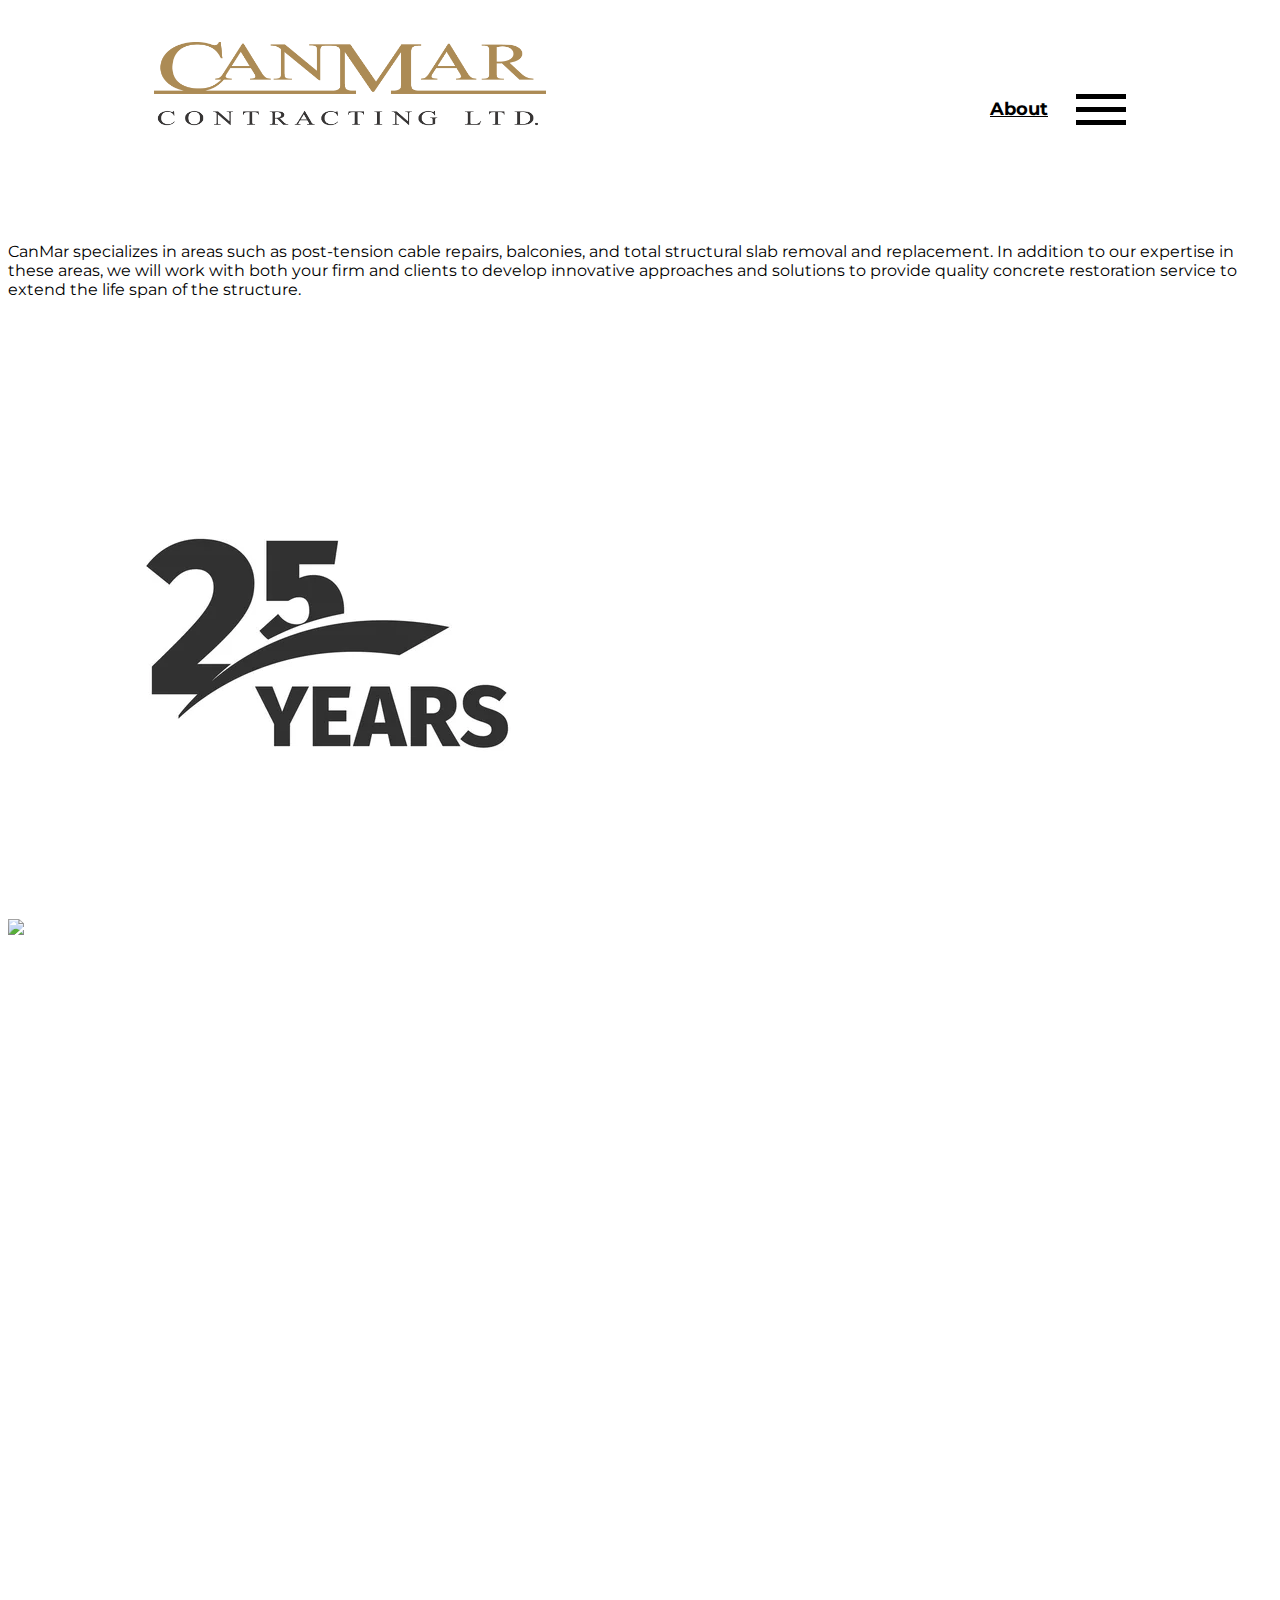
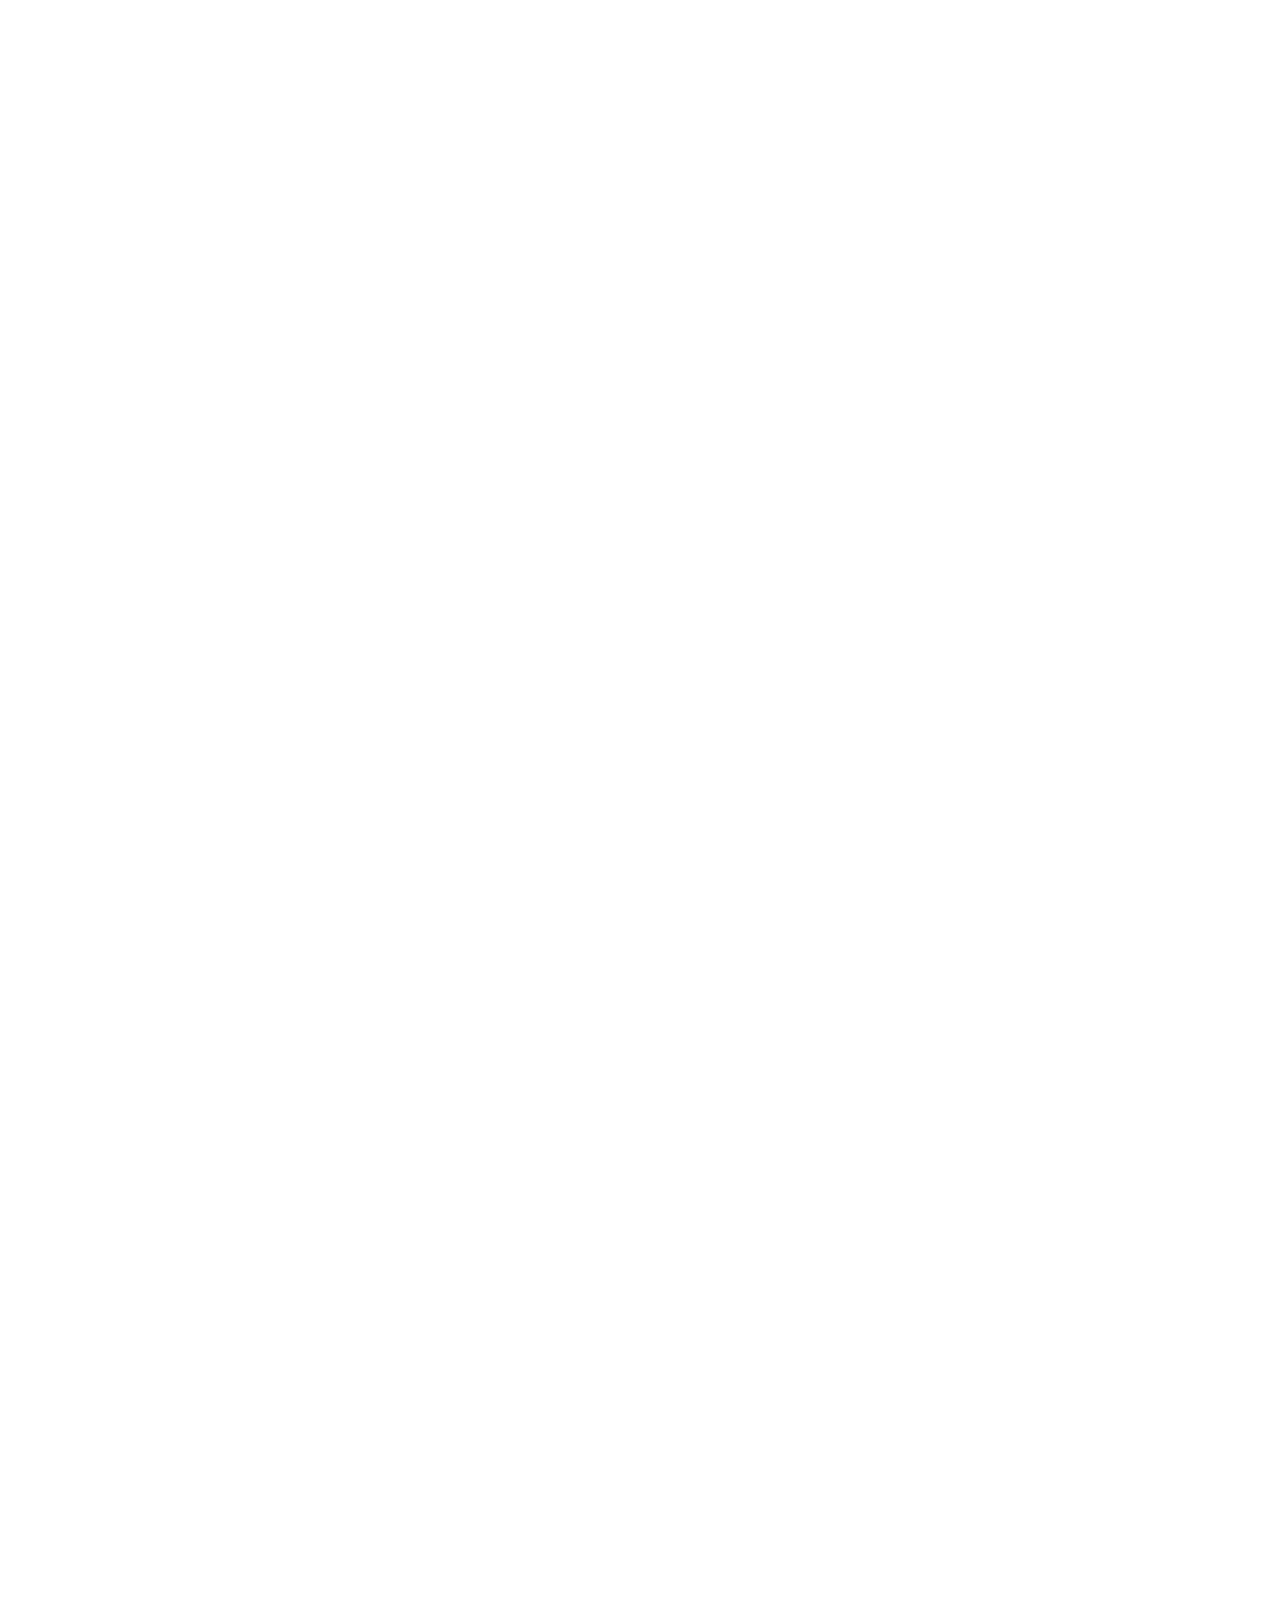
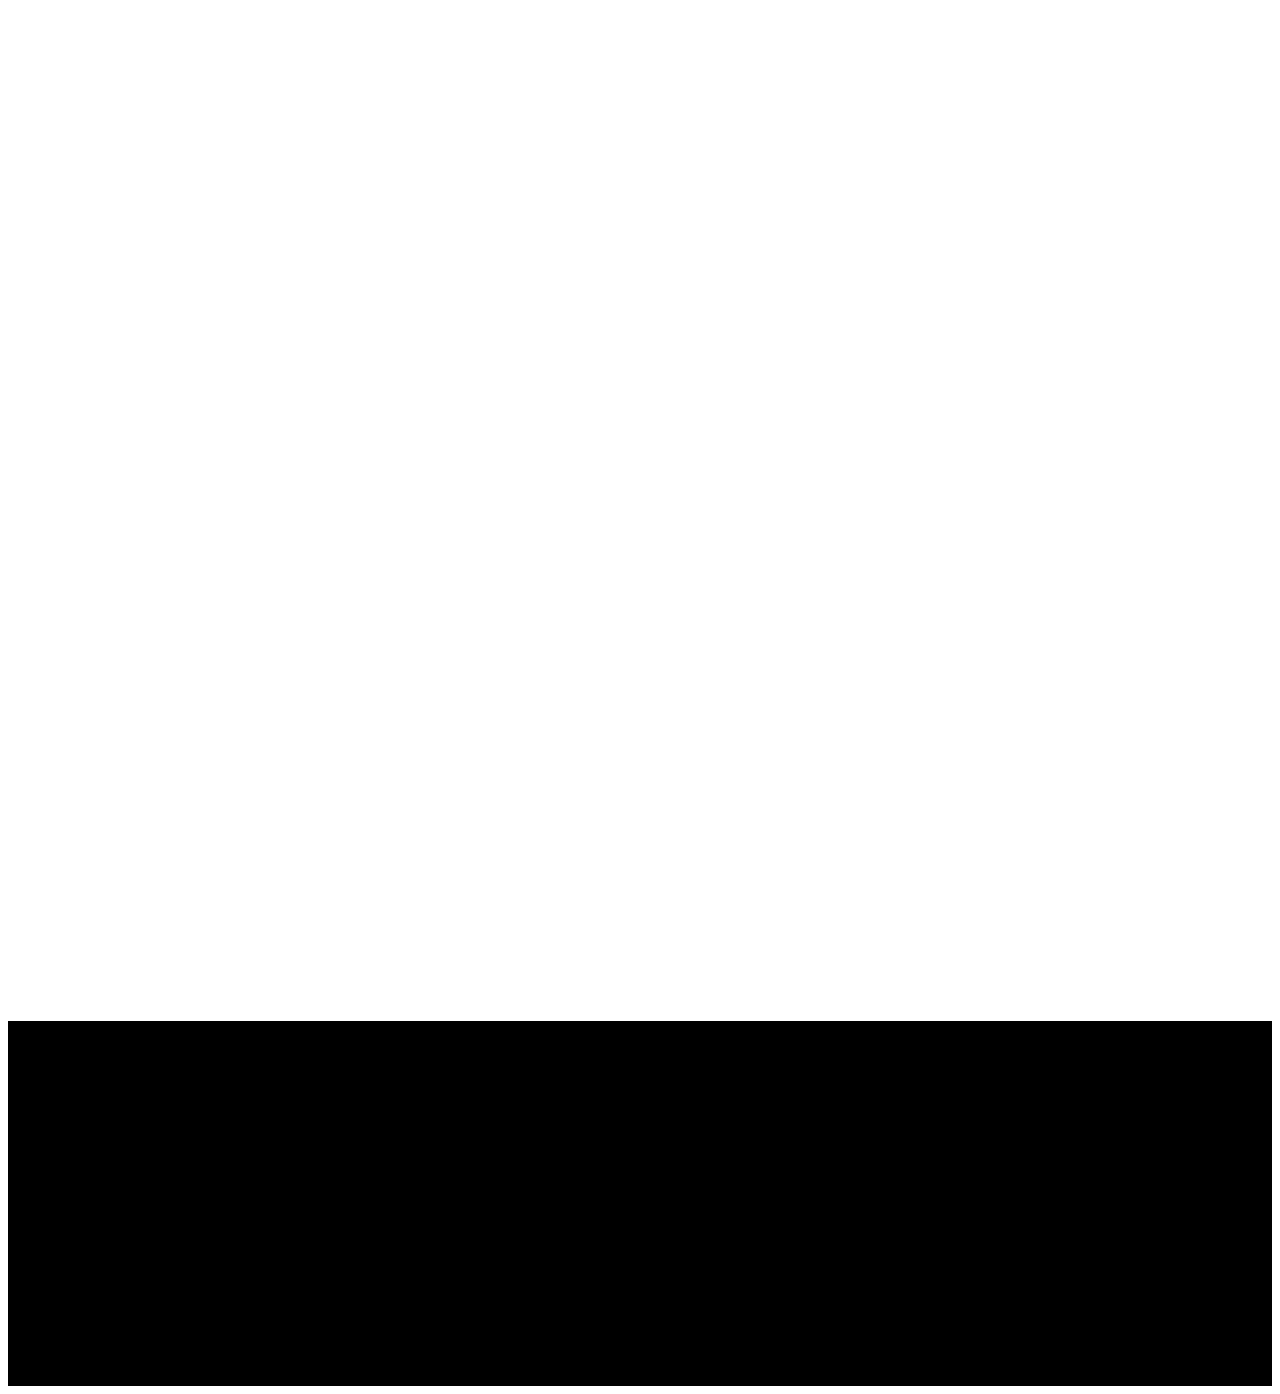
==== About.html @ 8bdf6a58 "Add files via upload" ====
<!DOCTYPE html>

<html>

<head>
    <title>CanMar Contracting Ltd.</title>
    <link rel="stylesheet" href="static/styles.css">
    <link rel="preconnect" href="https://fonts.googleapis.com">
    <link rel="preconnect" href="https://fonts.gstatic.com" crossorigin>
    <link href="https://fonts.googleapis.com/css2?family=Montserrat:ital,wght@0,100;0,200;0,300;0,400;0,500;0,600;0,700;0,800;0,900;1,100;1,200;1,300;1,400;1,500;1,600;1,700;1,800;1,900&display=swap" rel="stylesheet">    <script src="https://code.jquery.com/jquery-3.6.0.min.js"></script>
    <script src="https://code.jquery.com/jquery-3.6.0.min.js"></script>
    <link rel="shortcut icon" href="Images/Logos/CM.png">
    <meta name="viewport" content="width=device-width, initial-scale=1.0">


    
</head>

<body>

    <div>
        <header>
        <div class="header-banner">
            <div class="logo-container">
                <a href="index.html">
                <img class="logo" src="Images/logo-colour.png">
                </a>
            </div>
            <div class="navbar-container">

                <div class="menu-header">
                    <span class="menu-header-text">About</span>
                  </div>
    

                <div class="hamburger" id="hamburger-1">
                    <span class="line"></span>
                    <span class="line"></span>
                    <span class="line"></span>
                  </div>


                  <nav class="menu" id="menu">
                    <ul>
                        <li><a href="index.html">HOME</a></li>
                        <li><a href="About.html">ABOUT</a></li>
                        <li><a href="Services.html">SOLUTIONS</a></li>
                        <li><a href="Projects.html">PROJECTS</a></li>
                        <li><a href="Safety.html">HEALTH & SAFETY</a></li>
                        <li><a href="ESG.html">CORPORATE RESPONSIBILITY</a></li>
                        <li><a href="Contact.html">CONTACT</a></li>
                    </ul>
                </nav>               

            </div>

        </div>        
    </header>
    </div>

        <div class="about-grid slide-up">

            
            <div ><h2 style="font-weight:bold;">About Us</h2><p class="aboutIntro">
                As a long-established institution in the building industry, and having served the Toronto area for over 25 years, we are committed in creating a long standing reputation of service and quality to both public or private clients with commercial or residential properties. Our numerous associations with businesses in the building industry, allow it to have an advantage in flexibility of pricing and servicing for our clients. We are dedicated to preserving your client's concrete structure by restoring its structural integrity, weather-resistance, functionality, and aesthetics.
                CanMar provides all aspects of concrete restoration to parking structures and underground garages, which include traffic topping and waterproofing systems, mechanical expansion joints and caulking, sealer application and hydrodemolition. 
                </p><br><p class="aboutIntro">
                CanMar specializes in areas such as post-tension cable repairs, balconies, and total structural slab removal and replacement.
                In addition to our expertise in these areas, we will work with both your firm and clients to develop innovative approaches and solutions to provide quality concrete restoration service to extend the life span of the structure. 



            </p></div>
            <div style="margin-left:0;"><img src="Images/Logos/25year"></div>
            </div>

            <div><img style="width: 100%; height: auto;" src="Images/Office/Team.jpg"> </div>
            
            <div class="content-space"></div>


            <div class="slide-up"><h2 style="font-weight:bold; margin-left: 8.3%; margin-right: 8.3%;">Our Associations</h2><p style="font-size: 16px; margin-left: 8.3%;">
                CanMar is affiliated with numerous industry associations that help us experience and explore new ideas, meet new people, and keep up to date with new industry standards.
                </p>



            </div>



            <div class="logo-grid slide-up">

                <div class="slide-up associations"><img class="horiz-logo" src="Images/Logos/bcrao-logo.png"><img class="horiz-logo" src="Images/Logos/HDAA+Logo+Full.PNG"><img class="horiz-logo" src="Images/Logos/OGCA.png">
                    <img class="square-logo" src="Images/Logos/gtaalogo.png"><img class="square-logo" src="Images/Logos/LOC.png"><img class="square-logo" src="Images/Logos/frpo-logo.jpg"><img class="square-logo" src="Images/Logos/LPMA.png"><img class="square-logo" src="Images/Logos/TCA.jpg">
                </div>
                </div>
    

    <div class="content-space"></div>
    <div class="slide-up">
        <h1 class="experts">Meet our team of structural </h1>
        <h1 class="experts">rehabilitaion experts:</h1>
    </div>

    <div class="content-space"></div>


    <div class="photo-grid-about-container">
        <div class="photo-grid-about">
            <div class="slide-up"> <img src="Images/Headshots/Frank.jpg">
                <p>Frank Lecce</p>
                <p>President</p>
            </div>
           
            <div class="slide-up"> <img  src="Images/Headshots/Bill.jpg">
                <p>Bill Zigomanis</p>
                <p>Executive VP</p>

        
                </div>

                <div class="slide-up"> <img  src="Images/Headshots/Mark.jpg">
                    <p>Mark Lecce,</p>
                    <p>Managing Director</p>
    
            
                </div>

            

            <div class="slide-up"> <img  src="Images/Headshots/CanMar_headshots-10.jpg">
                <p>Name</p>
                <p>Title</p>

    
                </div>



                <div class="slide-up">
                    <img src="Images/Headshots/CanMar_headshots-11.jpg">
                    <p>Name</p>
                    <p>Title</p>
    
                </div>
            
                <div class="slide-up"> <img  src="Images/Headshots/CanMar_headshots-12.jpg">
                    <p>Name</p>
                    <p>Title</p>
    
        </div>

        <div class="slide-up"> <img  src="Images/Headshots/CanMar_headshots-14.jpg">
            <p>Name</p>
            <p>Title</p>

</div>

<div class="slide-up"> <img  src="Images/Headshots/CanMar_headshots-15.jpg">
    <p>Name</p>
    <p>Title</p>

</div>



    
        
          </div>
    
        </div>
    




    <footer>

        <div class="footer-grid footer-container slide-up">

        <div>        <p class="footer-text">CanMar Contracting Ltd.</p>
                    <p class="footer-text">
                        sales@canmarcontracting.com
                        </p>
        </div>
        <div>        
            <p class="footer-text">35 City View Drive</p>
            <p class="footer-text">Toronto, Ontario</p>

            <p class="footer-text">416-674-8791</p>

    </div>

    <div>        
        <p class="footer-text"> 21 Oceanview School Road</p>
        <p class="footer-text"> Eastern Passage, Nova Scotia </p>

        <p class="footer-text">902-418-1010 </p>

</div>

    <div class="grid-item-4">
        <div class="social-icons">
        <img src="Images/instagram.webp">
        <img src="Images/734399_facebook_media_online_social_icon.png" style="height: 61px; width: 61px; padding-left: 10px">

    </div>

    </div>
    </div>

      </footer>

      <script src="static/events.js"></script>

    </body>
</html>
---- static/styles.css ----
.header-font {
    color: white;
    text-align: center;
    z-index: 3;
    display: flex;
    flex-wrap: wrap;
    justify-content: center;
    align-items: flex-start;
}
.header-img {
  width: 100%;
  position: absolute;
  top: 0;
  left: 0;
}
  .header-home {
    display: flex;
    flex-direction: column;
    align-items: center;
    justify-content: center;
    height: 986px;
    position: relative;
    overflow: hidden;
  }
.logo-container {
  margin-right: auto;
  flex-basis: 30%;
  max-width: 30%;
  height: 100%;
}

.navbar-container {
  margin-left: auto;
  margin-right: 154px;
  display: flex;
  align-items: center;
}


.header-banner {
    position: absolute;
    width: 100%;
    height: 218px;
    top: 0;
    left: 0;
    background: #FFFFFF;
    z-index: 2;
    display: flex;

    justify-content: center;
    align-items: center;
}

#myVideo {
  width: 100%;
  height: auto;
}
    

  .logo {
    position: absolute;
    width: 392px;
    height: auto;
    left: 154px;
    top: 42px;
    max-width: 100%;
    max-height: auto;
  }

  .content-space {
    height: 154px;
  }

  .header-container {
    align-items: left;
    position: relative;
    z-index: 1;
    bottom: 300px;
    left: 156px;
    margin-right: 154px;

  }

.header-font {
  color: white;
  margin-top: 0;
  margin-bottom: 0;
  text-align: left;
}

.inline {
  display: inline-flex;
  flex-wrap: wrap;
  justify-content: center;
}

.inline h2 {
  font-size: 25px;
  text-align: center;
}

.home-rule {
  color: white;
  max-width: 100%;
}

.hr-container {
  margin-right: 154px;
}



body{
  min-height: 100vh;
  display: flex;
  flex-direction: column;
  font-family: 'Montserrat', sans-serif;
 
}
footer {
  width: 100%;
  height: 365px;
  background-color: black;
  color: white;
  text-align:center;
  position: relative;
  margin-top: 50px;
  display: flex;
  justify-content: center;
  align-items: center;
  text-align: center;
}


.photo-grid {
  display: grid;
  grid-template-columns: repeat(3, 465px);
  grid-template-rows: repeat(3, 465px);
  grid-gap: 78px;
  margin-left: 154px;
  margin-right: 154px;
  

}

.photo-grid-service {
  display: flex;
  grid-gap: 78px;
  margin-left: 154px;
  margin-right: 154px;
  

}


.photo-grid img {
  width: 100%;
  height: 100%;
  object-fit: cover;
  overflow: hidden;
}

.photo-grid-container {
  position: relative;
  display: flex;
  justify-content: center;
  align-items: center;
}

.photo-grid img:hover::before {
  content: "";
  position: absolute;
  top: 0;
  left: 0;
  width: 100%;
  height: 100%;
  background-color: rgba(206, 204, 204, 0.5); /* adjust the alpha value to change the transparency */
}

.photo-grid p {
  position: absolute;
  top: 50%;
  left: 50%;
  transform: translate(-50%, -50%);
  color: white;
  font-size: 1.5rem;
  font-weight: bold;
  text-align: center;
  opacity: 0;
  transition: opacity 0.2s ease-in-out;
}

.photo-grid img:hover + p {
  opacity: 1;
}

.footer-grid {
  display: grid;
  grid-template-columns: repeat(3, 1fr);
  grid-template-rows: auto;
  gap: 1rem;
  display: grid;
  grid-gap: 20px;
  margin: 0 auto;
  text-align: center;

}

.footer-grid div:not(:last-child) {
  border-right: 1px solid #ccc;
  padding-right: 20px;
}


.footer-container {
  display: flex;
}

.footer-text {
  font-weight: 600;
}

.grid-item-4 {
  display: flex;
  justify-content: center;
}

.social-icons {
  display: flex;
  justify-content: center;
  align-items: center;
  margin-top: 20px;
}


/*Slide and fade in functionality */
.slide-up {
  opacity: 0;
  transform: translateY(100px);
  transition: opacity 1s ease-out, transform 1s ease-out;
  z-index: 1;
  }

.slide-up.active {
  opacity: 1;
  transform: translateY(0);
  }


/*home page top bar*/

.nav-banner {
  position: absolute;
  width: 100%;
  height: 218px;
  top: 0;
  left: 0;
  background: #FFFFFF;
  z-index: 2;
}



/* hamburger animated  */

.hamburger .line{
  width: 50px;
  height: 5px;
  background-color: #000000;
  display: block;
  margin: 8px auto;
  -webkit-transition: all 0.3s ease-in-out;
  -o-transition: all 0.3s ease-in-out;
  transition: all 0.3s ease-in-out;
  cursor: block;
  z-index: 999;
  position: relative;
}

#hamburger-1.is-active .line:nth-child(2){
  opacity: 0;
}

#hamburger-1.is-active .line:nth-child(1){
  -webkit-transform: translateY(13px) rotate(45deg);
  -ms-transform: translateY(13px) rotate(45deg);
  -o-transform: translateY(13px) rotate(45deg);
  transform: translateY(13px) rotate(45deg);
  background-color: white;
}

#hamburger-1.is-active .line:nth-child(3){
  -webkit-transform: translateY(-13px) rotate(-45deg);
  -ms-transform: translateY(-13px) rotate(-45deg);
  -o-transform: translateY(-13px) rotate(-45deg);
  transform: translateY(-13px) rotate(-45deg);
  background-color: white;

}


.menu {
  display: none;
  z-index: 100;
  position: fixed;
  top: 0;
  right: 0;
  width: 100%;
  height: 100%;
  background-color: #000000;
  color: white;
  text-align: right;
  

}

.menu ul {
  margin-right: 154px;
  font-size: 32px;
  position: relative;
  margin-top: 154px;
}

.menu li {

  display: block;
  padding-top: 20px;
  color: #fff;
  font-size: 18px;
  font-weight: bold;
  text-decoration: none;
  text-align: right;

}

.menu li a {

  display: block;
  color: #fff;
  font-size: 18px;
  font-weight: bold;
  text-decoration: none;

}

.menu-options {
  margin: 154px;
  padding: 0;
  text-align: right;
}


.menu-options li {
  display: block;
  padding-top: 20px;
  color: #fff;
  font-size: 18px;
  font-weight: bold;
  text-decoration: none;
  text-align: right;
}

/**/ 

/*Photo overlay and text on Projects page*/ 


.image {
  position: relative;
}
.image img {
  width: 100%;
  vertical-align: top;
}
.image:after {
  content: '';
  position: absolute;
  width: 100%; 
  height: 100%;
  top: 0; 
  left: 0;
  background: rgba(0,0,0,0.6);
  opacity: 0;
  transition: opacity 0.5s ease;
}
.image:hover:after {
  opacity: 1;
}
.image p {
  position: absolute;
  top: 25%;
  left: 50%;
  transform: translate(-50%, -50%);
  z-index: 1;
  color: #fff;
  opacity: 0;
  transition: opacity 0.5s ease;
}
.image:hover p {
  opacity: 1;
}

.image hr {
  width: 75%;
  color: white;
  opacity: 0;
  z-index: 1;
  position: absolute;
  transition: opacity 0.5s ease;
  top: 50%;
  left: 12.5%;

}

.image:hover hr {
  opacity: 1;
}


.image ul {
  position: absolute;
  top: 70%;
  left: 50%;
  transform: translate(-50%, -50%);
  z-index: 1;
  color: #fff;
  opacity: 0;
  transition: opacity 0.5s ease;
  width: 75%;
  list-style: none;
  
}
.image:hover ul {
  opacity: 1;
}

.image li {
  padding-top: 8px;
}

/* Header menu text beside hamburger */

.menu-header {
  margin-right: 10px; /* Adjust as needed */
  display: flex;
  align-items: center;
}

.menu-header-text {
  text-decoration: underline;
  color: black; 
  font-weight: bold; 
  font-size: 18px;
  margin-right: 18px;
  line-height: 47px;
}


/* 

Services page

*/

.service-heading {
  margin-top: 154px;
  position: relative;
  margin-bottom: 20px;
}
.service-heading h2 {
  margin-left: 154px;
}


figure {
  margin: 0;
  padding: 0;
}

figcaption {
  font-weight: bold;
  text-align: center;
  height: 20px;
  padding-top: 10px;
}

/* Contact Page */

.contact-box {
  height: 1078px;
  width: 1550px;
  background-color: black;
  margin: auto;
  display: flex;
  flex-direction: column;

}

.contact-text {
  flex-wrap: wrap; 
  justify-content: space-between;
  position: relative;
  color: white;


}

.flex-container { 

  margin-left: 154px;
  margin-top: 154px;


}

.flex-row {
  display: flex;
  flex-wrap: wrap;
  
}


.flex-row > * {
  flex-basis: calc(50% - 10px);
  margin: 5px;
}

@media (max-width: 768px) {
  .flex-row > * {
    flex-basis: 100%;
  }
}

.col {
  flex: 1;
  display: flex;
  justify-content: center;
  align-items: center;
}

.col img {
  max-width: 30%;
  max-height: 30%;
}

.social-icons-contact {
  display: flex;
  align-items: center;
}


/*Safety Page*/

.safety-grid {
  display: flex;
  flex-direction: row;
  align-items: center;
  justify-content: center;
  margin: 154px;
}

.box-text {

  width: 456px;
  height: 303px;
  text-align: justify;
  color: black;
}

.box-text p{
  font-size: 36px;
}

.safety-img { 
  width: 922px;
  height: 573px;
  margin-right: 154px;
  max-width: 922px;
  
}


.safety-img img {
  max-width: 922px;
  height: 100%;
  object-fit: cover;
}

.safety-strip {
  margin-right: 60px;
}

.cor {
  align-items: center;
  display: flex;
  justify-content: center;
}


/*About*/

.main{
  margin:154px;
}

.experts {
  font-size: 60px;
  font-weight: bold;
  margin-left: 154px;
}

.photo-grid-about-container {
  position: relative;
  display: flex;
  justify-content: center;
  align-items: center;
  margin-bottom: 154px;
}

.photo-grid-about {
  display: grid;
  grid-template-columns: repeat(3, 465px);
  grid-template-rows: repeat(2, 465px);
  grid-gap: 78px;
  margin-left: 154px;
  margin-right: 154px;
  

}

.photo-grid-about img {
  width: 100%;
  height: 100%;
  object-fit: cover;
  overflow: hidden;
}


/* Home Page */

.home-container {
  display: flex;
  flex-wrap: wrap;
}



.item {
  display: flex;
  align-items: center;
  margin-bottom: 50px;
  width: 100%;
}

.item:nth-child(even) {
  flex-direction: row-reverse;
}

.item img {
  width: 924px;
  height: 616px;
  object-fit: cover;
}

.item .text {
  flex: 1;
  max-width: 684px;
  width: auto;
  margin-left: 154px;
  margin-right: auto;
  text-align: justify;
  flex-basis: calc(100% - 924px - 154px);
}
.item:first-child {
  justify-content: flex-end;
  margin-left: auto;
  margin-right: 0;
}

.item:first-child .text {
  margin-left: auto;
  margin-right: 154px;
}

@media screen and (max-width: 767px) {
  .item {
    flex-direction: column;
  }
  
  .item img {
    width: 100%;
    height: auto;
  }
  
.item .text {
  flex: 1;
  max-width: 684px;
  margin-left: 154px;
  margin-right: auto;
  text-align: justify;
  flex-basis: calc(100% - 924px - 154px);
}
}

.home-intro {
  font-size: 40px;
  font-weight: 400;
}

.home-text {
  font-size: 36px;
  font-weight: 400;

}

.text h2 {
  font-weight: bold;
}

.text ul {
  font-size: 20px;
}
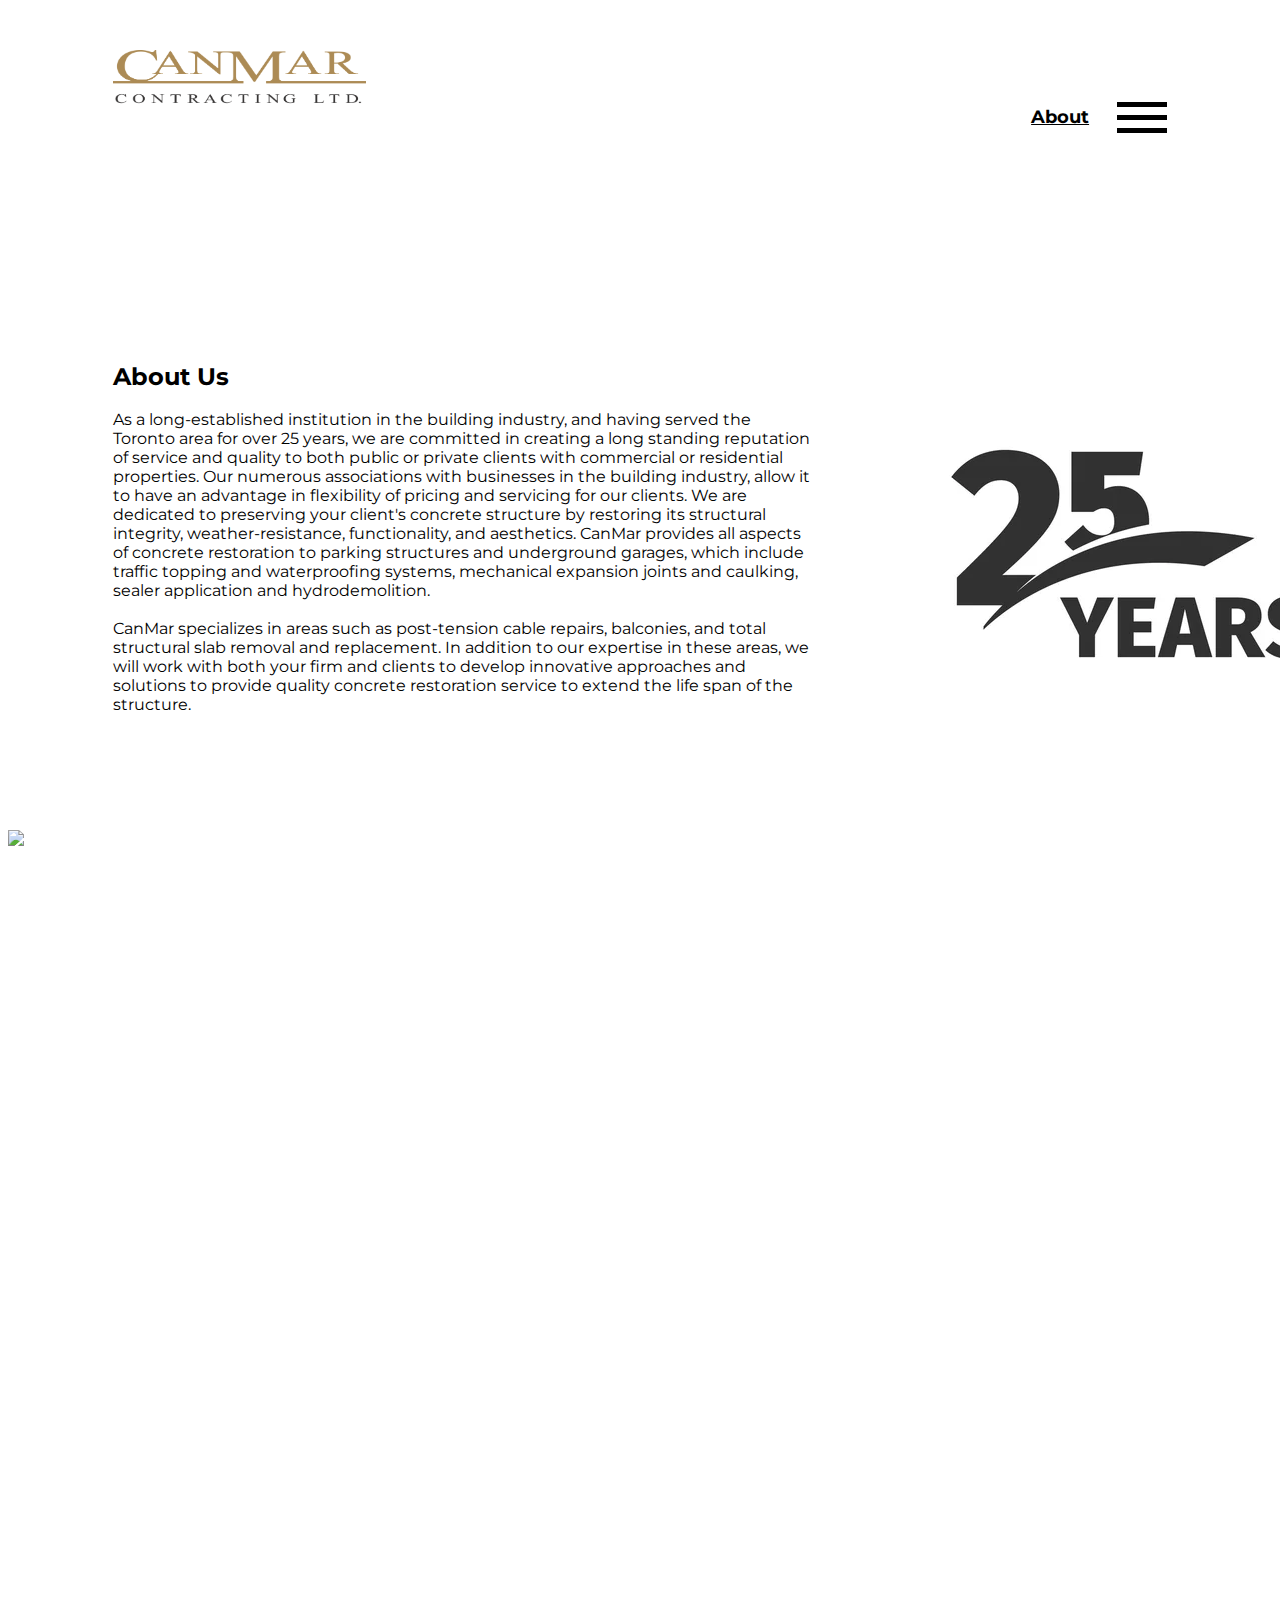
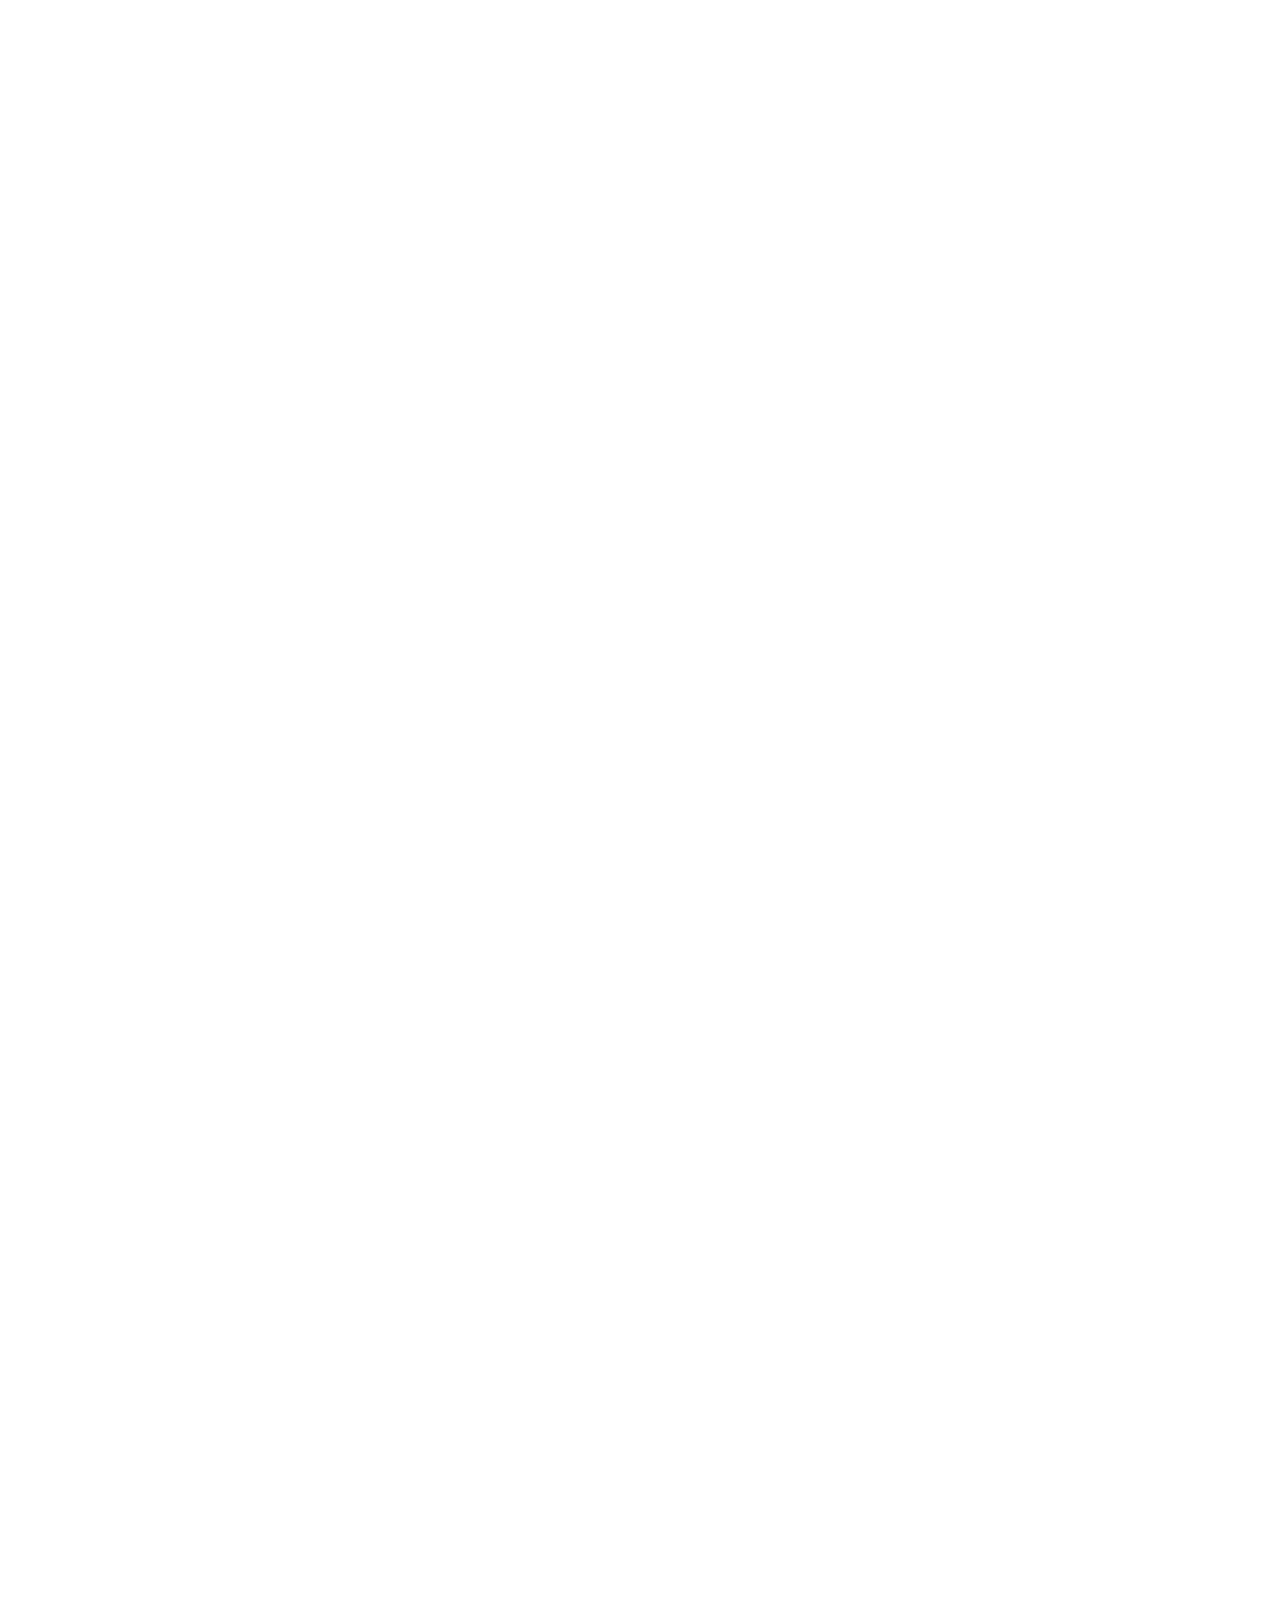
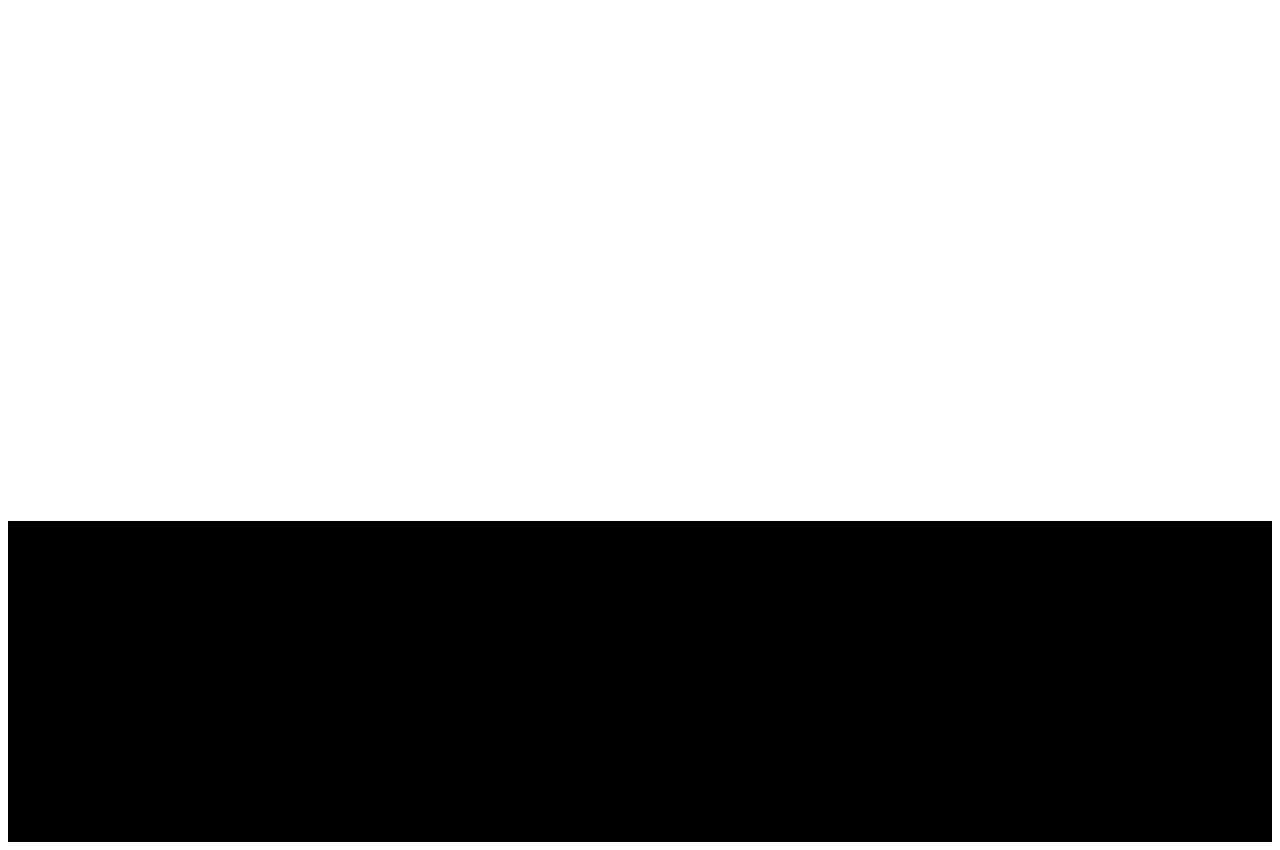
==== commit 99708c33: "Add files via upload" ====
--- a/About.html
+++ b/About.html
@@ -71,7 +71,7 @@
 
 
             </p></div>
-            <div style="margin-left:0;"><img src="Images/Logos/25year"></div>
+            <div style="margin-left:0;"><img style="max-width: 83vw;" src="Images/Logos/25year"></div>
             </div>
 
             <div><img style="width: 100%; height: auto;" src="Images/Office/Team.jpg"> </div>
--- a/static/styles.css
+++ b/static/styles.css
@@ -1,27 +1,44 @@
 .header-font {
-    color: white;
-    text-align: center;
-    z-index: 3;
-    display: flex;
-    flex-wrap: wrap;
-    justify-content: center;
-    align-items: flex-start;
-}
+  color: white;
+  text-align: center;
+  z-index: 3;
+  display: flex;
+  flex-wrap: wrap;
+  justify-content: center;
+  align-items: flex-start;
+}
+
 .header-img {
   width: 100%;
   position: absolute;
   top: 0;
   left: 0;
 }
+
+.header-home {
+  display: flex;
+  flex-direction: column;
+  align-items: center;
+  justify-content: center;
+  height: 800px;
+  position: relative;
+  overflow: hidden;
+}
+
+@media screen and (max-width: 1296px) {
   .header-home {
-    display: flex;
-    flex-direction: column;
-    align-items: center;
-    justify-content: center;
-    height: 986px;
+    height: auto;
+  }
+}
+@media screen and (max-width: 759px) {
+  .header-home {
+    height: 400px;
+  }
+  .header-container {
     position: relative;
-    overflow: hidden;
-  }
+    top: -200px;
+  }
+}
 .logo-container {
   margin-right: auto;
   flex-basis: 30%;
@@ -31,60 +48,70 @@
 
 .navbar-container {
   margin-left: auto;
-  margin-right: 154px;
-  display: flex;
-  align-items: center;
-}
-
+  margin-right: 8.3%;
+  display: flex;
+  align-items: center;
+}
 
 .header-banner {
-    position: absolute;
-    width: 100%;
-    height: 218px;
-    top: 0;
-    left: 0;
-    background: #FFFFFF;
-    z-index: 2;
-    display: flex;
-
-    justify-content: center;
-    align-items: center;
+  position: relative;
+  width: 100%;
+  height: 218px;
+  top: 0;
+  left: 0;
+  background: #FFFFFF;
+  z-index: 2;
+  display: flex;
+  justify-content: center;
+  align-items: center;
 }
 
 #myVideo {
   width: 100%;
   height: auto;
 }
-    
-
-  .logo {
-    position: absolute;
-    width: 392px;
-    height: auto;
-    left: 154px;
-    top: 42px;
-    max-width: 100%;
-    max-height: auto;
-  }
-
+
+.logo {
+  position: absolute;
+  width: 392px;
+  height: auto;
+  left: 8.3%;
+  top: 42px;
+  max-width: 20%;
+  max-height: auto;
+  min-width: 200px;
+}
+
+.content-space {
+  height: 154px;
+}
+
+@media screen and (max-width: 974px) {
+  .footer {
+    flex-direction: column;
+    flex-wrap: wrap;
+    height: -moz-max-content;
+    height: max-content;
+  }
+}
+@media screen and (max-width: 759px) {
   .content-space {
-    height: 154px;
-  }
-
-  .header-container {
-    align-items: left;
-    position: relative;
-    z-index: 1;
-    bottom: 300px;
-    left: 156px;
-    margin-right: 154px;
-
-  }
+    height: 20px;
+  }
+}
+.header-container {
+  align-items: left;
+  position: relative;
+  z-index: 1;
+  bottom: 300px;
+  left: 8.3%;
+  margin-right: 8.3%;
+}
 
 .header-font {
   color: white;
   margin-top: 0;
-  margin-bottom: 0;
+  margin-bottom: 20px;
   text-align: left;
 }
 
@@ -105,24 +132,85 @@
 }
 
 .hr-container {
-  margin-right: 154px;
-}
-
-
-
-body{
+  margin-right: 8.3%;
+}
+
+.special-text {
+  position: relative;
+  overflow: hidden;
+  max-height: 400px;
+  transition: max-height 1s ease;
+}
+.special-text.-expanded {
+  max-height: none;
+}
+
+.special-text-2 {
+  position: relative;
+  overflow: hidden;
+  max-height: 400px;
+  transition: max-height 1s ease;
+}
+.special-text-2.-expanded {
+  max-height: none;
+}
+
+.special-text:not(.-expanded)::after {
+  content: "";
+  position: absolute;
+  top: 0;
+  bottom: 0;
+  left: 0;
+  right: 0;
+  background: linear-gradient(rgba(255, 255, 255, 0), rgb(255, 255, 255));
+}
+
+.expand-button {
+  cursor: pointer;
+  display: block;
+  width: 50%;
+}
+
+.special-text-2 {
+  position: relative;
+  overflow: hidden;
+  max-height: 400px;
+  transition: max-height 1s ease;
+}
+.special-text-2.-expanded {
+  max-height: none;
+}
+
+.special-text-2:not(.-expanded)::after {
+  content: "";
+  position: absolute;
+  top: 0;
+  bottom: 0;
+  left: 0;
+  right: 0;
+  background: linear-gradient(rgba(255, 255, 255, 0), rgb(255, 255, 255));
+}
+
+.expand-button-2 {
+  cursor: pointer;
+  display: block;
+  width: 50%;
+}
+
+body {
   min-height: 100vh;
   display: flex;
   flex-direction: column;
-  font-family: 'Montserrat', sans-serif;
- 
-}
+  font-family: "Montserrat", sans-serif;
+}
+
 footer {
   width: 100%;
-  height: 365px;
+  height: -moz-fit-content;
+  height: fit-content;
   background-color: black;
   color: white;
-  text-align:center;
+  text-align: center;
   position: relative;
   margin-top: 50px;
   display: flex;
@@ -131,33 +219,64 @@
   text-align: center;
 }
 
-
+@media screen and (max-width: 759px) {
+  .footer {
+    flex-direction: column;
+    flex-wrap: wrap;
+    height: -moz-max-content;
+    height: max-content;
+  }
+}
 .photo-grid {
   display: grid;
   grid-template-columns: repeat(3, 465px);
   grid-template-rows: repeat(3, 465px);
   grid-gap: 78px;
-  margin-left: 154px;
-  margin-right: 154px;
-  
-
-}
-
+  margin-left: 8.3%;
+  margin-right: 8.3%;
+}
+
+@media screen and (max-width: 1577px) {
+  .photo-grid {
+    display: grid;
+    grid-template-columns: repeat(2, 465px);
+    grid-template-rows: repeat(3, 465px);
+    grid-gap: 78px;
+    margin-left: 8.3%;
+    margin-right: 8.3%;
+  }
+  .photo-grid-service {
+    flex-wrap: wrap;
+    margin-left: 8.3%;
+    margin-right: 8.3%;
+  }
+}
+@media screen and (max-width: 768px) {
+  .photo-grid {
+    display: flex;
+    flex-direction: column;
+  }
+  .photo-grid-service {
+    flex-direction: column;
+  }
+  .content-space {
+    height: 75px;
+  }
+}
 .photo-grid-service {
   display: flex;
   grid-gap: 78px;
-  margin-left: 154px;
-  margin-right: 154px;
-  
-
-}
-
+  margin-left: 8.3%;
+  margin-right: 8.3%;
+}
 
 .photo-grid img {
   width: 100%;
   height: 100%;
-  object-fit: cover;
+  -o-object-fit: cover;
+     object-fit: cover;
   overflow: hidden;
+  min-height: 465px;
 }
 
 .photo-grid-container {
@@ -165,6 +284,8 @@
   display: flex;
   justify-content: center;
   align-items: center;
+  margin-left: 8.3%;
+  margin-right: 8.3%;
 }
 
 .photo-grid img:hover::before {
@@ -203,15 +324,30 @@
   grid-gap: 20px;
   margin: 0 auto;
   text-align: center;
-
-}
-
+  margin-top: 100px;
+  margin-bottom: 100px;
+}
+
+@media screen and (max-width: 954px) {
+  .footer-grid {
+    display: flex;
+    flex-direction: column;
+    flex-wrap: wrap;
+    height: -moz-fit-content;
+    height: fit-content;
+  }
+}
 .footer-grid div:not(:last-child) {
   border-right: 1px solid #ccc;
   padding-right: 20px;
 }
 
-
+@media screen and (max-width: 954px) {
+  .footer-grid div:not(:last-child) {
+    border-right: none;
+    border-bottom: 1px solid #ccc;
+  }
+}
 .footer-container {
   display: flex;
 }
@@ -231,7 +367,6 @@
   align-items: center;
   margin-top: 20px;
 }
-
 
 /*Slide and fade in functionality */
 .slide-up {
@@ -239,16 +374,14 @@
   transform: translateY(100px);
   transition: opacity 1s ease-out, transform 1s ease-out;
   z-index: 1;
-  }
+}
 
 .slide-up.active {
   opacity: 1;
   transform: translateY(0);
-  }
-
+}
 
 /*home page top bar*/
-
 .nav-banner {
   position: absolute;
   width: 100%;
@@ -259,45 +392,32 @@
   z-index: 2;
 }
 
-
-
 /* hamburger animated  */
-
-.hamburger .line{
+.hamburger .line {
   width: 50px;
   height: 5px;
   background-color: #000000;
   display: block;
   margin: 8px auto;
-  -webkit-transition: all 0.3s ease-in-out;
-  -o-transition: all 0.3s ease-in-out;
   transition: all 0.3s ease-in-out;
   cursor: block;
   z-index: 999;
   position: relative;
 }
 
-#hamburger-1.is-active .line:nth-child(2){
+#hamburger-1.is-active .line:nth-child(2) {
   opacity: 0;
 }
 
-#hamburger-1.is-active .line:nth-child(1){
-  -webkit-transform: translateY(13px) rotate(45deg);
-  -ms-transform: translateY(13px) rotate(45deg);
-  -o-transform: translateY(13px) rotate(45deg);
+#hamburger-1.is-active .line:nth-child(1) {
   transform: translateY(13px) rotate(45deg);
   background-color: white;
 }
 
-#hamburger-1.is-active .line:nth-child(3){
-  -webkit-transform: translateY(-13px) rotate(-45deg);
-  -ms-transform: translateY(-13px) rotate(-45deg);
-  -o-transform: translateY(-13px) rotate(-45deg);
+#hamburger-1.is-active .line:nth-child(3) {
   transform: translateY(-13px) rotate(-45deg);
   background-color: white;
-
-}
-
+}
 
 .menu {
   display: none;
@@ -310,19 +430,16 @@
   background-color: #000000;
   color: white;
   text-align: right;
-  
-
 }
 
 .menu ul {
-  margin-right: 154px;
+  margin-right: 8.3%;
   font-size: 32px;
   position: relative;
   margin-top: 154px;
 }
 
 .menu li {
-
   display: block;
   padding-top: 20px;
   color: #fff;
@@ -330,17 +447,14 @@
   font-weight: bold;
   text-decoration: none;
   text-align: right;
-
 }
 
 .menu li a {
-
   display: block;
   color: #fff;
   font-size: 18px;
   font-weight: bold;
   text-decoration: none;
-
 }
 
 .menu-options {
@@ -348,7 +462,6 @@
   padding: 0;
   text-align: right;
 }
-
 
 .menu-options li {
   display: block;
@@ -360,32 +473,35 @@
   text-align: right;
 }
 
-/**/ 
-
-/*Photo overlay and text on Projects page*/ 
-
-
+/**/
+/*Photo overlay and text on Projects page*/
 .image {
   position: relative;
 }
+
 .image img {
   width: 100%;
   vertical-align: top;
-}
+  -o-object-fit: cover;
+     object-fit: cover;
+}
+
 .image:after {
-  content: '';
-  position: absolute;
-  width: 100%; 
+  content: "";
+  position: absolute;
+  width: 100%;
   height: 100%;
-  top: 0; 
+  top: 0;
   left: 0;
-  background: rgba(0,0,0,0.6);
+  background: rgba(0, 0, 0, 0.6);
   opacity: 0;
   transition: opacity 0.5s ease;
 }
+
 .image:hover:after {
   opacity: 1;
 }
+
 .image p {
   position: absolute;
   top: 25%;
@@ -396,6 +512,7 @@
   opacity: 0;
   transition: opacity 0.5s ease;
 }
+
 .image:hover p {
   opacity: 1;
 }
@@ -409,13 +526,11 @@
   transition: opacity 0.5s ease;
   top: 50%;
   left: 12.5%;
-
 }
 
 .image:hover hr {
   opacity: 1;
 }
-
 
 .image ul {
   position: absolute;
@@ -428,8 +543,8 @@
   transition: opacity 0.5s ease;
   width: 75%;
   list-style: none;
-  
-}
+}
+
 .image:hover ul {
   opacity: 1;
 }
@@ -439,7 +554,6 @@
 }
 
 /* Header menu text beside hamburger */
-
 .menu-header {
   margin-right: 10px; /* Adjust as needed */
   display: flex;
@@ -448,29 +562,41 @@
 
 .menu-header-text {
   text-decoration: underline;
-  color: black; 
-  font-weight: bold; 
+  color: black;
+  font-weight: bold;
   font-size: 18px;
   margin-right: 18px;
   line-height: 47px;
 }
 
-
+.menu-header-text-2 {
+  text-decoration: underline;
+  color: black;
+  font-weight: bold;
+  font-size: 18px;
+  margin-right: 18px;
+  line-height: 47px;
+}
+
+@media screen and (max-width: 767px) {
+  .menu-header-text-2 {
+    opacity: 0;
+  }
+}
 /* 
 
 Services page
 
 */
-
 .service-heading {
   margin-top: 154px;
   position: relative;
   margin-bottom: 20px;
 }
+
 .service-heading h2 {
-  margin-left: 154px;
-}
-
+  margin-left: 8.3%;
+}
 
 figure {
   margin: 0;
@@ -485,40 +611,35 @@
 }
 
 /* Contact Page */
-
 .contact-box {
   height: 1078px;
-  width: 1550px;
+  width: 84.4%;
   background-color: black;
   margin: auto;
   display: flex;
   flex-direction: column;
-
 }
 
 .contact-text {
-  flex-wrap: wrap; 
+  flex-wrap: wrap;
   justify-content: space-between;
   position: relative;
   color: white;
-
-
-}
-
-.flex-container { 
-
-  margin-left: 154px;
-  margin-top: 154px;
-
-
+}
+
+.bold {
+  font-weight: bold;
+}
+
+.flex-container {
+  margin-left: 8.3%;
+  margin-top: 8.3%;
 }
 
 .flex-row {
   display: flex;
   flex-wrap: wrap;
-  
-}
-
+}
 
 .flex-row > * {
   flex-basis: calc(50% - 10px);
@@ -530,7 +651,6 @@
     flex-basis: 100%;
   }
 }
-
 .col {
   flex: 1;
   display: flex;
@@ -548,65 +668,187 @@
   align-items: center;
 }
 
-
 /*Safety Page*/
-
 .safety-grid {
   display: flex;
   flex-direction: row;
   align-items: center;
   justify-content: center;
-  margin: 154px;
+  margin-left: 8.3%;
+  margin-right: 8.3%;
+}
+
+.safety-img {
+  max-width: 900px;
+  width: auto;
+  height: auto;
+}
+
+@media screen and (max-width: 1560px) {
+  .safety-grid {
+    display: flex;
+    flex-direction: column;
+    align-items: left;
+    justify-content: center;
+  }
+  .safety-img {
+    max-width: 200px;
+    height: auto;
+    min-width: 400px;
+  }
+  .box-text {
+    text-align: left;
+    max-width: 90vw;
+    flex-wrap: wrap;
+    margin-left: none;
+  }
+  .safety-strip {
+    margin-right: none;
+    max-height: 100vh;
+    -o-object-fit: cover;
+       object-fit: cover;
+    max-width: 20vw;
+    margin-right: 10px;
+  }
+  .strip {
+    max-width: 84%;
+    margin-right: 8.3%;
+    margin-left: 8.3%;
+    justify-content: space-between;
+  }
+  .safety-intro {
+    font-size: 16px;
+  }
+  .safety-small {
+    font-size: smaller;
+  }
+}
+.safety-strip {
+  margin-right: 10px;
 }
 
 .box-text {
-
   width: 456px;
-  height: 303px;
+  height: auto;
   text-align: justify;
   color: black;
-}
-
-.box-text p{
+  margin-left: 8.3%;
+}
+
+.safety-intro {
+  margin-left: 8.3%;
+  font-size: 20px;
+}
+
+.box-text p {
   font-size: 36px;
 }
 
-.safety-img { 
-  width: 922px;
-  height: 573px;
-  margin-right: 154px;
-  max-width: 922px;
-  
-}
-
-
-.safety-img img {
-  max-width: 922px;
-  height: 100%;
-  object-fit: cover;
-}
-
-.safety-strip {
-  margin-right: 60px;
-}
-
 .cor {
   align-items: center;
   display: flex;
   justify-content: center;
 }
 
+.strip {
+  display: flex;
+  flex-direction: row;
+  justify-content: space-between;
+}
+
+.safetyText {
+  word-wrap: break-word;
+  max-width: 80%; /* Set the desired width */
+  margin: 10 auto; /* Center the container horizontally */
+}
+
+.special-text-3 {
+  position: relative;
+  overflow: hidden;
+  max-height: 100px;
+  transition: max-height 1s ease;
+}
+.special-text-3.-expanded {
+  max-height: none;
+}
+
+.special-text-3:not(.-expanded)::after {
+  content: "";
+  position: absolute;
+  top: 0;
+  bottom: 0;
+  left: 0;
+  right: 0;
+  background: linear-gradient(rgba(255, 255, 255, 0), rgb(255, 255, 255));
+}
+
+.expand-button-3 {
+  cursor: pointer;
+  display: block;
+  width: 50%;
+}
+
+.special-text-4 {
+  position: relative;
+  overflow: hidden;
+  max-height: 100px;
+  transition: max-height 1s ease;
+}
+.special-text-4.-expanded {
+  max-height: none;
+}
+
+.special-text-4:not(.-expanded)::after {
+  content: "";
+  position: absolute;
+  top: 0;
+  bottom: 0;
+  left: 0;
+  right: 0;
+  background: linear-gradient(rgba(255, 255, 255, 0), rgb(255, 255, 255));
+}
+
+.expand-button-4 {
+  cursor: pointer;
+  display: block;
+  width: 50%;
+}
+
+.special-text-5 {
+  position: relative;
+  overflow: hidden;
+  max-height: 100px;
+  transition: max-height 1s ease;
+}
+.special-text-5.-expanded {
+  max-height: none;
+}
+
+.special-text-5:not(.-expanded)::after {
+  content: "";
+  position: absolute;
+  top: 0;
+  bottom: 0;
+  left: 0;
+  right: 0;
+  background: linear-gradient(rgba(255, 255, 255, 0), rgb(255, 255, 255));
+}
+
+.expand-button-5 {
+  cursor: pointer;
+  display: block;
+  width: 50%;
+}
 
 /*About*/
-
-.main{
-  margin:154px;
+.main {
+  margin: 8.3%;
 }
 
 .experts {
   font-size: 60px;
   font-weight: bold;
-  margin-left: 154px;
+  margin-left: 8.3%;
 }
 
 .photo-grid-about-container {
@@ -615,6 +857,25 @@
   justify-content: center;
   align-items: center;
   margin-bottom: 154px;
+}
+
+.about-grid {
+  display: flex;
+  flex-direction: row;
+  align-items: center;
+  margin-left: 8.3%;
+  margin-right: 8.3%;
+  justify-content: space-between;
+}
+
+.associations {
+  margin-left: 8.3%;
+}
+
+.horiz-logo {
+  max-width: 400px;
+  height: auto;
+  padding: 10px;
 }
 
 .photo-grid-about {
@@ -622,32 +883,101 @@
   grid-template-columns: repeat(3, 465px);
   grid-template-rows: repeat(2, 465px);
   grid-gap: 78px;
-  margin-left: 154px;
-  margin-right: 154px;
-  
-
+  margin-left: 8.3%;
+  margin-right: 8.3%;
+}
+
+.logo-grid {
+  justify-content: space-between;
+  display: flex;
+  margin-right: 8.3%;
 }
 
 .photo-grid-about img {
   width: 100%;
   height: 100%;
-  object-fit: cover;
+  -o-object-fit: cover;
+     object-fit: cover;
   overflow: hidden;
 }
 
+.containerAbout {
+  display: grid;
+  grid-template-columns: 1fr 1fr 1fr 1fr 1fr 1fr 1fr 1fr 1fr 1fr; /* Two columns of equal width */
+  grid-template-rows: 308px 308px 308px; /* Three rows with heights of 100px, 200px, and 300px */
+}
+
+.aboutIntro {
+  font-size: 16px;
+  width: 700px;
+  margin-right: 8.3%;
+  margin-bottom: 0;
+  margin-top: 0;
+  height: auto;
+}
+
+@media screen and (max-width: 756px) {
+  .aboutIntro {
+    font-size: 16px;
+    width: 100%;
+    margin-bottom: 0;
+    margin-top: 0;
+    height: auto;
+  }
+  .about-grid {
+    flex-direction: column;
+    align-items: center;
+  }
+  .photo-grid-about {
+    display: flex;
+    flex-direction: column;
+    grid-gap: 78px;
+  }
+  .experts {
+    font-size: 30px;
+    font-weight: bold;
+  }
+  .horiz-logo {
+    max-width: 83vw;
+    height: auto;
+    padding: 10px;
+  }
+}
+.itemAbout {
+  grid-column: 5/6; /* This item spans two columns */
+  grid-row: 1/2; /* This item spans two rows */
+}
+
+.square-logo {
+  max-width: 225px;
+  max-height: 225px;
+  padding: 10px;
+}
 
 /* Home Page */
-
 .home-container {
   display: flex;
   flex-wrap: wrap;
 }
 
-
-
+@media screen and (max-width: 1450px) {
+  .sub {
+    opacity: 0;
+    height: 0px;
+  }
+  .home-rule {
+    opacity: 0;
+    height: 0px;
+  }
+  .home-container {
+    display: flex;
+    flex-wrap: wrap;
+    flex-direction: column;
+  }
+}
 .item {
   display: flex;
-  align-items: center;
+  align-items: start;
   margin-bottom: 50px;
   width: 100%;
 }
@@ -659,18 +989,20 @@
 .item img {
   width: 924px;
   height: 616px;
-  object-fit: cover;
+  -o-object-fit: cover;
+     object-fit: cover;
 }
 
 .item .text {
   flex: 1;
   max-width: 684px;
   width: auto;
-  margin-left: 154px;
+  margin-left: 8.3%;
   margin-right: auto;
   text-align: justify;
   flex-basis: calc(100% - 924px - 154px);
 }
+
 .item:first-child {
   justify-content: flex-end;
   margin-left: auto;
@@ -682,26 +1014,36 @@
   margin-right: 154px;
 }
 
-@media screen and (max-width: 767px) {
+@media screen and (max-width: 1450px) {
   .item {
     flex-direction: column;
   }
-  
   .item img {
     width: 100%;
     height: auto;
   }
-  
-.item .text {
-  flex: 1;
-  max-width: 684px;
-  margin-left: 154px;
-  margin-right: auto;
-  text-align: justify;
-  flex-basis: calc(100% - 924px - 154px);
-}
-}
-
+  .item .text {
+    flex: 1;
+    max-width: 100%;
+    width: auto;
+    margin-left: 10px;
+    margin-right: 10px;
+    text-align: none;
+    flex-basis: none;
+  }
+  .item:first-child {
+    justify-content: none;
+    margin-left: auto;
+    margin-right: auto;
+  }
+  .item:first-child .text {
+    margin-left: auto;
+    margin-right: 10px;
+  }
+  .item:nth-child(even) {
+    flex-direction: column;
+  }
+}
 .home-intro {
   font-size: 40px;
   font-weight: 400;
@@ -710,13 +1052,78 @@
 .home-text {
   font-size: 36px;
   font-weight: 400;
-
-}
-
+}
+
+@media screen and (max-width: 754px) {
+  .home-text {
+    font-size: 20px;
+  }
+  .home-intro {
+    font-size: 20px;
+  }
+}
 .text h2 {
   font-weight: bold;
 }
 
 .text ul {
   font-size: 20px;
-}+}
+
+/*ESG*/
+.esgBanner {
+  position: relative;
+  display: inline-block;
+  min-height: 200px;
+  margin-top: 10px;
+  clear: both;
+}
+
+.esgBanner img {
+  width: 100%;
+  height: auto;
+}
+
+.esgBanner h2 {
+  color: white;
+  z-index: 1;
+  position: relative;
+  left: 8.3%;
+  top: 8.3%;
+}
+
+.esgOverlay {
+  position: absolute;
+  top: 0;
+  left: 0;
+  width: 100%;
+  height: 100%;
+  /*background-color: rgba(0,0,0,0.2); */ /* Change the 0.5 to adjust the transparency */
+  display: flex;
+  color: #fff;
+  font-size: 2rem;
+}
+
+.esgFlex {
+  display: flex;
+  flex-wrap: wrap;
+  justify-content: space-between;
+  margin-left: 8.3%;
+  margin-right: 8.3%;
+}
+
+.esgText {
+  margin-left: 8.3%;
+  margin-right: 8.3%;
+}
+
+@media (max-width: 768px) {
+  .esgOverlay h2 {
+    font-size: 1.5rem;
+  }
+}
+@media (max-width: 480px) {
+  .esgOverlay h2 {
+    font-size: 1rem;
+  }
+}/*# sourceMappingURL=styles.css.map */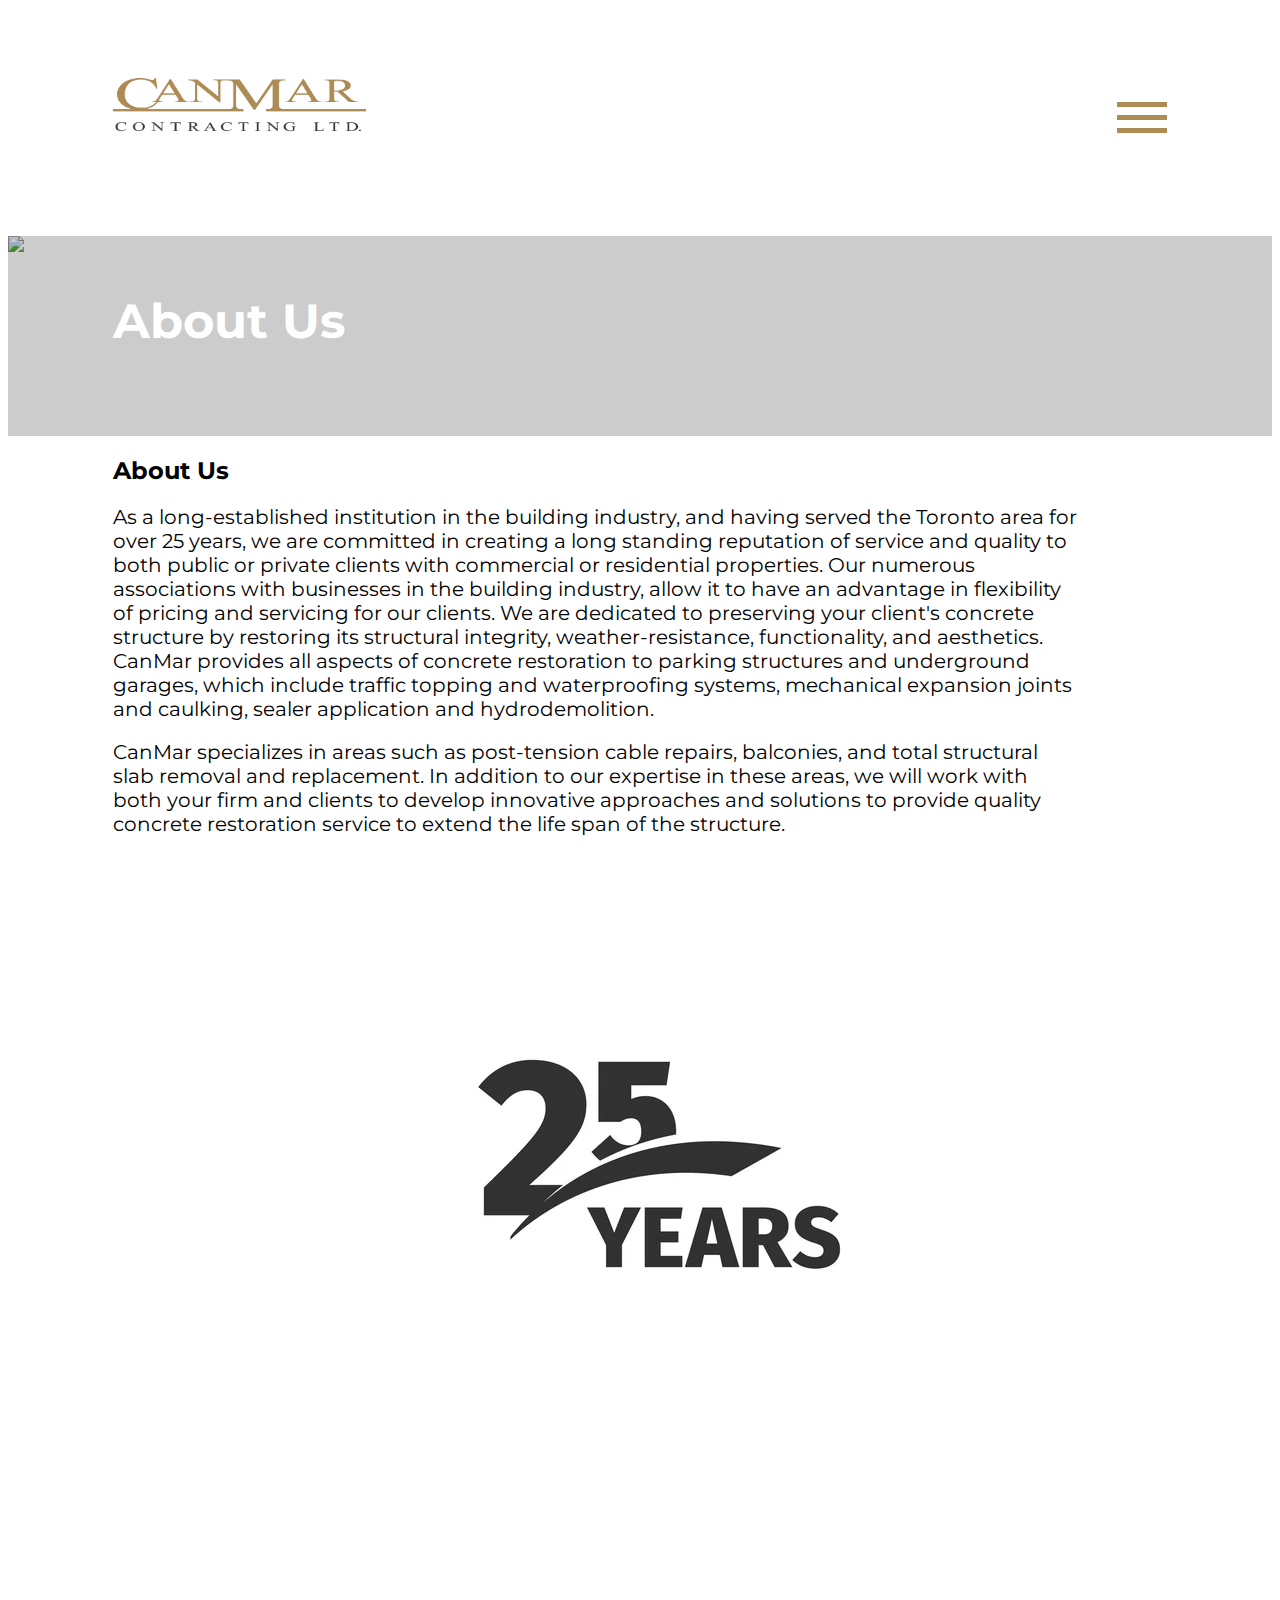
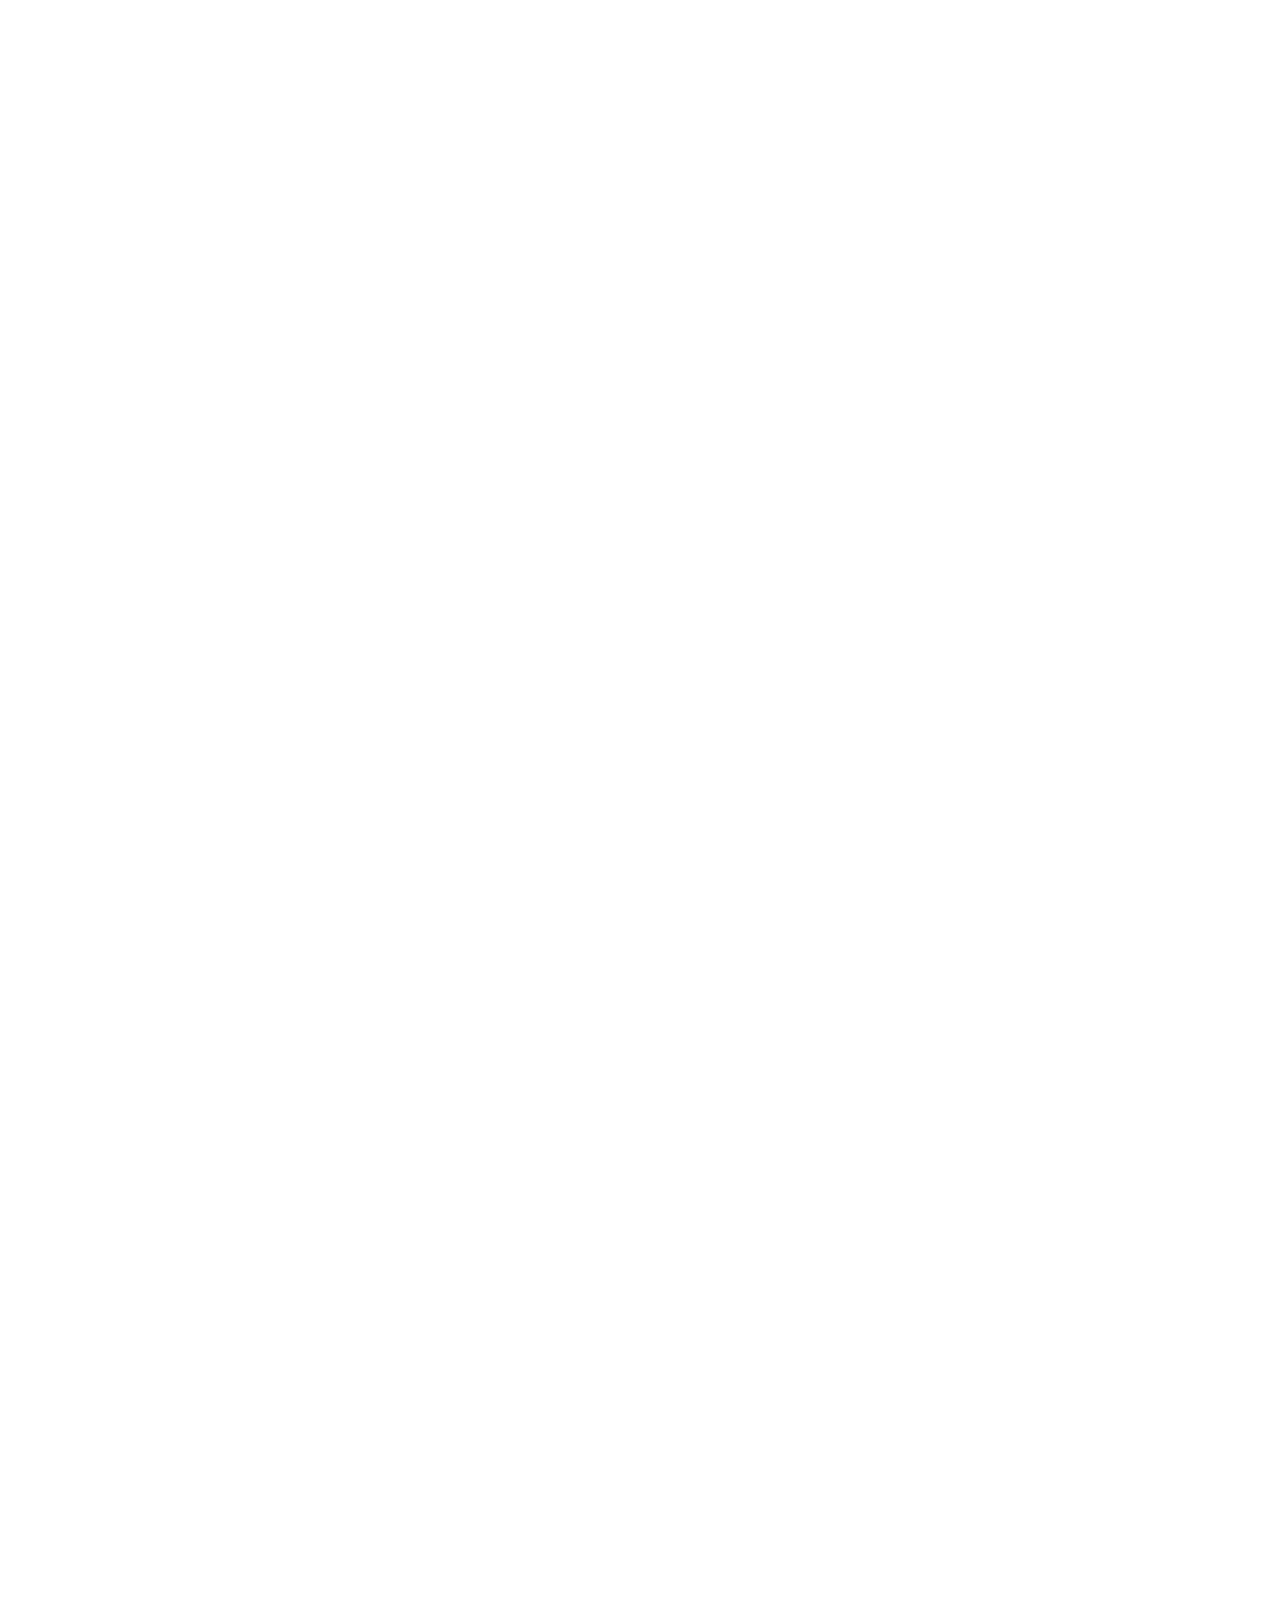
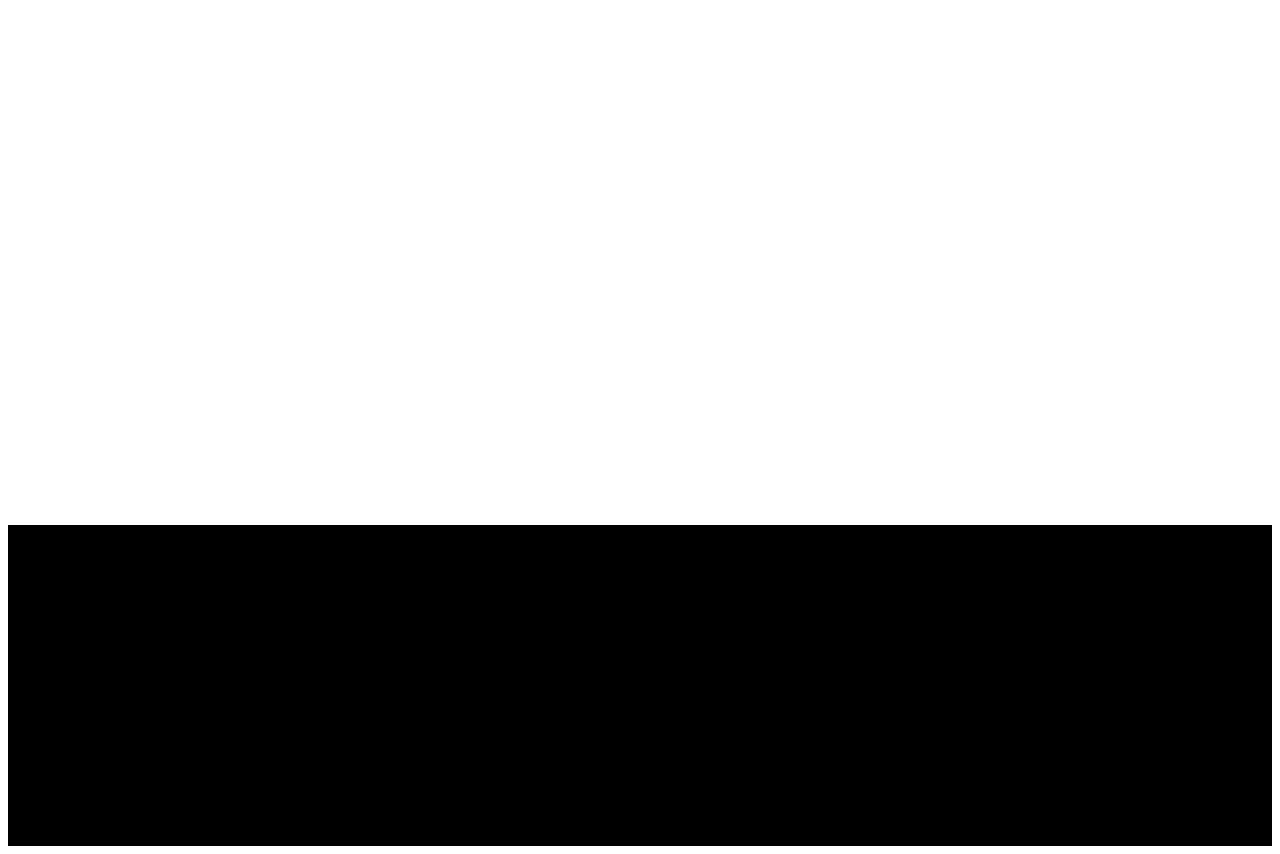
==== commit b47c8a8a: "Add files via upload" ====
--- a/About.html
+++ b/About.html
@@ -29,7 +29,7 @@
             <div class="navbar-container">
 
                 <div class="menu-header">
-                    <span class="menu-header-text">About</span>
+                   <!-- <span class="menu-header-text">About</span> -->
                   </div>
     
 
@@ -43,9 +43,9 @@
                   <nav class="menu" id="menu">
                     <ul>
                         <li><a href="index.html">HOME</a></li>
-                        <li><a href="About.html">ABOUT</a></li>
+                        <li><a href="About.html">ABOUT US</a></li>
                         <li><a href="Services.html">SOLUTIONS</a></li>
-                        <li><a href="Projects.html">PROJECTS</a></li>
+                        <li><a href="Projects.html">FEATURE PROJECTS</a></li>
                         <li><a href="Safety.html">HEALTH & SAFETY</a></li>
                         <li><a href="ESG.html">CORPORATE RESPONSIBILITY</a></li>
                         <li><a href="Contact.html">CONTACT</a></li>
@@ -57,6 +57,9 @@
         </div>        
     </header>
     </div>
+
+    <div class="esgBanner"><img class="standard-banner" style="width: 100%; height: auto;" src="Images/Office/Team.jpg"><div class="esgOverlay"> <h2>About Us</h2></div> </div>
+
 
         <div class="about-grid slide-up">
 
@@ -74,12 +77,10 @@
             <div style="margin-left:0;"><img style="max-width: 83vw;" src="Images/Logos/25year"></div>
             </div>
 
-            <div><img style="width: 100%; height: auto;" src="Images/Office/Team.jpg"> </div>
-            
-            <div class="content-space"></div>
-
-
-            <div class="slide-up"><h2 style="font-weight:bold; margin-left: 8.3%; margin-right: 8.3%;">Our Associations</h2><p style="font-size: 16px; margin-left: 8.3%;">
+            
+
+
+            <div class="slide-up"><h2 style="font-weight:bold; margin-left: 8.3%; margin-right: 8.3%;">Our Associations</h2><p style="font-size: 20px; margin-left: 8.3%; margin-right: 8.3%;">
                 CanMar is affiliated with numerous industry associations that help us experience and explore new ideas, meet new people, and keep up to date with new industry standards.
                 </p>
 
@@ -99,30 +100,25 @@
 
     <div class="content-space"></div>
     <div class="slide-up">
-        <h1 class="experts">Meet our team of structural </h1>
-        <h1 class="experts">rehabilitaion experts:</h1>
-    </div>
-
-    <div class="content-space"></div>
+        <h1 class="experts">Our Team </h1>
+    </div>
+
 
 
     <div class="photo-grid-about-container">
         <div class="photo-grid-about">
             <div class="slide-up"> <img src="Images/Headshots/Frank.jpg">
-                <p>Frank Lecce</p>
-                <p>President</p>
+                <p>Frank Lecce, President</p>
             </div>
            
             <div class="slide-up"> <img  src="Images/Headshots/Bill.jpg">
-                <p>Bill Zigomanis</p>
-                <p>Executive VP</p>
+                <p>Bill Zigomanis, Executive VP</p>
 
         
                 </div>
 
                 <div class="slide-up"> <img  src="Images/Headshots/Mark.jpg">
-                    <p>Mark Lecce,</p>
-                    <p>Managing Director</p>
+                    <p>Mark Lecce, Managing Director</p>
     
             
                 </div>
@@ -130,8 +126,7 @@
             
 
             <div class="slide-up"> <img  src="Images/Headshots/CanMar_headshots-10.jpg">
-                <p>Name</p>
-                <p>Title</p>
+                <p>Name, Title</p>
 
     
                 </div>
@@ -140,26 +135,22 @@
 
                 <div class="slide-up">
                     <img src="Images/Headshots/CanMar_headshots-11.jpg">
-                    <p>Name</p>
-                    <p>Title</p>
+                    <p>Name, Title</p>
     
                 </div>
             
                 <div class="slide-up"> <img  src="Images/Headshots/CanMar_headshots-12.jpg">
-                    <p>Name</p>
-                    <p>Title</p>
+                    <p>Name, Title</p>
     
         </div>
 
         <div class="slide-up"> <img  src="Images/Headshots/CanMar_headshots-14.jpg">
-            <p>Name</p>
-            <p>Title</p>
+            <p>Name, Title</p>
 
 </div>
 
 <div class="slide-up"> <img  src="Images/Headshots/CanMar_headshots-15.jpg">
-    <p>Name</p>
-    <p>Title</p>
+    <p>Name, Title</p>
 
 </div>
 
--- a/static/styles.css
+++ b/static/styles.css
@@ -20,7 +20,6 @@
   flex-direction: column;
   align-items: center;
   justify-content: center;
-  height: 800px;
   position: relative;
   overflow: hidden;
 }
@@ -29,8 +28,21 @@
   .header-home {
     height: auto;
   }
+  .header-container {
+    top: -100px;
+    position: relative;
+  }
 }
 @media screen and (max-width: 759px) {
+  .header-home {
+    height: 400px;
+  }
+  .header-container {
+    position: relative;
+    top: -100px;
+  }
+}
+@media screen and (max-width: 560px) {
   .header-home {
     height: 400px;
   }
@@ -44,6 +56,8 @@
   flex-basis: 30%;
   max-width: 30%;
   height: 100%;
+  align-items: center;
+  justify-content: center;
 }
 
 .navbar-container {
@@ -62,13 +76,16 @@
   background: #FFFFFF;
   z-index: 2;
   display: flex;
-  justify-content: center;
+  justify-content: space-between;
   align-items: center;
 }
 
 #myVideo {
   width: 100%;
   height: auto;
+  -o-object-fit: cover;
+     object-fit: cover;
+  max-height: 800px;
 }
 
 .logo {
@@ -76,14 +93,15 @@
   width: 392px;
   height: auto;
   left: 8.3%;
-  top: 42px;
+  top: 70px;
   max-width: 20%;
   max-height: auto;
   min-width: 200px;
 }
 
 .content-space {
-  height: 154px;
+  height: 100px;
+  align-items: center;
 }
 
 @media screen and (max-width: 974px) {
@@ -92,6 +110,15 @@
     flex-wrap: wrap;
     height: -moz-max-content;
     height: max-content;
+  }
+  .logo {
+    position: relative;
+    height: auto;
+    left: 8.3%;
+    top: 40%;
+    max-width: 20%;
+    max-height: auto;
+    min-width: 200px;
   }
 }
 @media screen and (max-width: 759px) {
@@ -122,7 +149,7 @@
 }
 
 .inline h2 {
-  font-size: 25px;
+  font-size: 20px;
   text-align: center;
 }
 
@@ -201,7 +228,7 @@
   min-height: 100vh;
   display: flex;
   flex-direction: column;
-  font-family: "Montserrat", sans-serif;
+  font-family: "Montserrat";
 }
 
 footer {
@@ -242,8 +269,8 @@
     grid-template-columns: repeat(2, 465px);
     grid-template-rows: repeat(3, 465px);
     grid-gap: 78px;
-    margin-left: 8.3%;
-    margin-right: 8.3%;
+    margin-left: 3%;
+    margin-right: 3%;
   }
   .photo-grid-service {
     flex-wrap: wrap;
@@ -255,6 +282,9 @@
   .photo-grid {
     display: flex;
     flex-direction: column;
+    margin-left: 3%;
+    margin-right: 3%;
+    max-width: 94%;
   }
   .photo-grid-service {
     flex-direction: column;
@@ -266,8 +296,8 @@
 .photo-grid-service {
   display: flex;
   grid-gap: 78px;
-  margin-left: 8.3%;
-  margin-right: 8.3%;
+  margin-left: 3%;
+  margin-right: 3%;
 }
 
 .photo-grid img {
@@ -277,6 +307,7 @@
      object-fit: cover;
   overflow: hidden;
   min-height: 465px;
+  max-width: 100%;
 }
 
 .photo-grid-container {
@@ -336,6 +367,10 @@
     height: -moz-fit-content;
     height: fit-content;
   }
+  .photo-grid-container {
+    margin-left: 3%;
+    margin-right: 3%;
+  }
 }
 .footer-grid div:not(:last-child) {
   border-right: 1px solid #ccc;
@@ -396,7 +431,7 @@
 .hamburger .line {
   width: 50px;
   height: 5px;
-  background-color: #000000;
+  background-color: #ac8b55;
   display: block;
   margin: 8px auto;
   transition: all 0.3s ease-in-out;
@@ -477,11 +512,11 @@
 /*Photo overlay and text on Projects page*/
 .image {
   position: relative;
+  display: inline-block;
 }
 
 .image img {
   width: 100%;
-  vertical-align: top;
   -o-object-fit: cover;
      object-fit: cover;
 }
@@ -502,11 +537,15 @@
   opacity: 1;
 }
 
+.image:focus:after {
+  opacity: 1;
+}
+
 .image p {
   position: absolute;
-  top: 25%;
+  top: 10px;
   left: 50%;
-  transform: translate(-50%, -50%);
+  transform: translate(-50%, 0%);
   z-index: 1;
   color: #fff;
   opacity: 0;
@@ -589,7 +628,6 @@
 
 */
 .service-heading {
-  margin-top: 154px;
   position: relative;
   margin-bottom: 20px;
 }
@@ -601,6 +639,13 @@
 figure {
   margin: 0;
   padding: 0;
+  width: 465px;
+  height: 465px;
+}
+
+.service-image {
+  width: 465px;
+  height: 465px;
 }
 
 figcaption {
@@ -613,11 +658,51 @@
 /* Contact Page */
 .contact-box {
   height: 1078px;
-  width: 84.4%;
+  width: 0%;
   background-color: black;
-  margin: auto;
   display: flex;
   flex-direction: column;
+  margin: none;
+  animation: expand 2.3s ease forwards;
+  position: absolute;
+  top: 0;
+  left: 0;
+  z-index: 1;
+}
+
+@keyframes expand {
+  from {
+    width: 0%;
+  }
+  to {
+    width: 100%;
+  }
+}
+.contact-header {
+  margin-left: 8.3%;
+  margin-top: 8.3%;
+  color: white;
+}
+
+.contact-image {
+  height: 1078px;
+  max-width: 100%;
+  -o-object-fit: cover;
+     object-fit: cover;
+  position: absolute;
+  top: 0;
+  right: 0;
+  width: 100%;
+  height: 100;
+}
+
+.contact-container {
+  display: flex;
+  flex-direction: row;
+  margin-left: 8.3%;
+  margin-right: 8.3%;
+  align-items: start;
+  position: relative;
 }
 
 .contact-text {
@@ -627,6 +712,42 @@
   color: white;
 }
 
+@media screen and (max-width: 1121px) {
+  .contact-image {
+    width: 0;
+    opacity: 0;
+  }
+  .contact-right {
+    width: 0px;
+    height: 0px;
+  }
+  .contact-left {
+    width: 100%;
+  }
+  .contact-container {
+    flex-direction: column;
+    flex-wrap: wrap;
+    align-items: center;
+    margin-left: 3%;
+    margin-right: 3%;
+  }
+  .contact-box {
+    width: 100%;
+    min-width: 361px;
+    animation: none;
+  }
+}
+.contact-right {
+  width: 33%;
+}
+
+.contact-left {
+  max-width: 66%;
+  top: 0;
+  position: relative;
+  padding: none;
+}
+
 .bold {
   font-weight: bold;
 }
@@ -634,6 +755,7 @@
 .flex-container {
   margin-left: 8.3%;
   margin-top: 8.3%;
+  z-index: 2;
 }
 
 .flex-row {
@@ -650,6 +772,14 @@
   .flex-row > * {
     flex-basis: 100%;
   }
+  .service-image {
+    max-width: 94vw;
+  }
+  figure {
+    margin: 0;
+    padding: 0;
+    max-width: 100%;
+  }
 }
 .col {
   flex: 1;
@@ -672,8 +802,8 @@
 .safety-grid {
   display: flex;
   flex-direction: row;
-  align-items: center;
-  justify-content: center;
+  align-items: start;
+  justify-content: space-between;
   margin-left: 8.3%;
   margin-right: 8.3%;
 }
@@ -682,6 +812,7 @@
   max-width: 900px;
   width: auto;
   height: auto;
+  margin-right: 60px;
 }
 
 @media screen and (max-width: 1560px) {
@@ -689,12 +820,13 @@
     display: flex;
     flex-direction: column;
     align-items: left;
-    justify-content: center;
+    justify-content: left;
+    margin-left: none; /* Center the container horizontally */
   }
   .safety-img {
-    max-width: 200px;
+    max-width: 83vw;
     height: auto;
-    min-width: 400px;
+    min-width: 83vw;
   }
   .box-text {
     text-align: left;
@@ -717,7 +849,9 @@
     justify-content: space-between;
   }
   .safety-intro {
-    font-size: 16px;
+    font-size: 20px;
+    margin-left: 0%;
+    padding-left: none;
   }
   .safety-small {
     font-size: smaller;
@@ -736,7 +870,6 @@
 }
 
 .safety-intro {
-  margin-left: 8.3%;
   font-size: 20px;
 }
 
@@ -748,6 +881,9 @@
   align-items: center;
   display: flex;
   justify-content: center;
+  max-width: 83vw;
+  margin-left: auto;
+  margin-right: auto;
 }
 
 .strip {
@@ -760,6 +896,7 @@
   word-wrap: break-word;
   max-width: 80%; /* Set the desired width */
   margin: 10 auto; /* Center the container horizontally */
+  font-size: 20px;
 }
 
 .special-text-3 {
@@ -846,7 +983,7 @@
 }
 
 .experts {
-  font-size: 60px;
+  font-size: 20px;
   font-weight: bold;
   margin-left: 8.3%;
 }
@@ -908,8 +1045,7 @@
 }
 
 .aboutIntro {
-  font-size: 16px;
-  width: 700px;
+  font-size: 20px;
   margin-right: 8.3%;
   margin-bottom: 0;
   margin-top: 0;
@@ -918,11 +1054,13 @@
 
 @media screen and (max-width: 756px) {
   .aboutIntro {
-    font-size: 16px;
+    font-size: 20px;
     width: 100%;
     margin-bottom: 0;
     margin-top: 0;
     height: auto;
+    margin-left: none;
+    margin-right: none;
   }
   .about-grid {
     flex-direction: column;
@@ -934,7 +1072,7 @@
     grid-gap: 78px;
   }
   .experts {
-    font-size: 30px;
+    font-size: 20px;
     font-weight: bold;
   }
   .horiz-logo {
@@ -942,6 +1080,24 @@
     height: auto;
     padding: 10px;
   }
+  .logo-grid {
+    align-items: center;
+    margin: auto;
+    justify-content: space-around;
+  }
+  .associations {
+    align-items: center;
+  }
+}
+@media screen and (max-width: 1296px) {
+  .about-grid {
+    flex-direction: column;
+  }
+  .photo-grid-about {
+    display: flex;
+    flex-wrap: wrap;
+    flex-direction: column;
+  }
 }
 .itemAbout {
   grid-column: 5/6; /* This item spans two columns */
@@ -960,7 +1116,7 @@
   flex-wrap: wrap;
 }
 
-@media screen and (max-width: 1450px) {
+@media screen and (max-width: 1296px) {
   .sub {
     opacity: 0;
     height: 0px;
@@ -977,18 +1133,18 @@
 }
 .item {
   display: flex;
-  align-items: start;
+  align-items: flex-start;
   margin-bottom: 50px;
   width: 100%;
 }
 
-.item:nth-child(even) {
+/*.item:nth-child(even) {
   flex-direction: row-reverse;
-}
-
+}*/
 .item img {
-  width: 924px;
-  height: 616px;
+  width: 80%;
+  height: auto;
+  max-height: 512px;
   -o-object-fit: cover;
      object-fit: cover;
 }
@@ -997,8 +1153,8 @@
   flex: 1;
   max-width: 684px;
   width: auto;
-  margin-left: 8.3%;
-  margin-right: auto;
+  margin-left: 3%;
+  margin-right: 3%;
   text-align: justify;
   flex-basis: calc(100% - 924px - 154px);
 }
@@ -1010,8 +1166,8 @@
 }
 
 .item:first-child .text {
-  margin-left: auto;
-  margin-right: 154px;
+  margin-left: 3%;
+  margin-right: 3%;
 }
 
 @media screen and (max-width: 1450px) {
@@ -1028,7 +1184,7 @@
     width: auto;
     margin-left: 10px;
     margin-right: 10px;
-    text-align: none;
+    text-align: start;
     flex-basis: none;
   }
   .item:first-child {
@@ -1045,13 +1201,14 @@
   }
 }
 .home-intro {
-  font-size: 40px;
-  font-weight: 400;
+  font-size: 20px;
+  text-align: justify;
+  margin-left: 3%;
 }
 
 .home-text {
-  font-size: 36px;
-  font-weight: 400;
+  font-size: 20px;
+  text-align: justify;
 }
 
 @media screen and (max-width: 754px) {
@@ -1077,11 +1234,15 @@
   min-height: 200px;
   margin-top: 10px;
   clear: both;
+  max-height: 657px;
 }
 
 .esgBanner img {
   width: 100%;
   height: auto;
+  max-height: 657px;
+  -o-object-fit: cover;
+     object-fit: cover;
 }
 
 .esgBanner h2 {
@@ -1098,7 +1259,7 @@
   left: 0;
   width: 100%;
   height: 100%;
-  /*background-color: rgba(0,0,0,0.2); */ /* Change the 0.5 to adjust the transparency */
+  background-color: rgba(0, 0, 0, 0.2); /* Change the 0.5 to adjust the transparency */
   display: flex;
   color: #fff;
   font-size: 2rem;
@@ -1126,4 +1287,9 @@
   .esgOverlay h2 {
     font-size: 1rem;
   }
+}
+.standard-banner {
+  max-height: 657px;
+  -o-object-fit: cover;
+     object-fit: cover;
 }/*# sourceMappingURL=styles.css.map */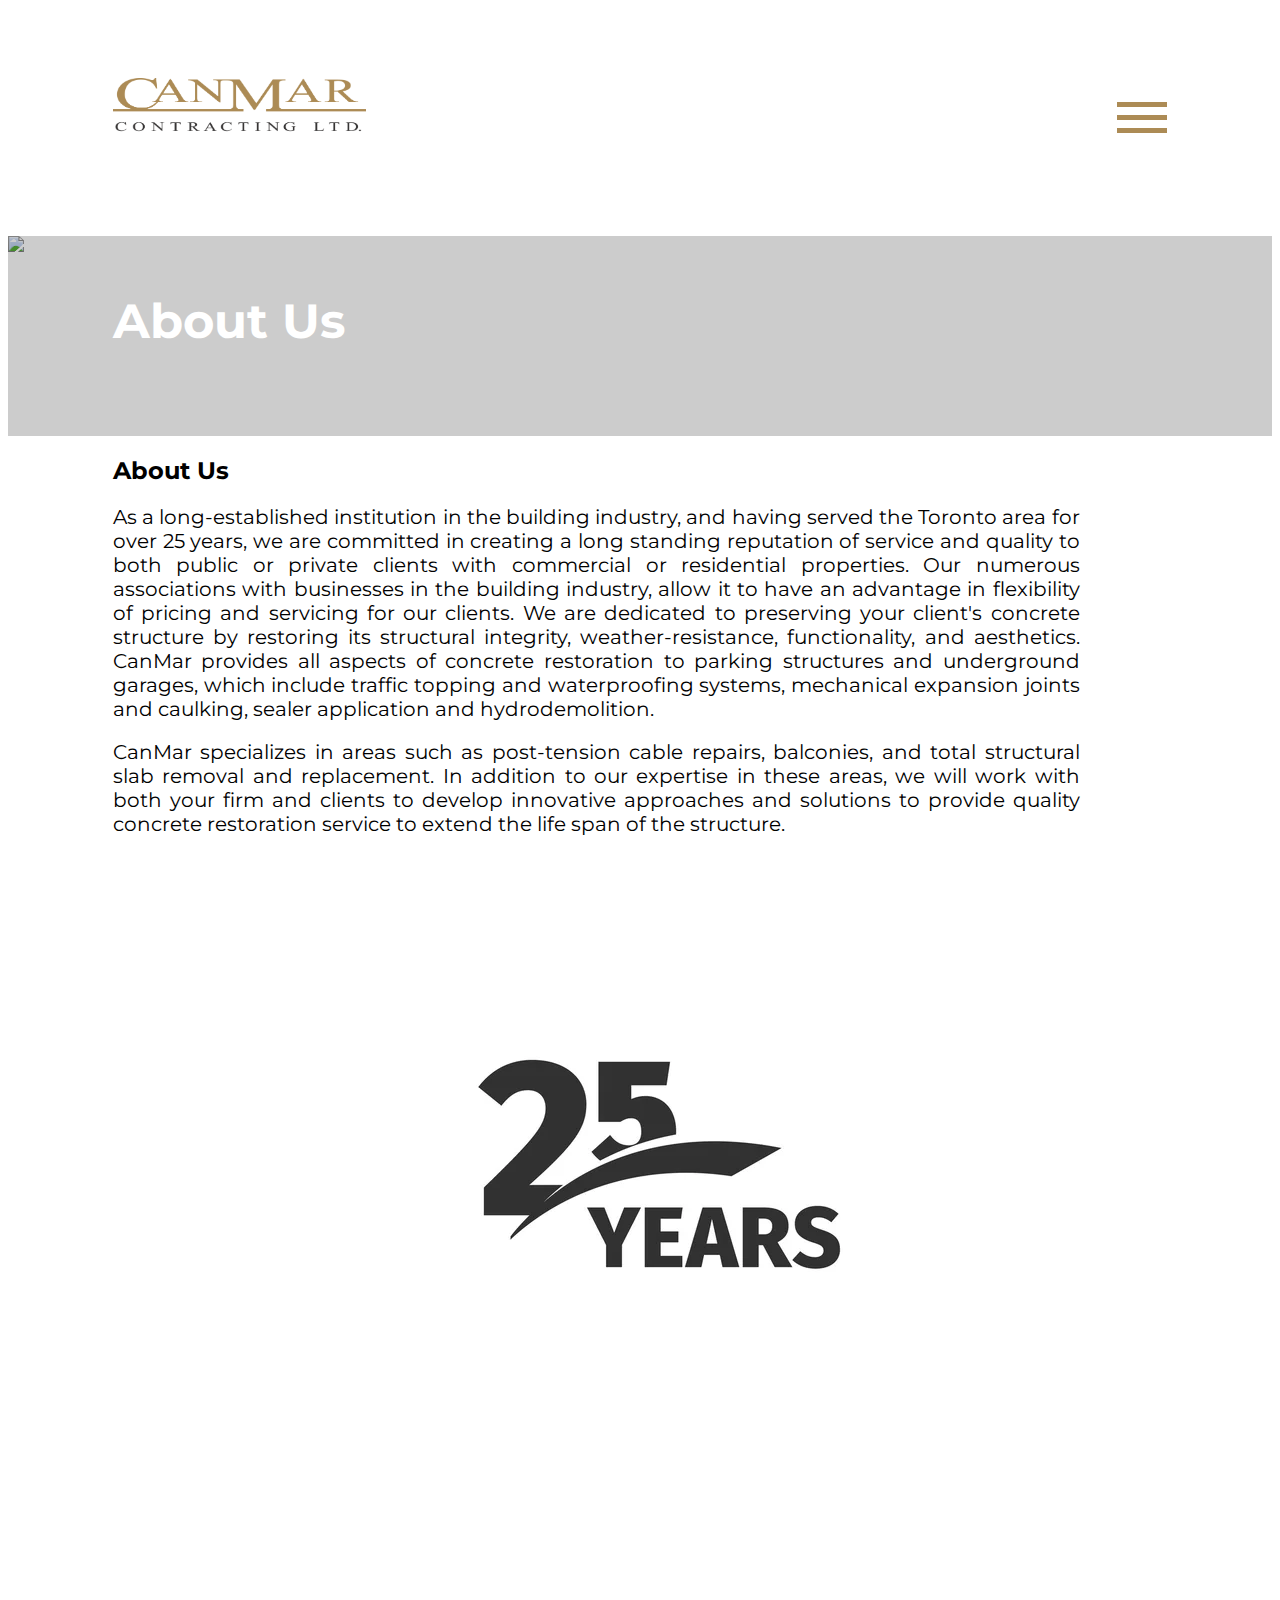
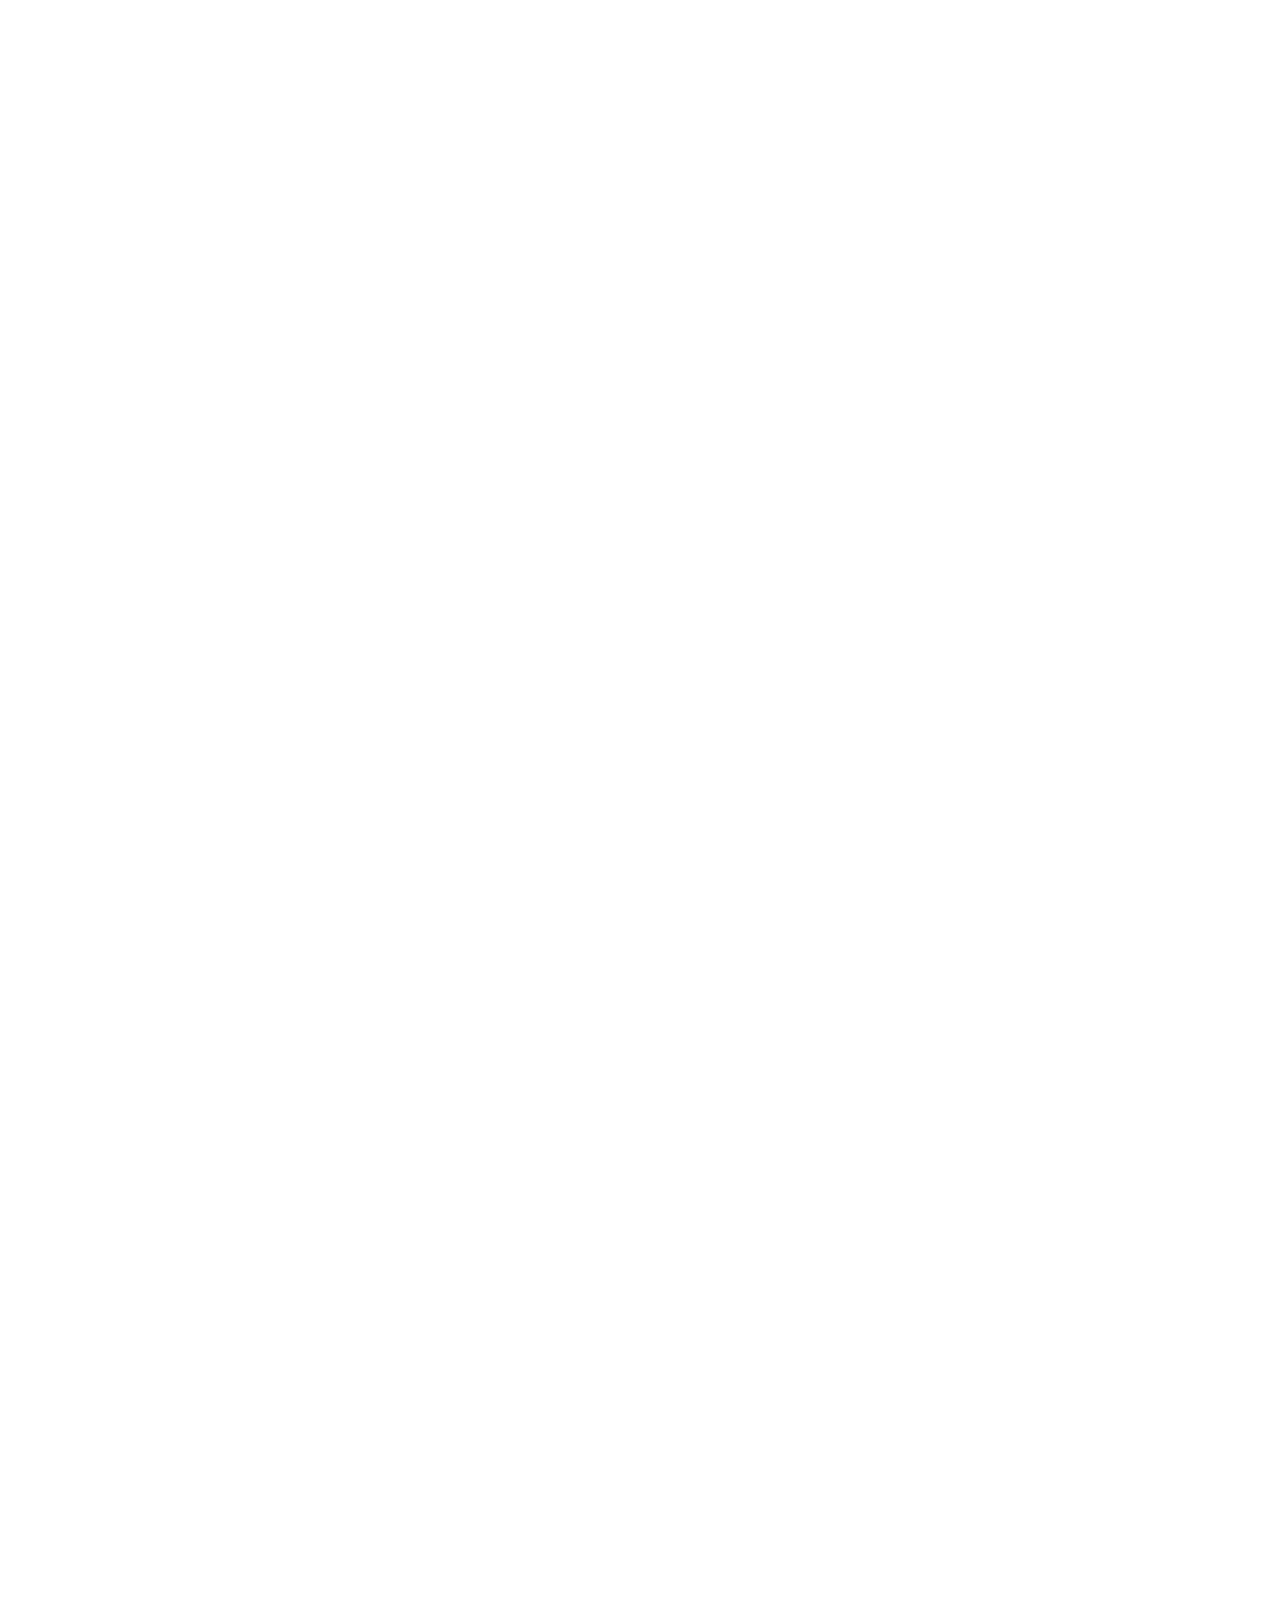
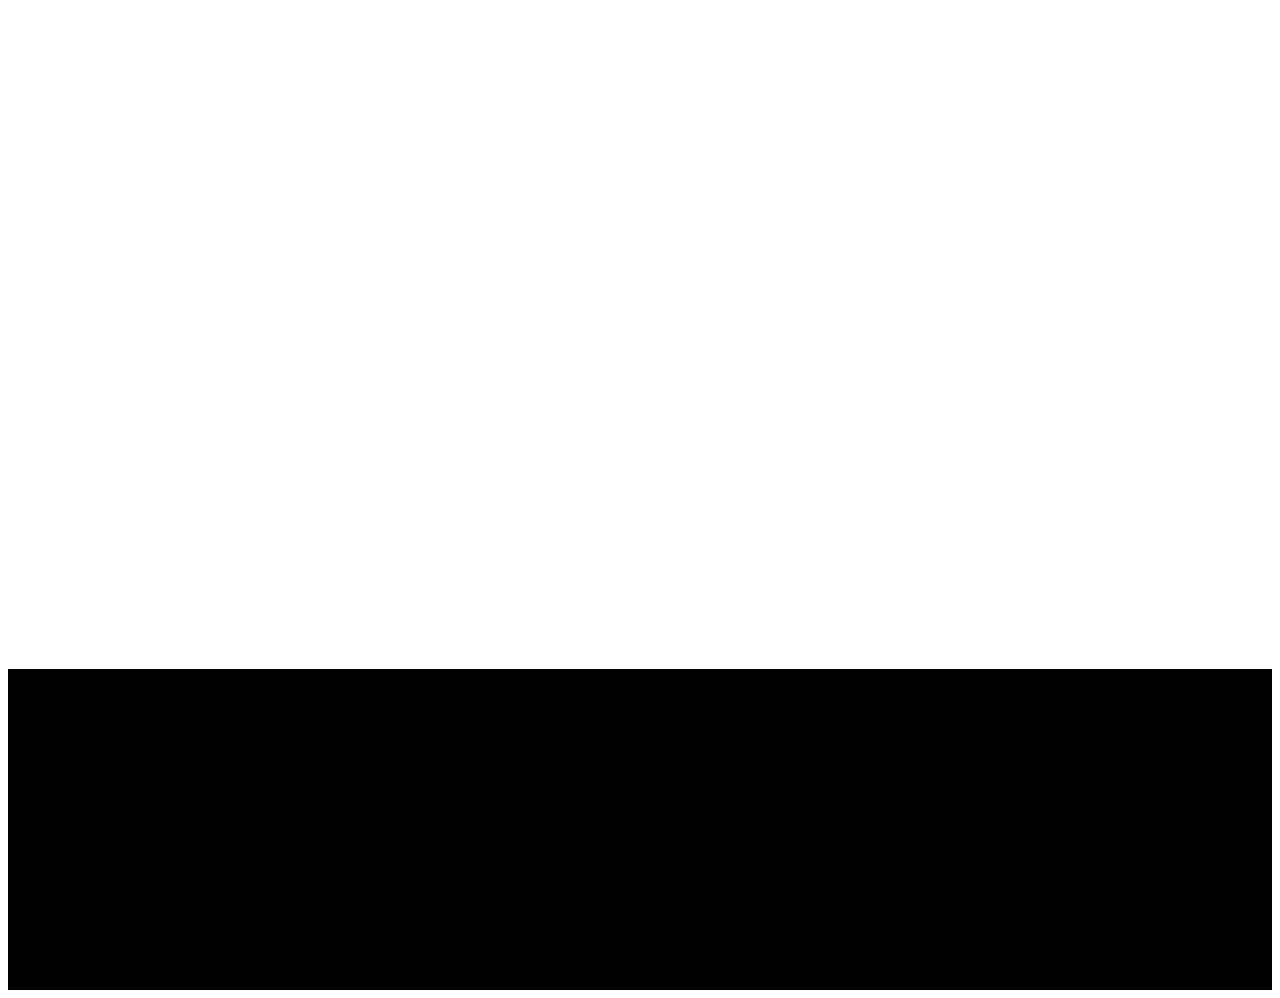
==== commit 533b439b: "Add files via upload" ====
--- a/About.html
+++ b/About.html
@@ -80,7 +80,7 @@
             
 
 
-            <div class="slide-up"><h2 style="font-weight:bold; margin-left: 8.3%; margin-right: 8.3%;">Our Associations</h2><p style="font-size: 20px; margin-left: 8.3%; margin-right: 8.3%;">
+            <div class="slide-up"><h2 style="font-weight:bold; margin-left: 8.3%; margin-right: 8.3%;">Our Associations</h2><p style= "text-align: justify; font-size: 20px; margin-left: 8.3%; margin-right: 8.3%;">
                 CanMar is affiliated with numerous industry associations that help us experience and explore new ideas, meet new people, and keep up to date with new industry standards.
                 </p>
 
--- a/static/styles.css
+++ b/static/styles.css
@@ -40,6 +40,12 @@
   .header-container {
     position: relative;
     top: -100px;
+  }
+  p {
+    font-size: 16px !important;
+  }
+  li {
+    font-size: 16px !important;
   }
 }
 @media screen and (max-width: 560px) {
@@ -273,12 +279,15 @@
     margin-right: 3%;
   }
   .photo-grid-service {
-    flex-wrap: wrap;
     margin-left: 8.3%;
     margin-right: 8.3%;
-  }
-}
-@media screen and (max-width: 768px) {
+    max-width: 94%;
+    display: flex;
+    flex-direction: row;
+    flex-wrap: wrap;
+  }
+}
+@media screen and (max-width: 1011px) {
   .photo-grid {
     display: flex;
     flex-direction: column;
@@ -288,6 +297,11 @@
   }
   .photo-grid-service {
     flex-direction: column;
+    max-width: 94% !important;
+    margin-right: 3%;
+    margin-left: 3%;
+    flex-wrap: nowrap;
+    grid-gap: 78px;
   }
   .content-space {
     height: 75px;
@@ -344,6 +358,12 @@
 
 .photo-grid img:hover + p {
   opacity: 1;
+  display: block;
+}
+
+.photo-grid img:focus + p {
+  opacity: 1;
+  display: block;
 }
 
 .footer-grid {
@@ -370,6 +390,7 @@
   .photo-grid-container {
     margin-left: 3%;
     margin-right: 3%;
+    max-width: 94% !important;
   }
 }
 .footer-grid div:not(:last-child) {
@@ -535,10 +556,12 @@
 
 .image:hover:after {
   opacity: 1;
+  display: block;
 }
 
 .image:focus:after {
   opacity: 1;
+  display: block;
 }
 
 .image p {
@@ -554,6 +577,12 @@
 
 .image:hover p {
   opacity: 1;
+  display: block;
+}
+
+.image:focus p {
+  opacity: 1;
+  display: block;
 }
 
 .image hr {
@@ -730,11 +759,13 @@
     align-items: center;
     margin-left: 3%;
     margin-right: 3%;
+    max-width: 94vw;
   }
   .contact-box {
     width: 100%;
-    min-width: 361px;
     animation: none;
+    min-width: -moz-fit-content;
+    min-width: fit-content;
   }
 }
 .contact-right {
@@ -773,7 +804,8 @@
     flex-basis: 100%;
   }
   .service-image {
-    max-width: 94vw;
+    max-width: 100%;
+    height: 465px;
   }
   figure {
     margin: 0;
@@ -871,6 +903,7 @@
 
 .safety-intro {
   font-size: 20px;
+  text-align: justify;
 }
 
 .box-text p {
@@ -1050,6 +1083,7 @@
   margin-bottom: 0;
   margin-top: 0;
   height: auto;
+  text-align: justify;
 }
 
 @media screen and (max-width: 756px) {
@@ -1066,37 +1100,39 @@
     flex-direction: column;
     align-items: center;
   }
+  .experts {
+    font-size: 20px;
+    font-weight: bold;
+  }
+  .horiz-logo {
+    max-width: 83vw;
+    height: auto;
+    padding: 10px;
+  }
+  .logo-grid {
+    align-items: center;
+    margin: auto;
+    justify-content: space-around;
+  }
+  .associations {
+    align-items: center;
+  }
+}
+@media screen and (max-width: 1079px) {
   .photo-grid-about {
     display: flex;
     flex-direction: column;
     grid-gap: 78px;
   }
-  .experts {
-    font-size: 20px;
-    font-weight: bold;
-  }
-  .horiz-logo {
-    max-width: 83vw;
-    height: auto;
-    padding: 10px;
-  }
-  .logo-grid {
-    align-items: center;
-    margin: auto;
-    justify-content: space-around;
-  }
-  .associations {
-    align-items: center;
-  }
-}
-@media screen and (max-width: 1296px) {
+}
+@media screen and (max-width: 1590px) {
   .about-grid {
     flex-direction: column;
   }
   .photo-grid-about {
-    display: flex;
-    flex-wrap: wrap;
-    flex-direction: column;
+    grid-template-columns: repeat(2, 465px);
+    justify-content: space-between;
+    grid-gap: auto;
   }
 }
 .itemAbout {
@@ -1218,6 +1254,9 @@
   .home-intro {
     font-size: 20px;
   }
+  .header-font h4 {
+    height: 0px;
+  }
 }
 .text h2 {
   font-weight: bold;
@@ -1278,6 +1317,16 @@
   margin-right: 8.3%;
 }
 
+.esgText ul li {
+  text-align: justify;
+  font-size: 20px;
+}
+
+.esgText p {
+  text-align: justify;
+  font-size: 20px;
+}
+
 @media (max-width: 768px) {
   .esgOverlay h2 {
     font-size: 1.5rem;
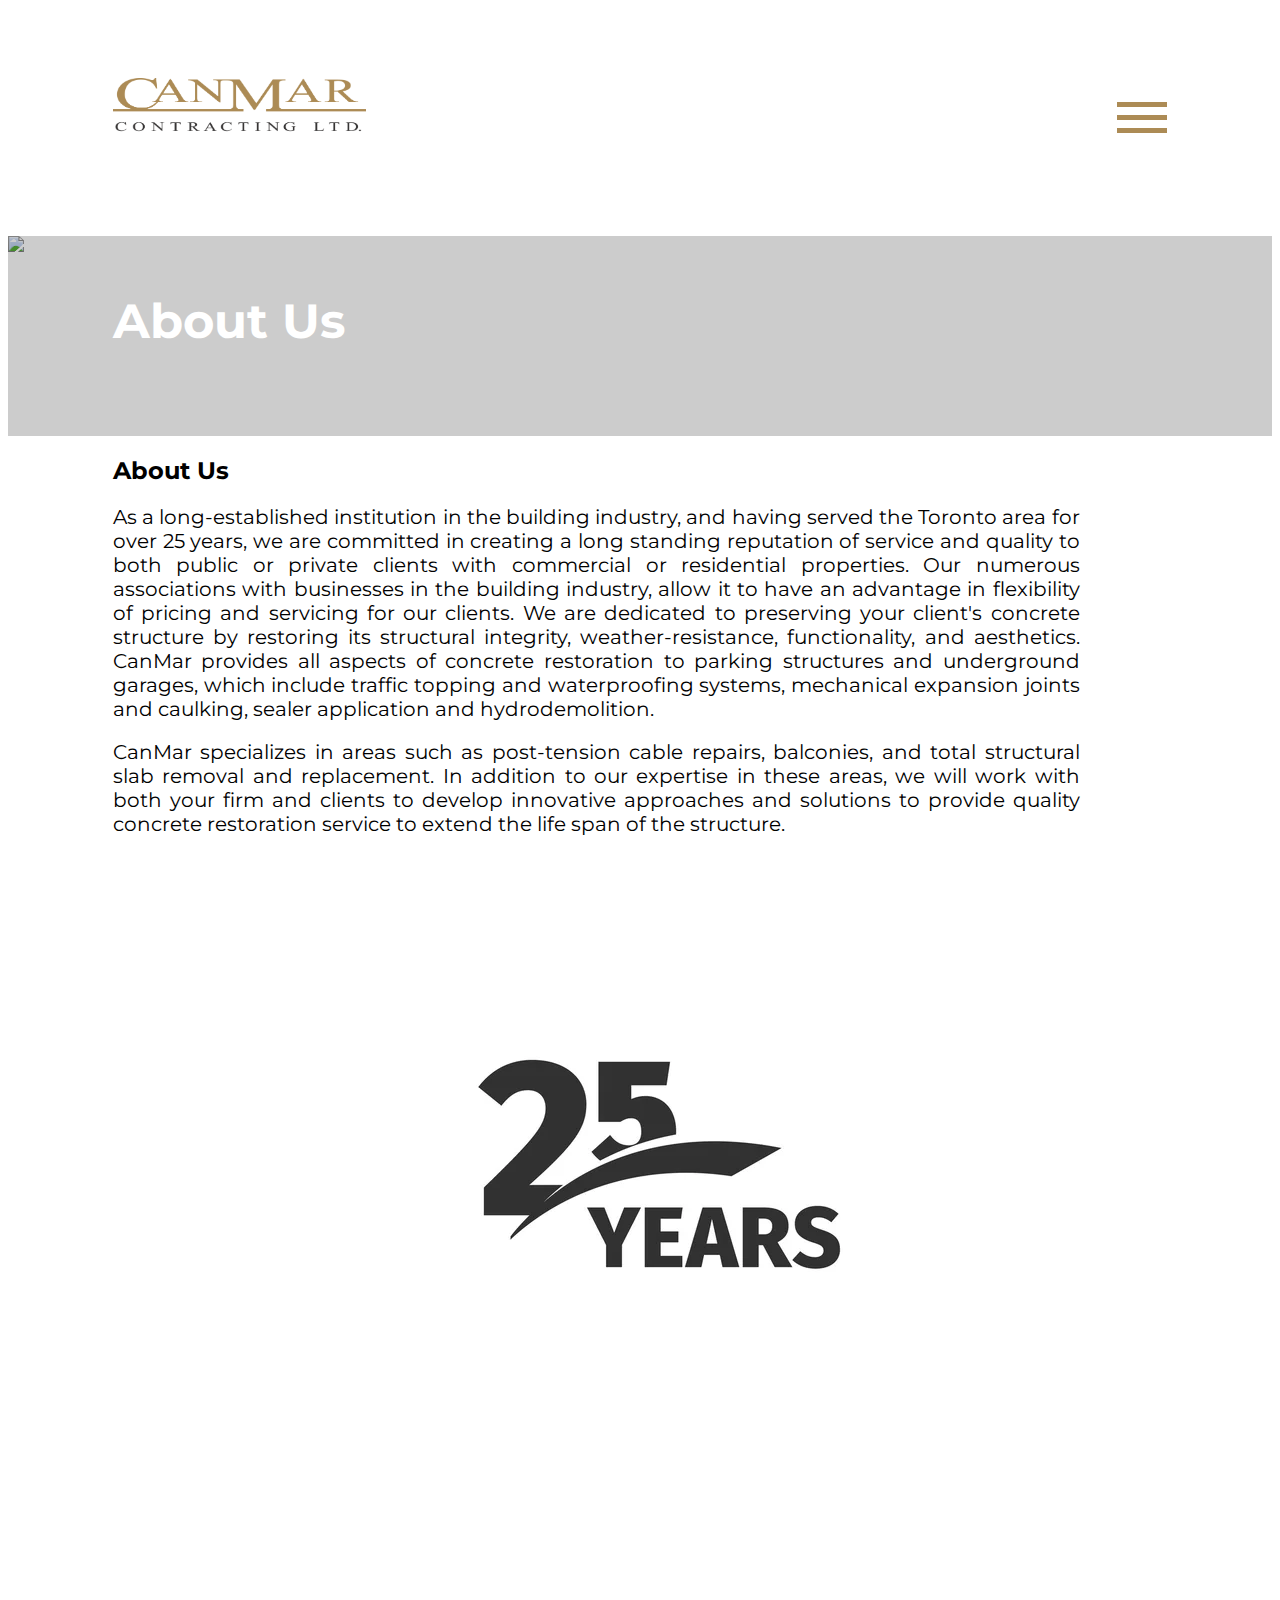
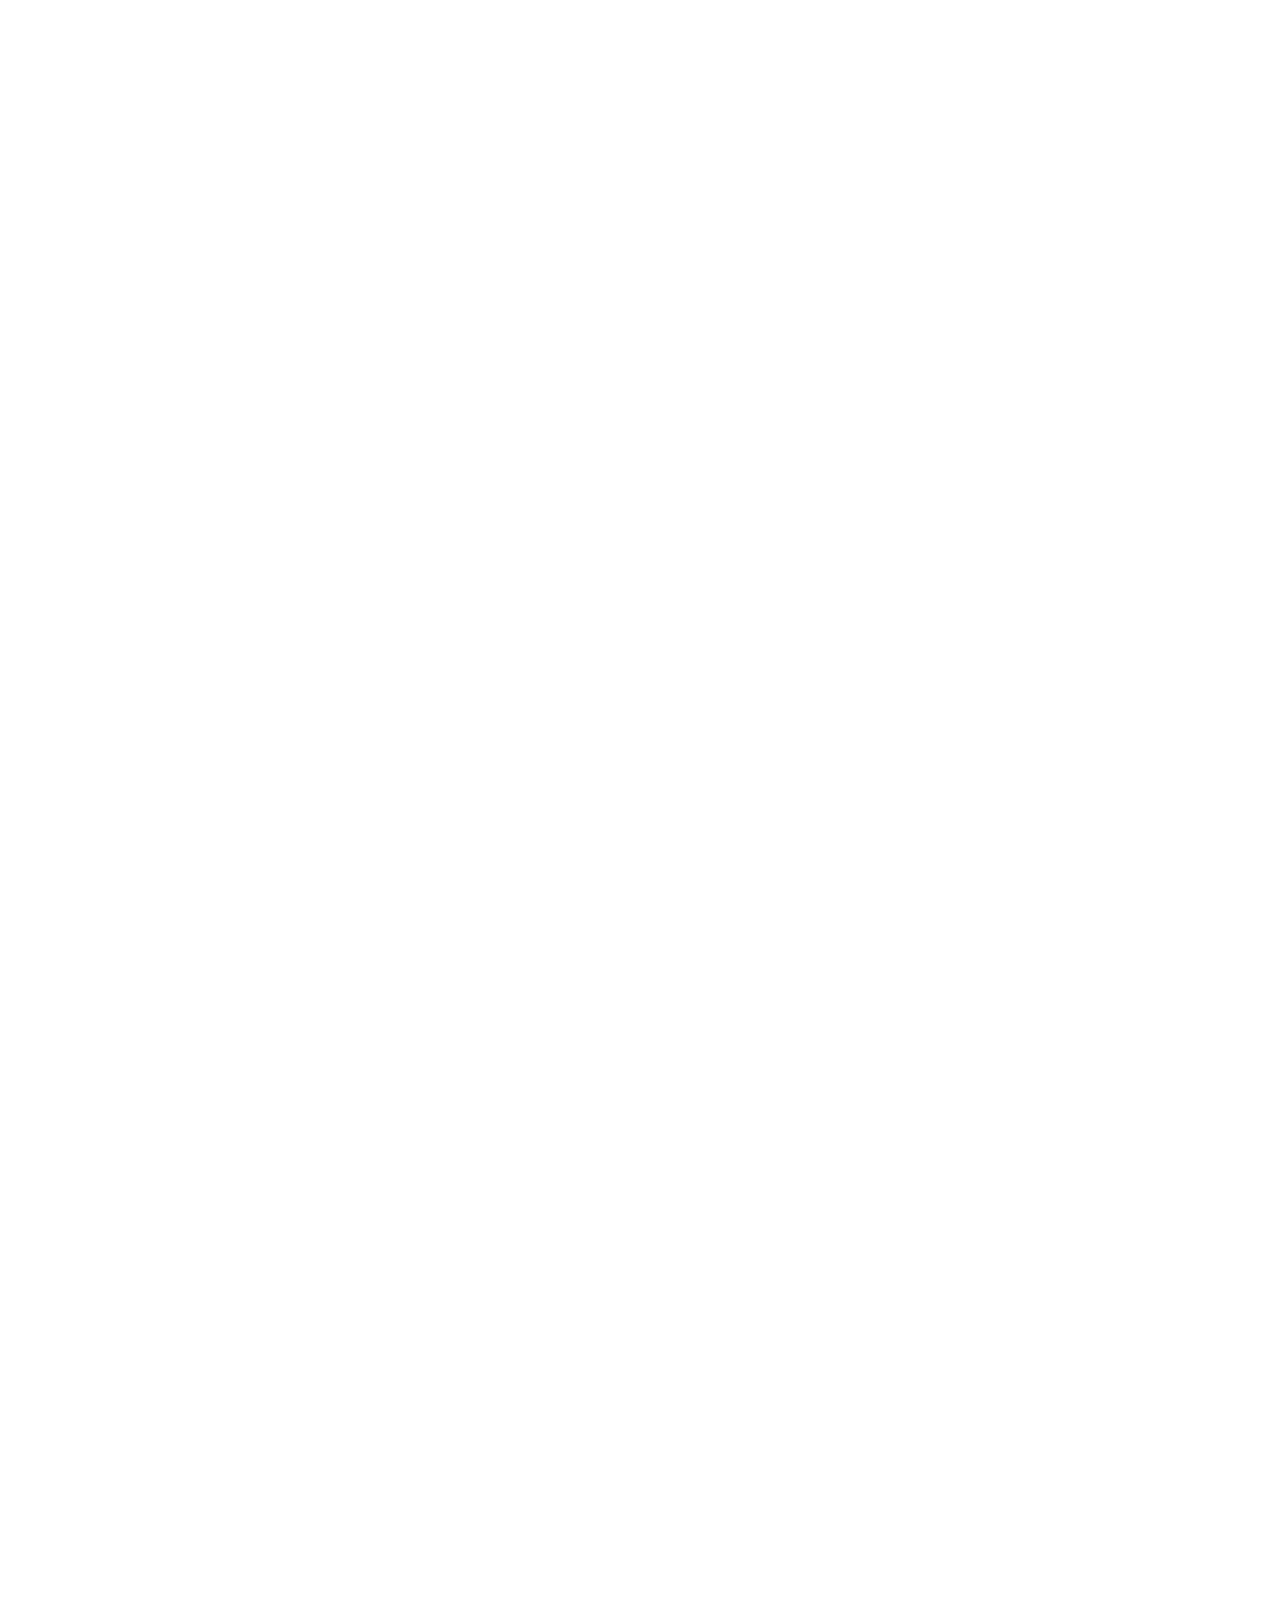
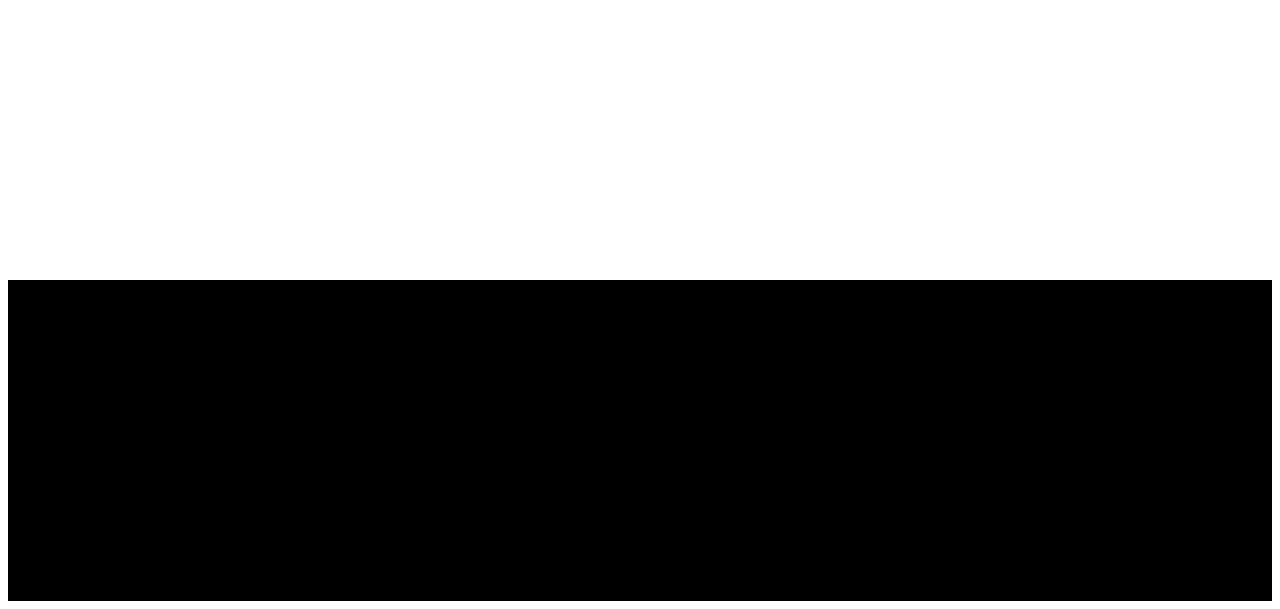
==== commit 3f35c205: "Add files via upload" ====
--- a/About.html
+++ b/About.html
@@ -93,7 +93,7 @@
             <div class="logo-grid slide-up">
 
                 <div class="slide-up associations"><img class="horiz-logo" src="Images/Logos/bcrao-logo.png"><img class="horiz-logo" src="Images/Logos/HDAA+Logo+Full.PNG"><img class="horiz-logo" src="Images/Logos/OGCA.png">
-                    <img class="square-logo" src="Images/Logos/gtaalogo.png"><img class="square-logo" src="Images/Logos/LOC.png"><img class="square-logo" src="Images/Logos/frpo-logo.jpg"><img class="square-logo" src="Images/Logos/LPMA.png"><img class="square-logo" src="Images/Logos/TCA.jpg">
+                    <img class="square-logo" src="Images/Logos/gtaalogo.png"><img class="square-logo" src="Images/Logos/LOC-2.jpg"><img class="square-logo" src="Images/Logos/frpo-logo.jpg"><img class="square-logo" src="Images/Logos/LPMA.png"><img class="square-logo" src="Images/Logos/TCA.jpg"> <img src="Images/logo-COR.jpg" class="horiz-logo;" style="max-width: 83vw;">
                 </div>
                 </div>
     
@@ -117,42 +117,50 @@
         
                 </div>
 
+                <div class="slide-up"> <img  src="Images/Headshots/CanMar_headshots-14.jpg">
+                    <p>Gaetano Altomare, VP - Operations</p>
+        
+        </div>
+        
+
                 <div class="slide-up"> <img  src="Images/Headshots/Mark.jpg">
                     <p>Mark Lecce, Managing Director</p>
     
             
                 </div>
 
-            
-
-            <div class="slide-up"> <img  src="Images/Headshots/CanMar_headshots-10.jpg">
-                <p>Name, Title</p>
-
-    
-                </div>
-
-
+                <div class="slide-up"> <img  src="Images/Headshots/CanMar_headshots-15.jpg">
+                    <p>Ciro Paolucci, CFO</p>
+                
+                </div>
 
                 <div class="slide-up">
                     <img src="Images/Headshots/CanMar_headshots-11.jpg">
-                    <p>Name, Title</p>
-    
-                </div>
-            
+                    <p>Antonette Buchanan, Accounting Supervisor</p>
+    
+                </div>
+
+                
+
                 <div class="slide-up"> <img  src="Images/Headshots/CanMar_headshots-12.jpg">
-                    <p>Name, Title</p>
-    
-        </div>
-
-        <div class="slide-up"> <img  src="Images/Headshots/CanMar_headshots-14.jpg">
-            <p>Name, Title</p>
-
-</div>
-
-<div class="slide-up"> <img  src="Images/Headshots/CanMar_headshots-15.jpg">
-    <p>Name, Title</p>
-
-</div>
+                    <p>Anne-Marie Latter, Health and Safety Supervisor</p>
+    
+                </div>
+
+
+            
+
+            <div class="slide-up"> <img  src="Images/Headshots/CanMar_headshots-10.jpg">
+                <p>Paul Apostolakos, Health and Safety Coordinator</p>
+
+    
+                </div>
+
+
+
+            
+
+
 
 
 
--- a/static/styles.css
+++ b/static/styles.css
@@ -130,6 +130,44 @@
 @media screen and (max-width: 759px) {
   .content-space {
     height: 20px;
+  }
+  .navbar-container {
+    display: flex;
+    flex-direction: column;
+    flex-wrap: wrap;
+    margin-left: 0;
+    margin-right: 0;
+    text-align: center;
+  }
+  .header-banner {
+    flex-direction: column;
+    align-items: center !important;
+  }
+  .logo {
+    position: absolute;
+    width: 90%;
+    max-width: none;
+    left: 50%;
+    transform: translateX(-50%);
+    top: 40px;
+  }
+  .menu ul {
+    margin-top: 300px !important;
+    text-align: center;
+  }
+  .logo-container {
+    width: 100%;
+    flex-basis: 90%;
+    max-width: 75vw;
+    margin-left: 3%;
+    margin-right: 3%;
+    margin-bottom: 30px;
+  }
+  .menu-header {
+    margin-right: 0;
+  }
+  .menu li {
+    text-align: center !important;
   }
 }
 .header-container {
@@ -888,7 +926,31 @@
   .safety-small {
     font-size: smaller;
   }
-}
+  .safetyText {
+    width: 100%;
+    max-width: none;
+  }
+}
+@media screen and (max-width: 913px) {
+  .safetyLoc {
+    display: flex;
+    flex-direction: column;
+    justify-content: center;
+  }
+  .LocImg {
+    max-width: 100%;
+    height: auto;
+  }
+}
+.safetyLoc {
+  display: flex;
+  justify-content: space-evenly;
+  margin-top: 20px;
+  margin-left: 8.3%;
+  margin-right: 8.3%;
+  align-items: center;
+}
+
 .safety-strip {
   margin-right: 10px;
 }
@@ -904,16 +966,17 @@
 .safety-intro {
   font-size: 20px;
   text-align: justify;
-}
-
-.box-text p {
+  max-width: 1120px;
+}
+
+.safety-assoc .box-text p {
   font-size: 36px;
 }
 
 .cor {
   align-items: center;
   display: flex;
-  justify-content: center;
+  justify-content: space-between;
   max-width: 83vw;
   margin-left: auto;
   margin-right: auto;
@@ -927,9 +990,10 @@
 
 .safetyText {
   word-wrap: break-word;
-  max-width: 80%; /* Set the desired width */
   margin: 10 auto; /* Center the container horizontally */
   font-size: 20px;
+  text-align: justify;
+  margin-right: 60px;
 }
 
 .special-text-3 {
@@ -1010,6 +1074,10 @@
   width: 50%;
 }
 
+.safety-logo {
+  margin-right: 20px;
+}
+
 /*About*/
 .main {
   margin: 8.3%;
@@ -1039,7 +1107,12 @@
 }
 
 .associations {
+  display: flex;
   margin-left: 8.3%;
+  margin-right: 8.3%;
+  justify-content: space-evenly;
+  align-items: center;
+  flex-wrap: wrap;
 }
 
 .horiz-logo {
@@ -1050,11 +1123,12 @@
 
 .photo-grid-about {
   display: grid;
-  grid-template-columns: repeat(3, 465px);
-  grid-template-rows: repeat(2, 465px);
+  grid-template-columns: repeat(4, 300px);
+  grid-template-rows: repeat(2, 300px);
   grid-gap: 78px;
   margin-left: 8.3%;
   margin-right: 8.3%;
+  justify-content: space-between;
 }
 
 .logo-grid {
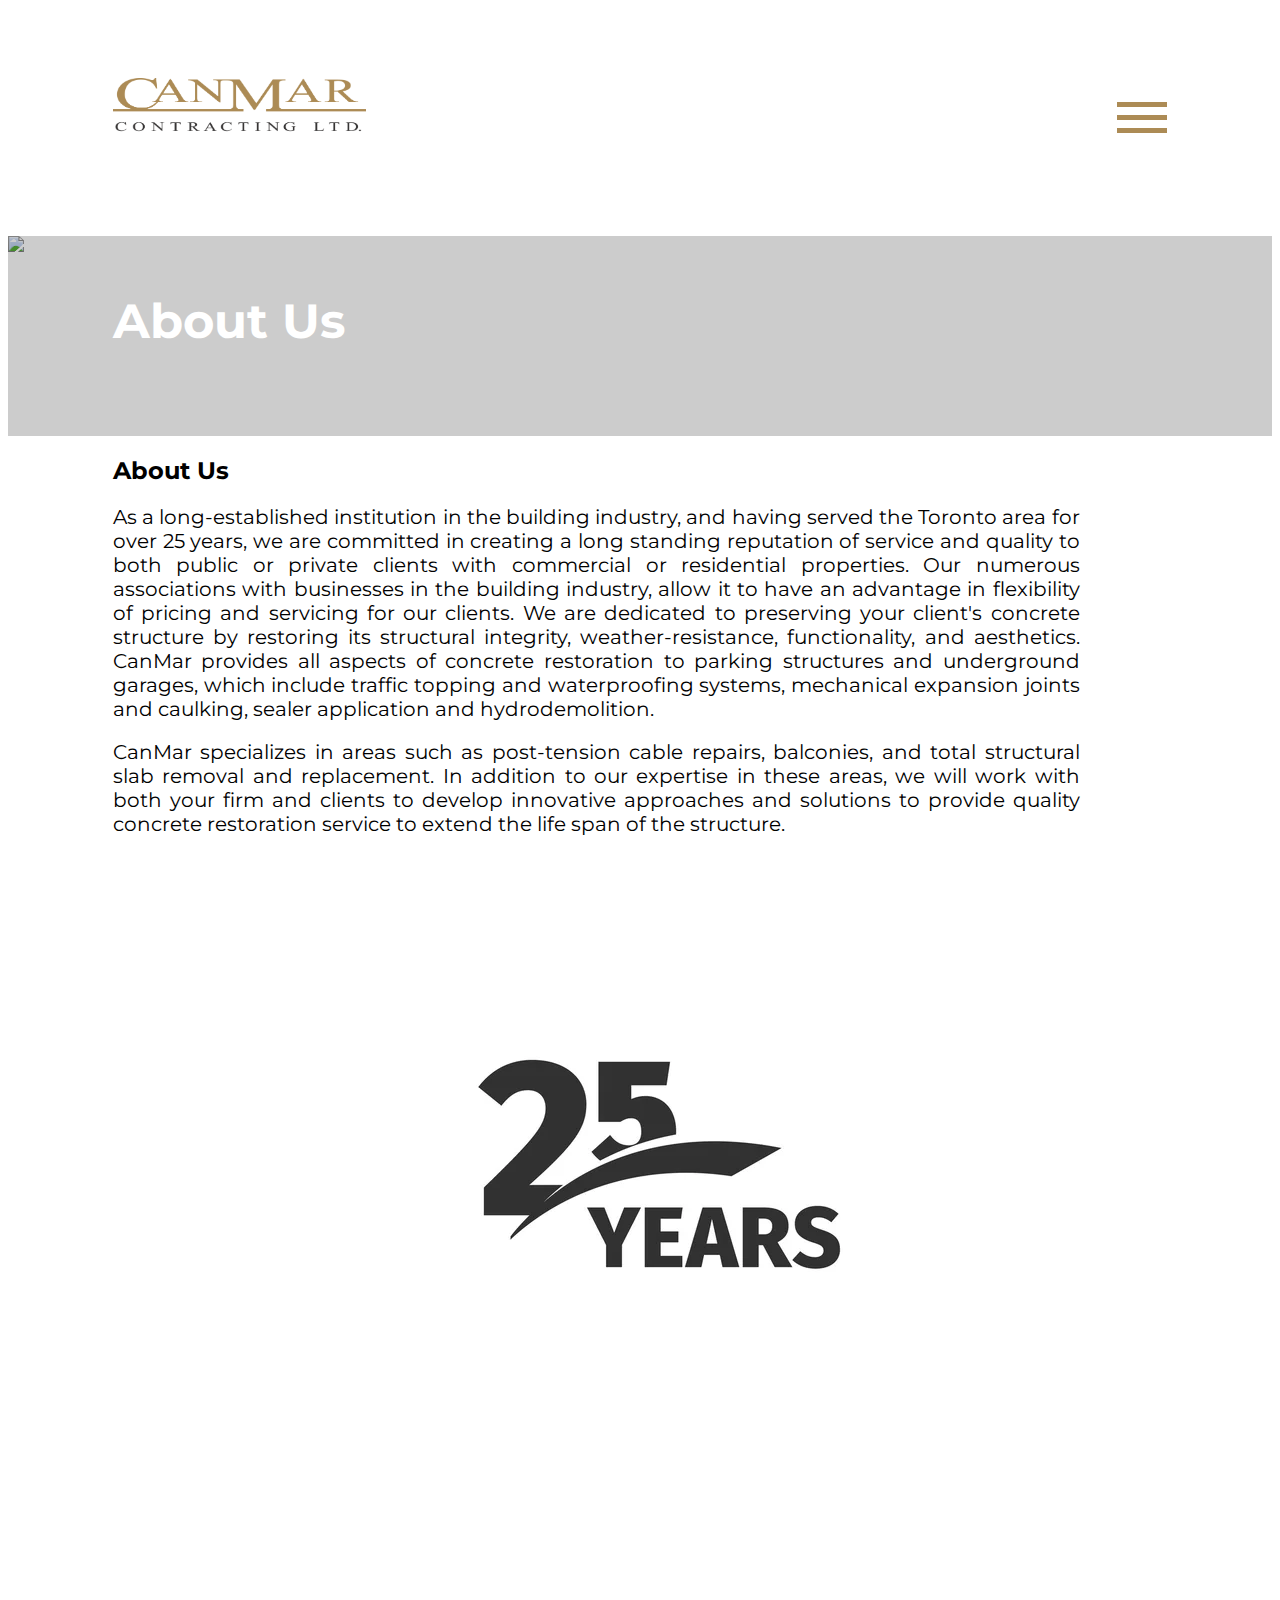
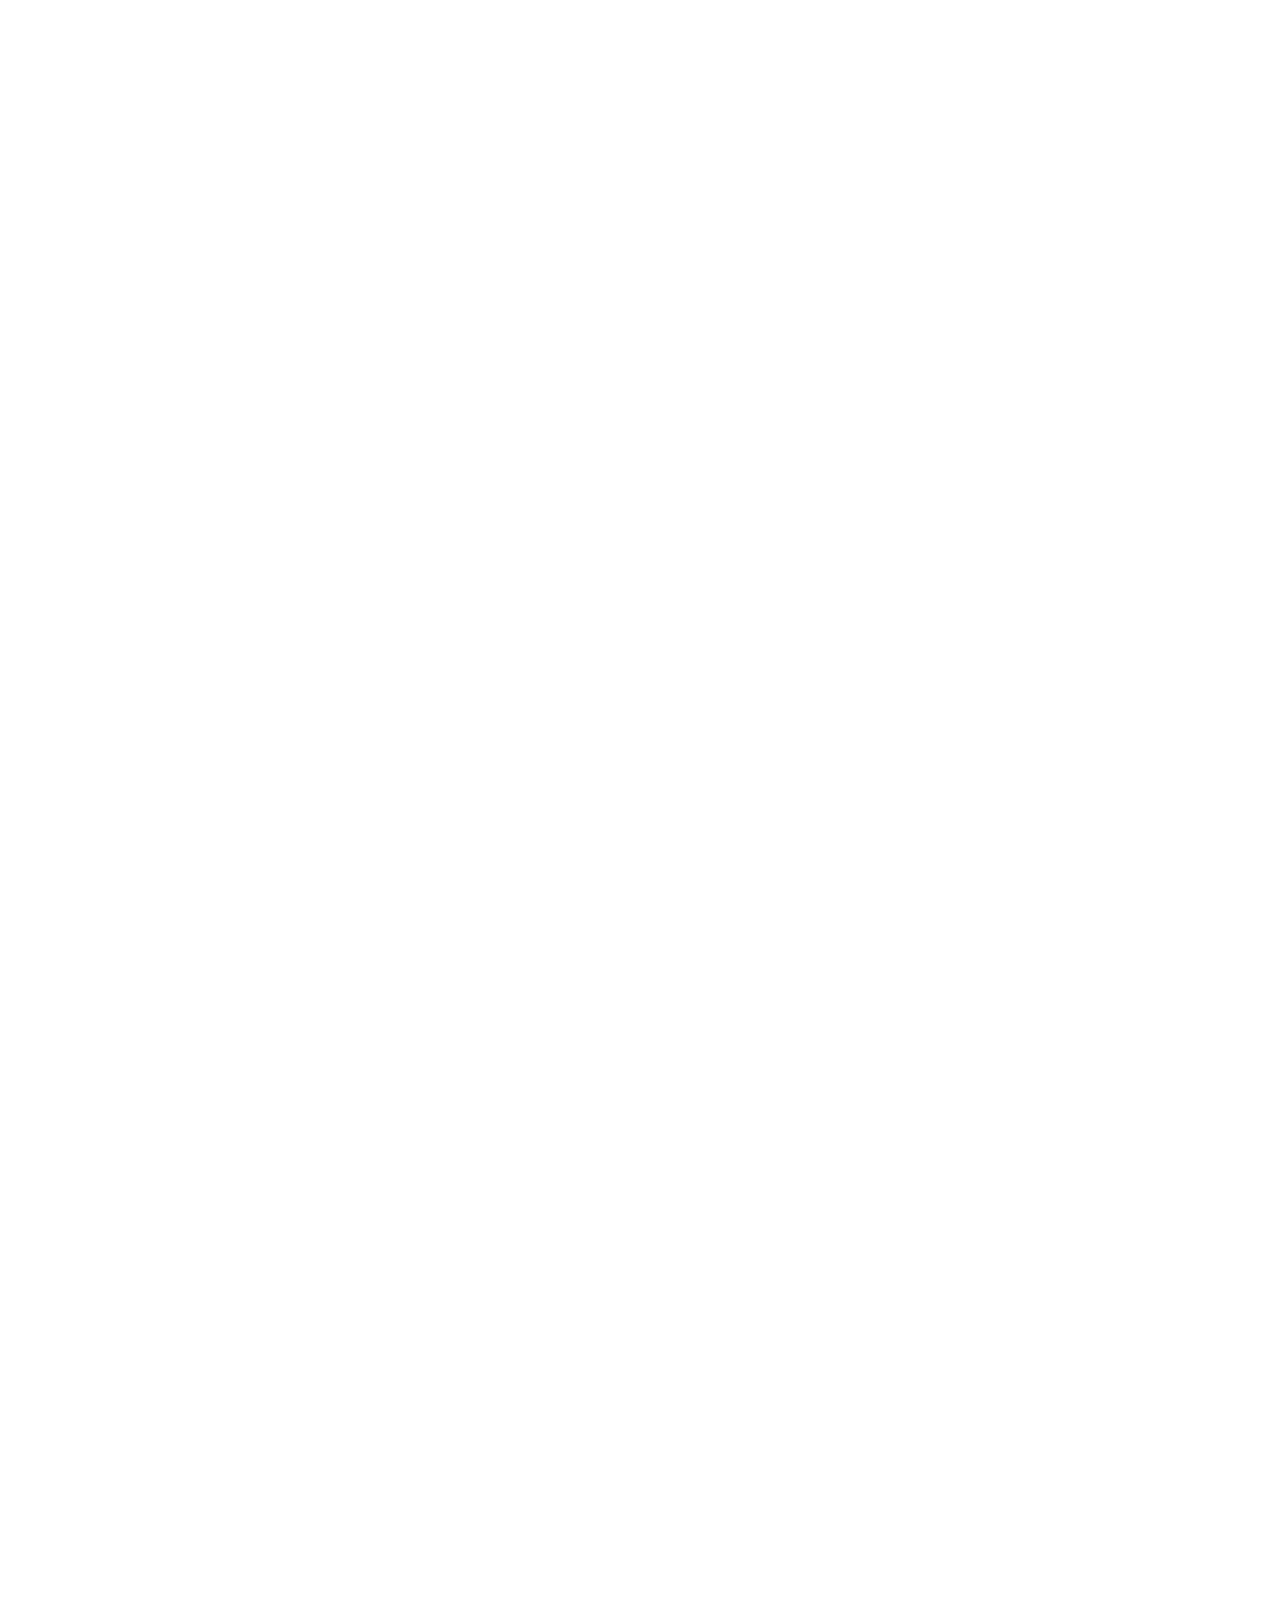
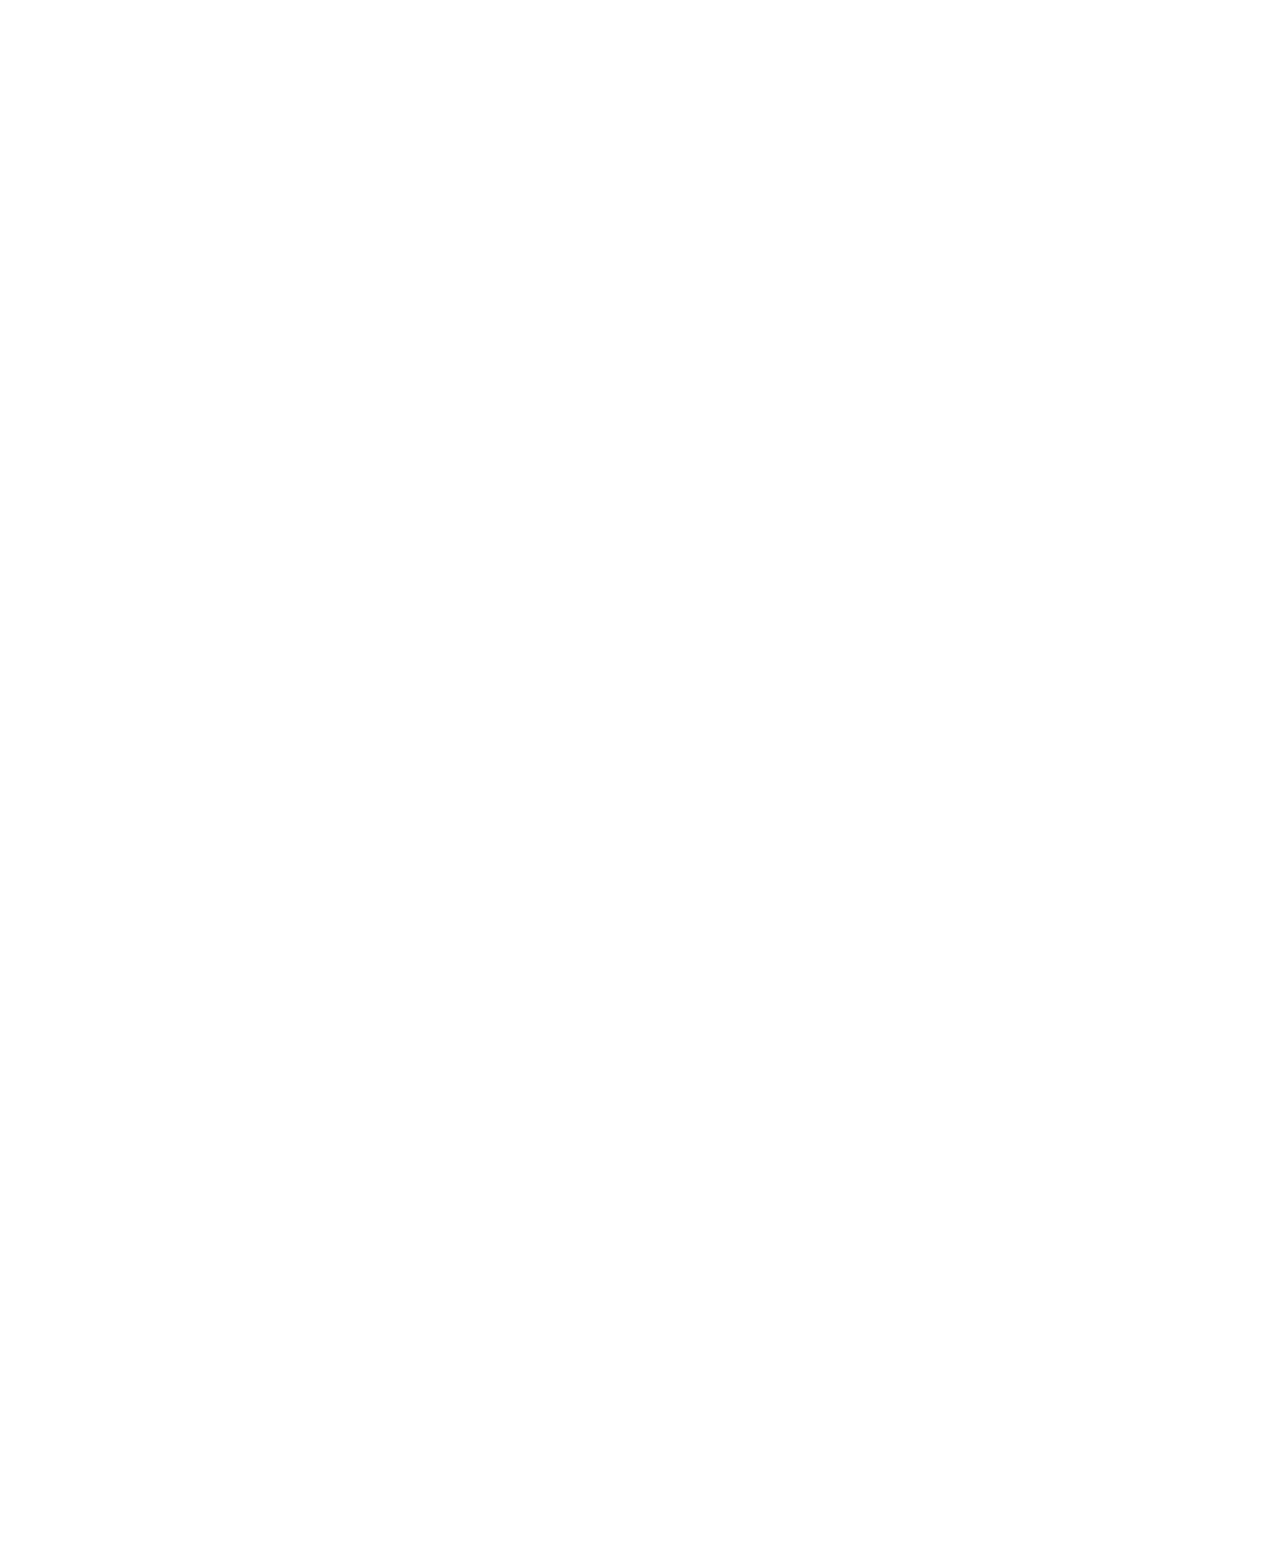
==== commit 6cad3b96: "Add files via upload" ====
--- a/About.html
+++ b/About.html
@@ -99,6 +99,25 @@
     
 
     <div class="content-space"></div>
+    <div class="slide-up"><h2 style="font-weight:bold; margin-left: 8.3%; margin-right: 8.3%;">New Memberships</h2><p style= "text-align: justify; font-size: 20px; margin-left: 8.3%; margin-right: 8.3%;">
+    <div class="aboutText"><p>CanMar is pleased to announce recent memberships with the following organizations:</p></div>
+    <br>
+
+    <div class="about-grid new slide up"><img style="max-width: 83vw; padding-bottom: 10px;" src="Images/Logos/ACMO.png"><p class="aboutIntro" style="max-width: 800px;">
+        The Association of Condominium Managers of Ontario, is the only professional industry association in Ontario dedicated to supporting, educating, and promoting condominium managers and management firms.
+    
+     </p>
+    </div>
+    <br>
+
+     <div class="about-grid new slide-up"><img src="Images/Logos/SWA.png"><p class="aboutIntro" style="max-width: 800px;">
+        The Sealant and Waterproofing Association provides education, leadership, and networking opportunities to establish and promote the best practices for our members and the industry.
+    
+     </p></div>
+
+
+    <div class="content-space"></div>
+
     <div class="slide-up">
         <h1 class="experts">Our Team </h1>
     </div>
--- a/static/styles.css
+++ b/static/styles.css
@@ -35,7 +35,8 @@
 }
 @media screen and (max-width: 759px) {
   .header-home {
-    height: 400px;
+    height: -moz-fit-content;
+    height: fit-content;
   }
   .header-container {
     position: relative;
@@ -50,7 +51,8 @@
 }
 @media screen and (max-width: 560px) {
   .header-home {
-    height: 400px;
+    height: -moz-fit-content;
+    height: fit-content;
   }
   .header-container {
     position: relative;
@@ -127,7 +129,20 @@
     min-width: 200px;
   }
 }
+#myImage {
+  display: none;
+  width: 100%;
+  height: auto;
+  -o-object-fit: cover;
+     object-fit: cover;
+}
+
 @media screen and (max-width: 759px) {
+  #hamburger-1.is-active {
+    position: fixed;
+    z-index: 1000;
+    top: 100px;
+  }
   .content-space {
     height: 20px;
   }
@@ -152,7 +167,7 @@
     top: 40px;
   }
   .menu ul {
-    margin-top: 300px !important;
+    margin-top: 200px !important;
     text-align: center;
   }
   .logo-container {
@@ -168,6 +183,20 @@
   }
   .menu li {
     text-align: center !important;
+  }
+  .menu {
+    right: unset !important;
+  }
+  #myVideo {
+    display: none;
+  }
+  #myImage {
+    display: block;
+    max-height: 300px;
+    width: 100%;
+  }
+  .home-br {
+    display: none;
   }
 }
 .header-container {
@@ -592,7 +621,11 @@
   transition: opacity 0.5s ease;
 }
 
-.image:hover:after {
+.image:after.active {
+  opacity: 1;
+}
+
+.image:hover:after, .image.touch-hover {
   opacity: 1;
   display: block;
 }
@@ -1160,6 +1193,18 @@
   text-align: justify;
 }
 
+.aboutText {
+  font-size: 20px;
+  margin-right: 8.3%;
+  margin-left: 8.3%;
+  height: auto;
+  text-align: justify;
+}
+
+.new {
+  justify-content: space-between;
+}
+
 @media screen and (max-width: 756px) {
   .aboutIntro {
     font-size: 20px;
@@ -1330,6 +1375,11 @@
   }
   .header-font h4 {
     height: 0px;
+    display: none;
+  }
+  .header-font {
+    position: absolute;
+    top: 100px;
   }
 }
 .text h2 {
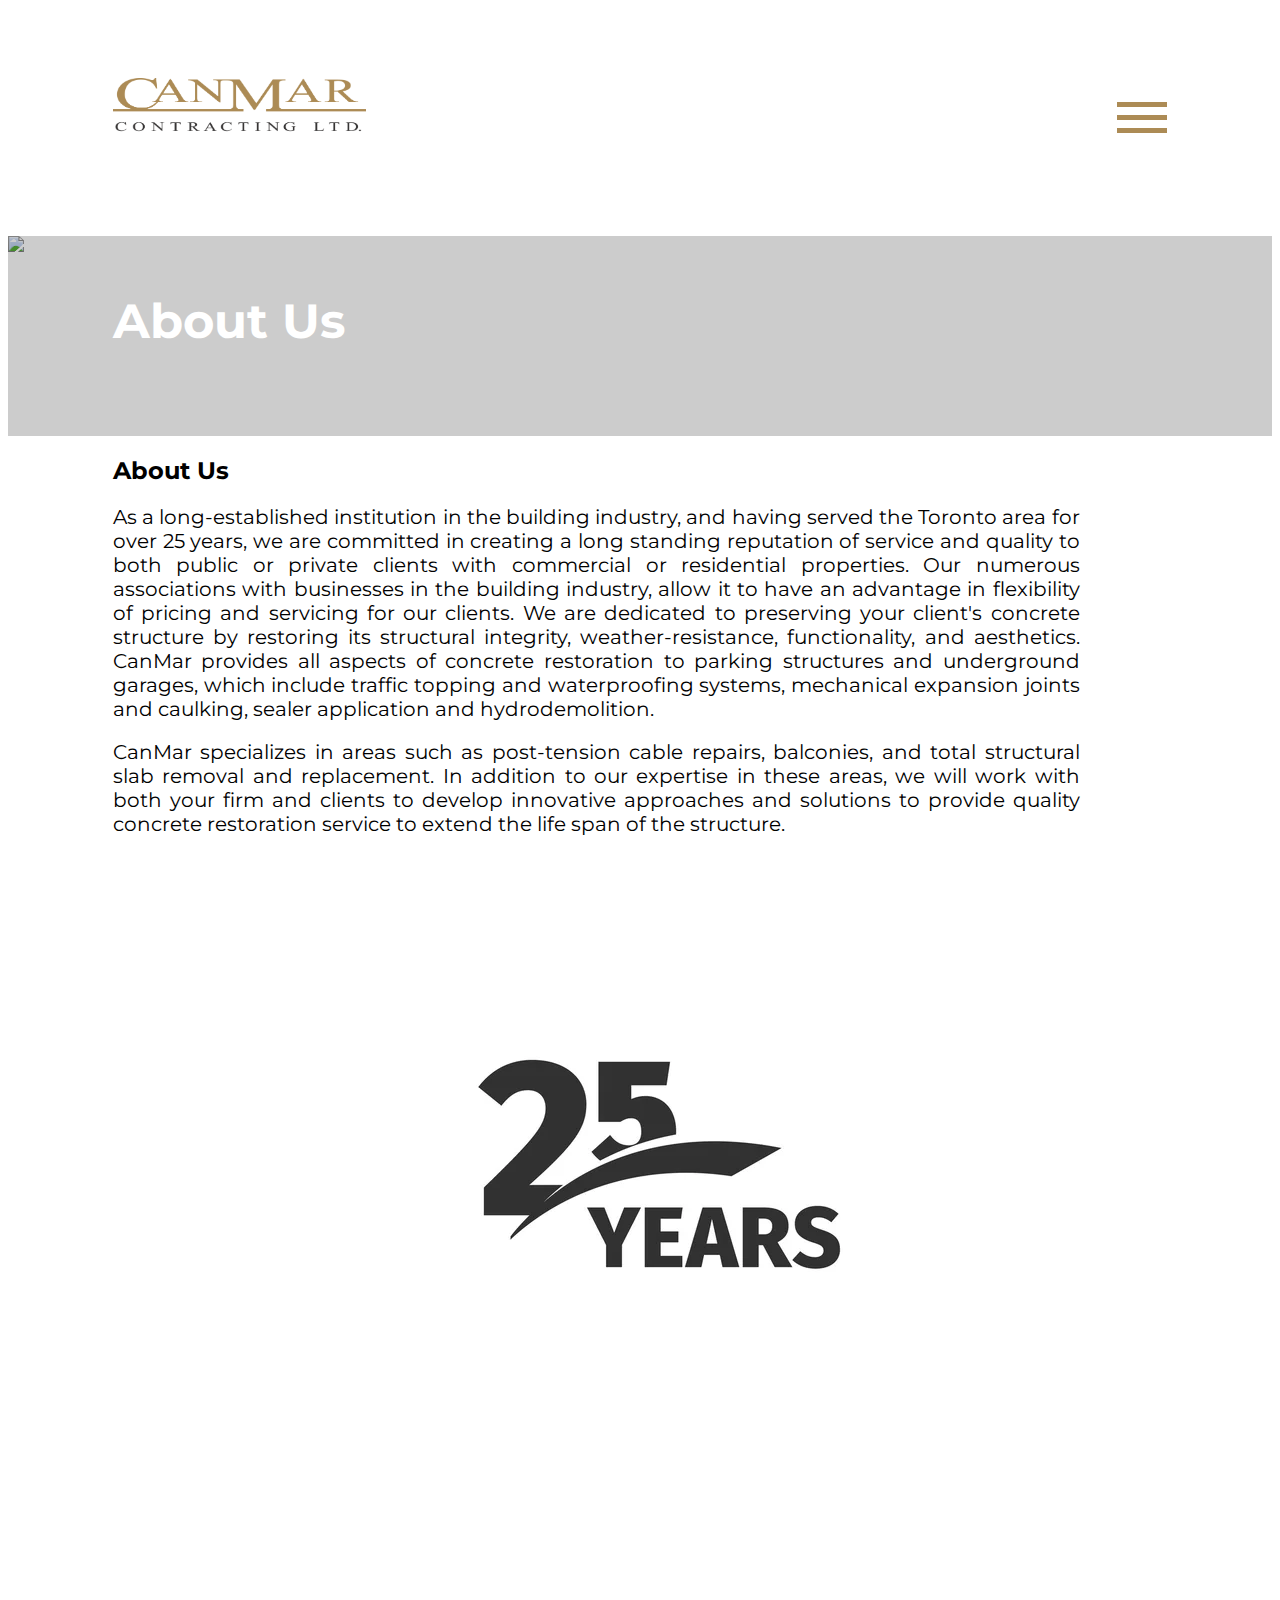
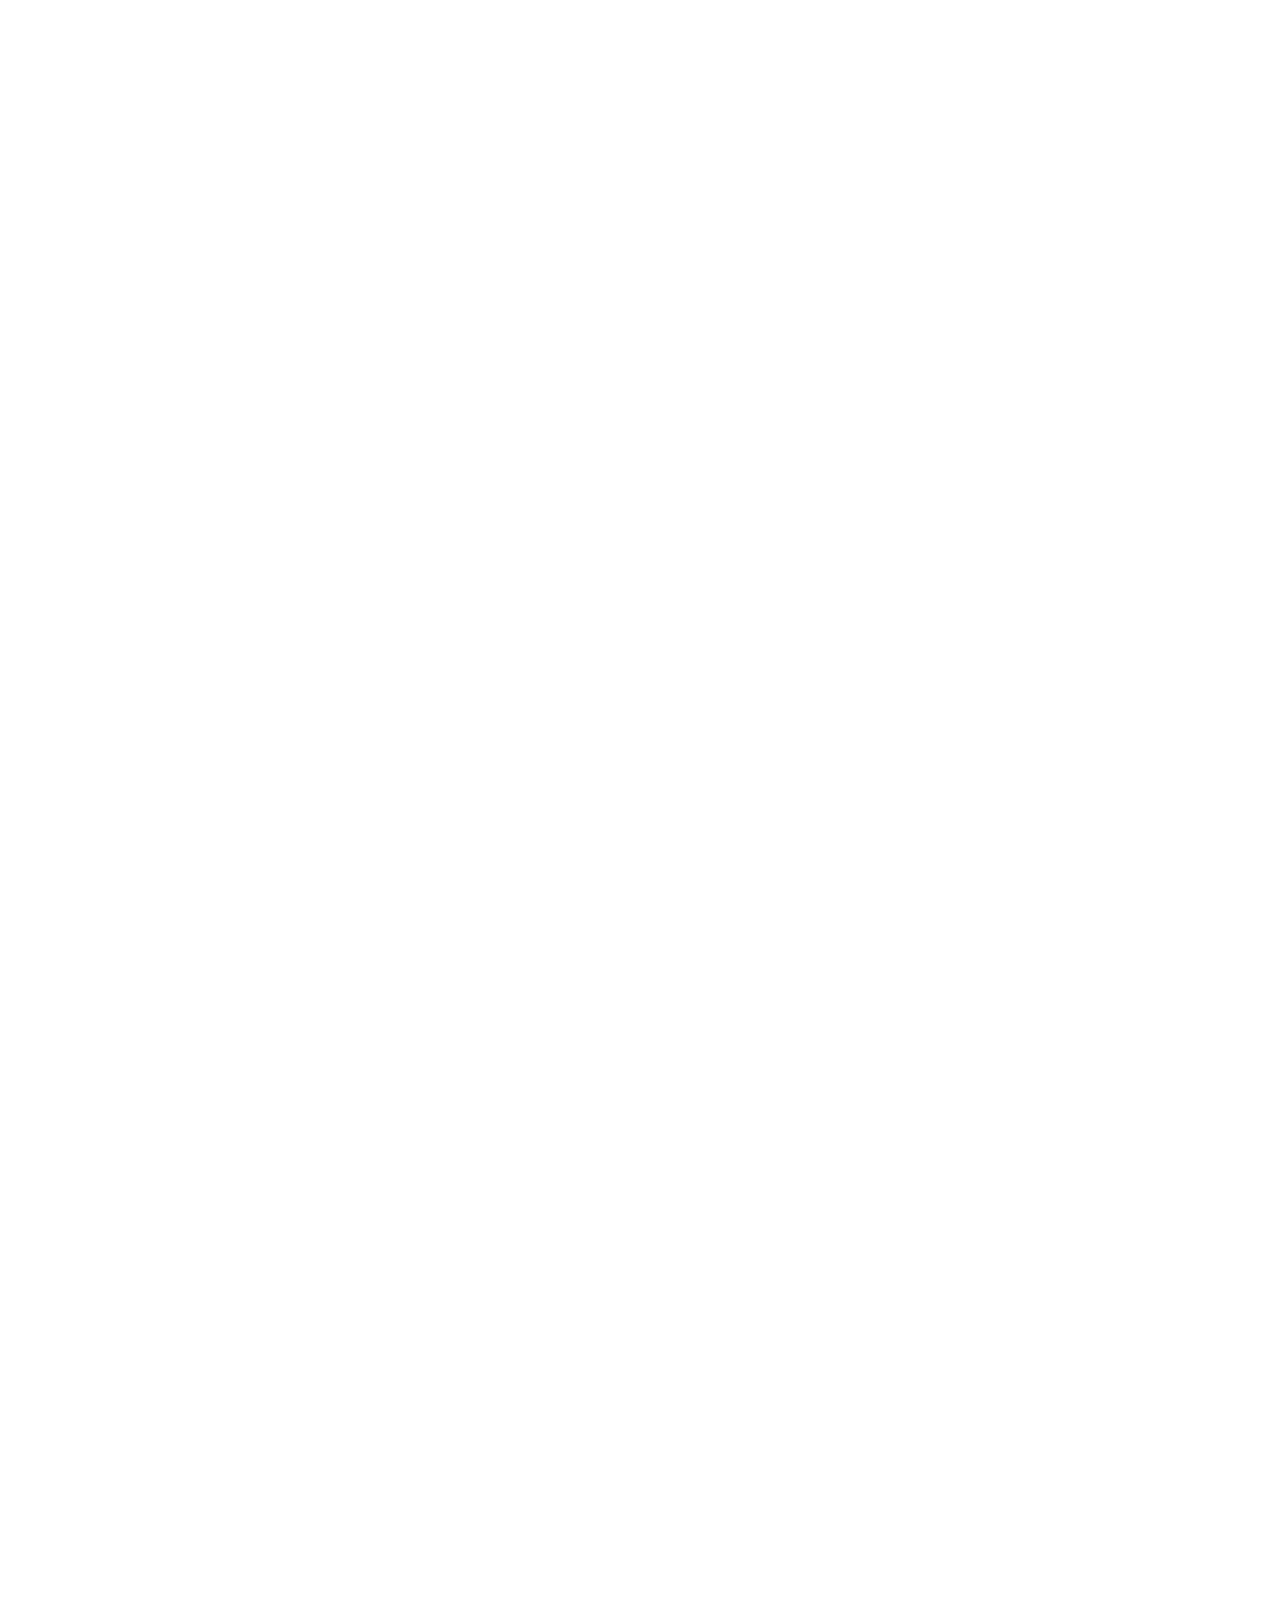
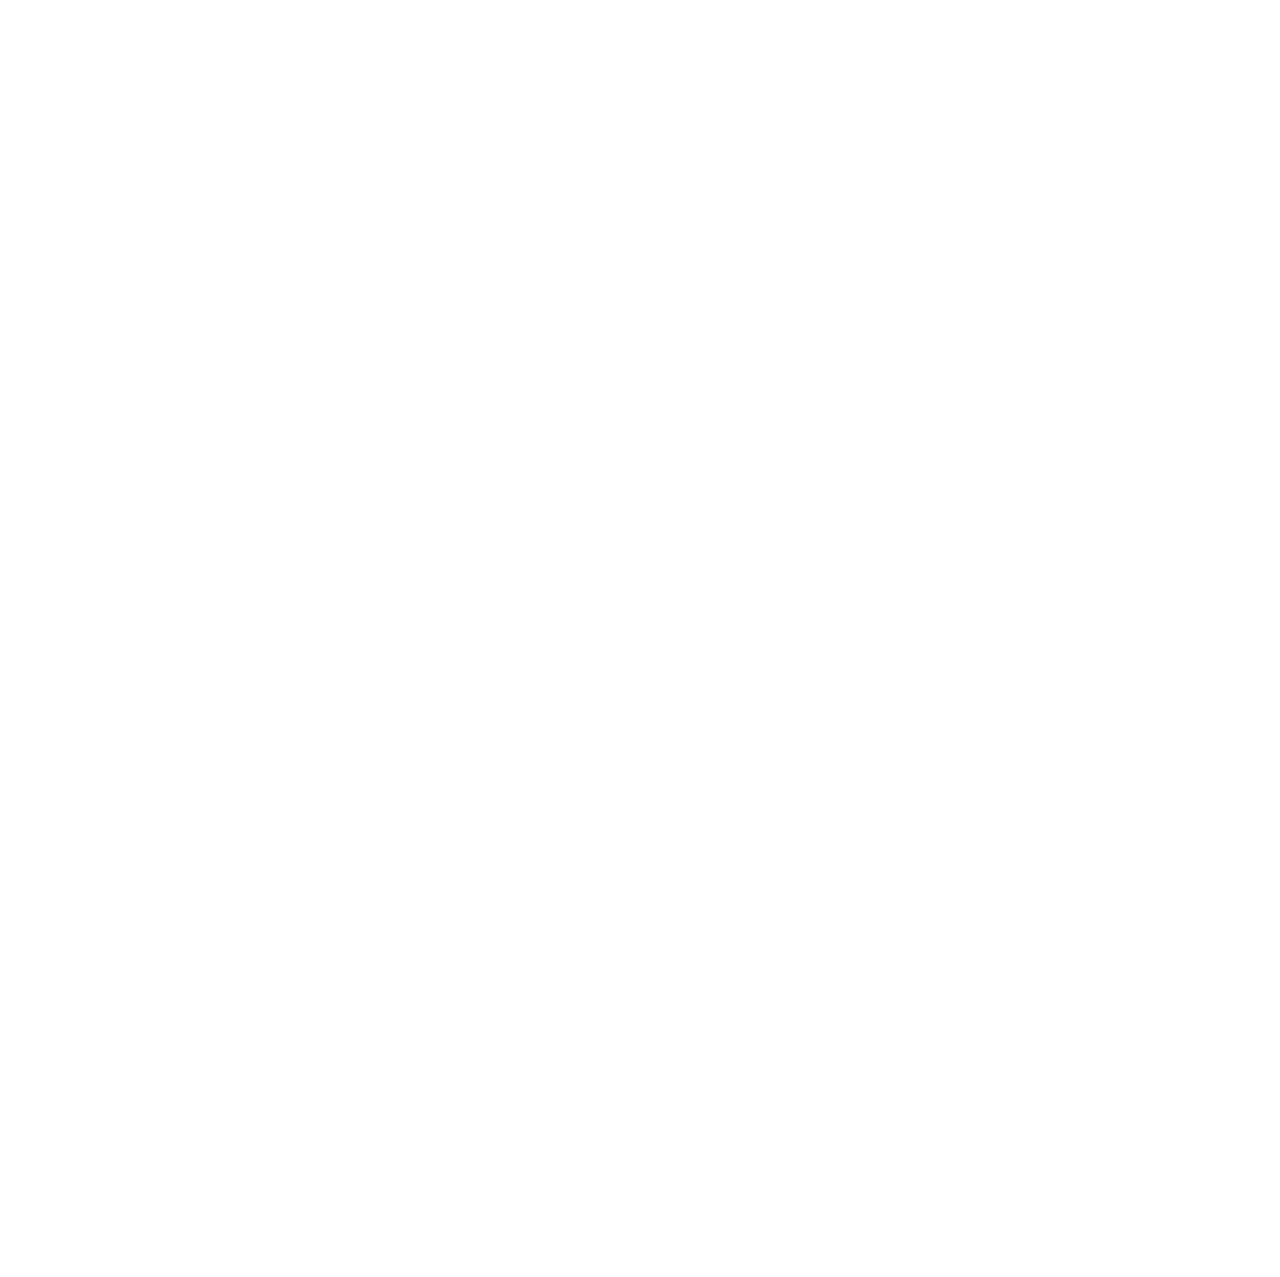
==== commit 777d3bb6: "Add files via upload" ====
--- a/About.html
+++ b/About.html
@@ -103,14 +103,14 @@
     <div class="aboutText"><p>CanMar is pleased to announce recent memberships with the following organizations:</p></div>
     <br>
 
-    <div class="about-grid new slide up"><img style="max-width: 83vw; padding-bottom: 10px;" src="Images/Logos/ACMO.png"><p class="aboutIntro" style="max-width: 800px;">
+    <div class="about-grid new slide up"><img class="horiz-logo" style= "padding-bottom: 10px;" src="Images/Logos/ACMOAssociateMemberLogoColour.jpg"><p class="aboutIntro" style="max-width: 800px;">
         The Association of Condominium Managers of Ontario, is the only professional industry association in Ontario dedicated to supporting, educating, and promoting condominium managers and management firms.
     
      </p>
     </div>
     <br>
 
-     <div class="about-grid new slide-up"><img src="Images/Logos/SWA.png"><p class="aboutIntro" style="max-width: 800px;">
+     <div class="about-grid new slide-up"><img src="Images/Logos/SWA-logo.png"><p class="aboutIntro" style="max-width: 800px;">
         The Sealant and Waterproofing Association provides education, leadership, and networking opportunities to establish and promote the best practices for our members and the industry.
     
      </p></div>
@@ -222,6 +222,8 @@
         <div class="social-icons">
         <img src="Images/instagram.webp">
         <img src="Images/734399_facebook_media_online_social_icon.png" style="height: 61px; width: 61px; padding-left: 10px">
+        <img src="Images/linkedin-4-512.png" style="height: 61px; width: 61px; padding-left: 10px">
+
 
     </div>
 
--- a/static/styles.css
+++ b/static/styles.css
@@ -625,7 +625,7 @@
   opacity: 1;
 }
 
-.image:hover:after, .image.touch-hover {
+.image:hover:after {
   opacity: 1;
   display: block;
 }
@@ -746,6 +746,7 @@
 .service-image {
   width: 465px;
   height: 465px;
+  object-fit: cover;
 }
 
 figcaption {
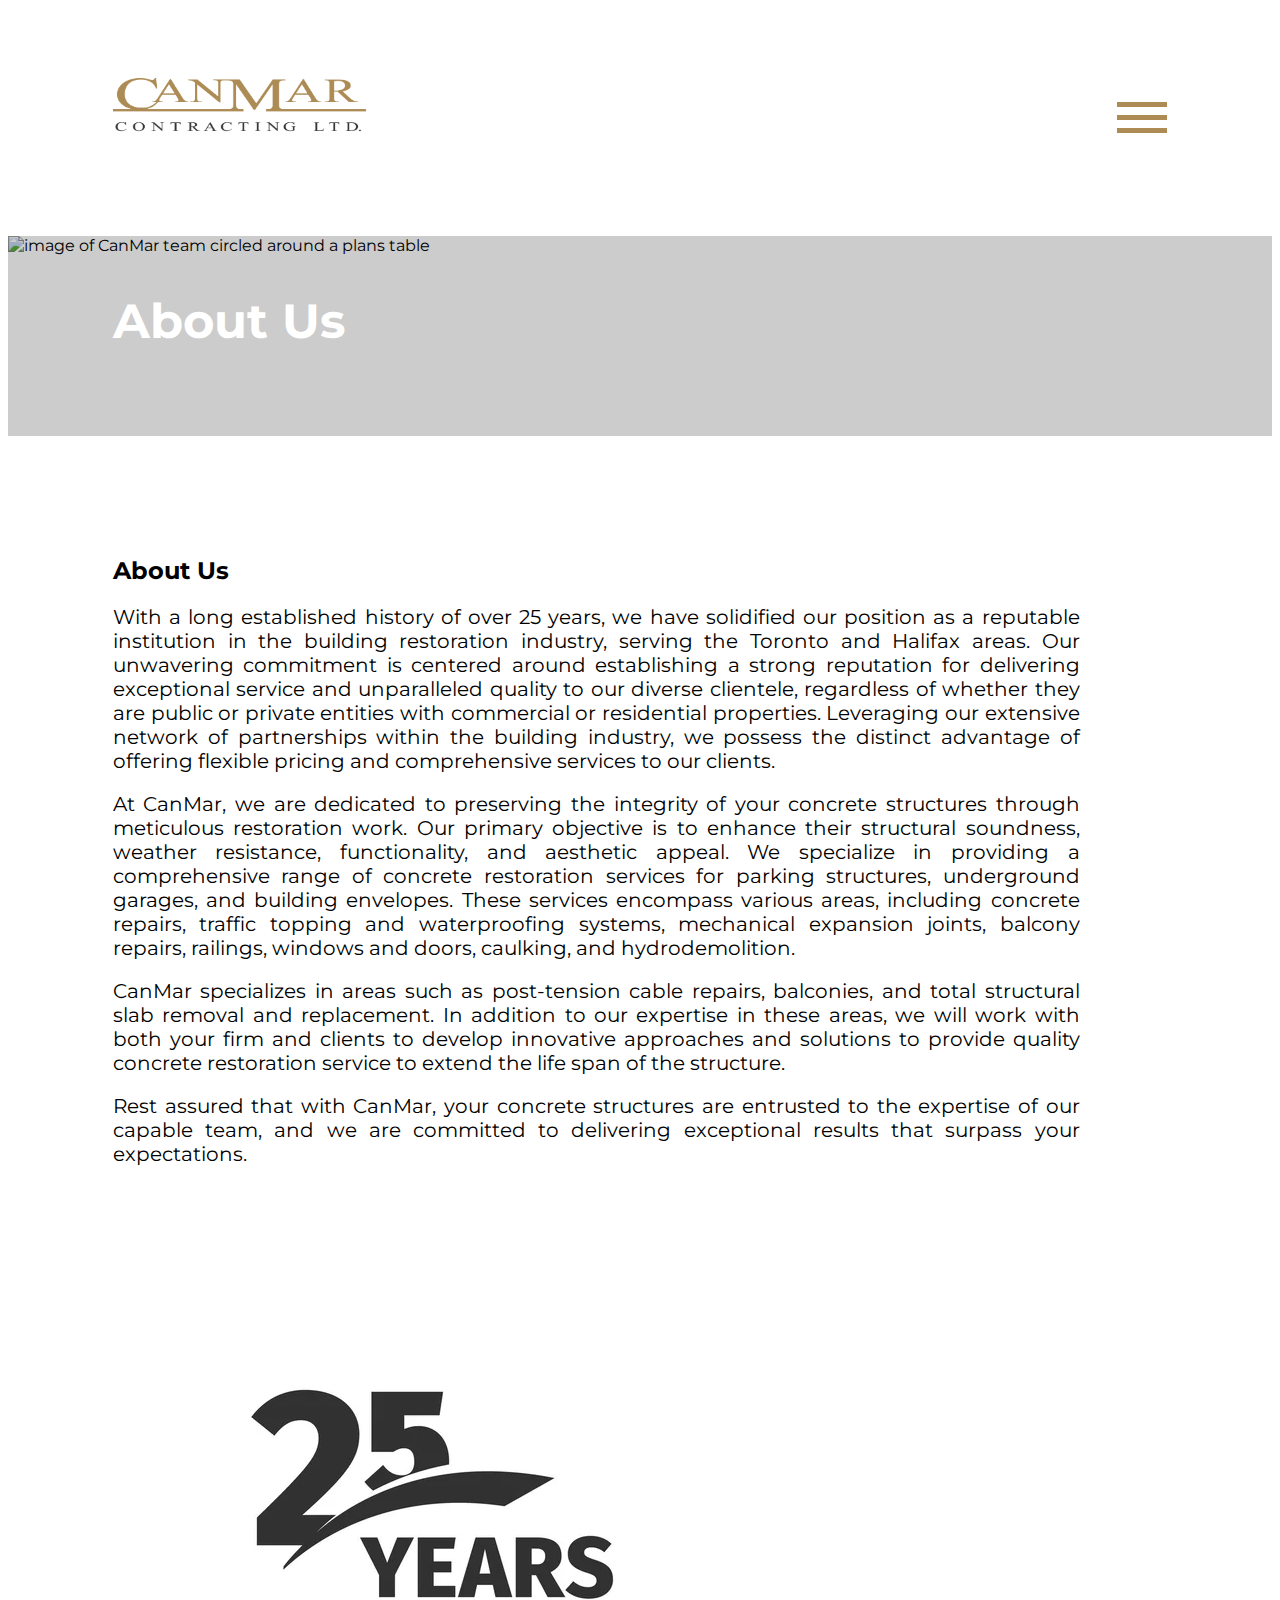
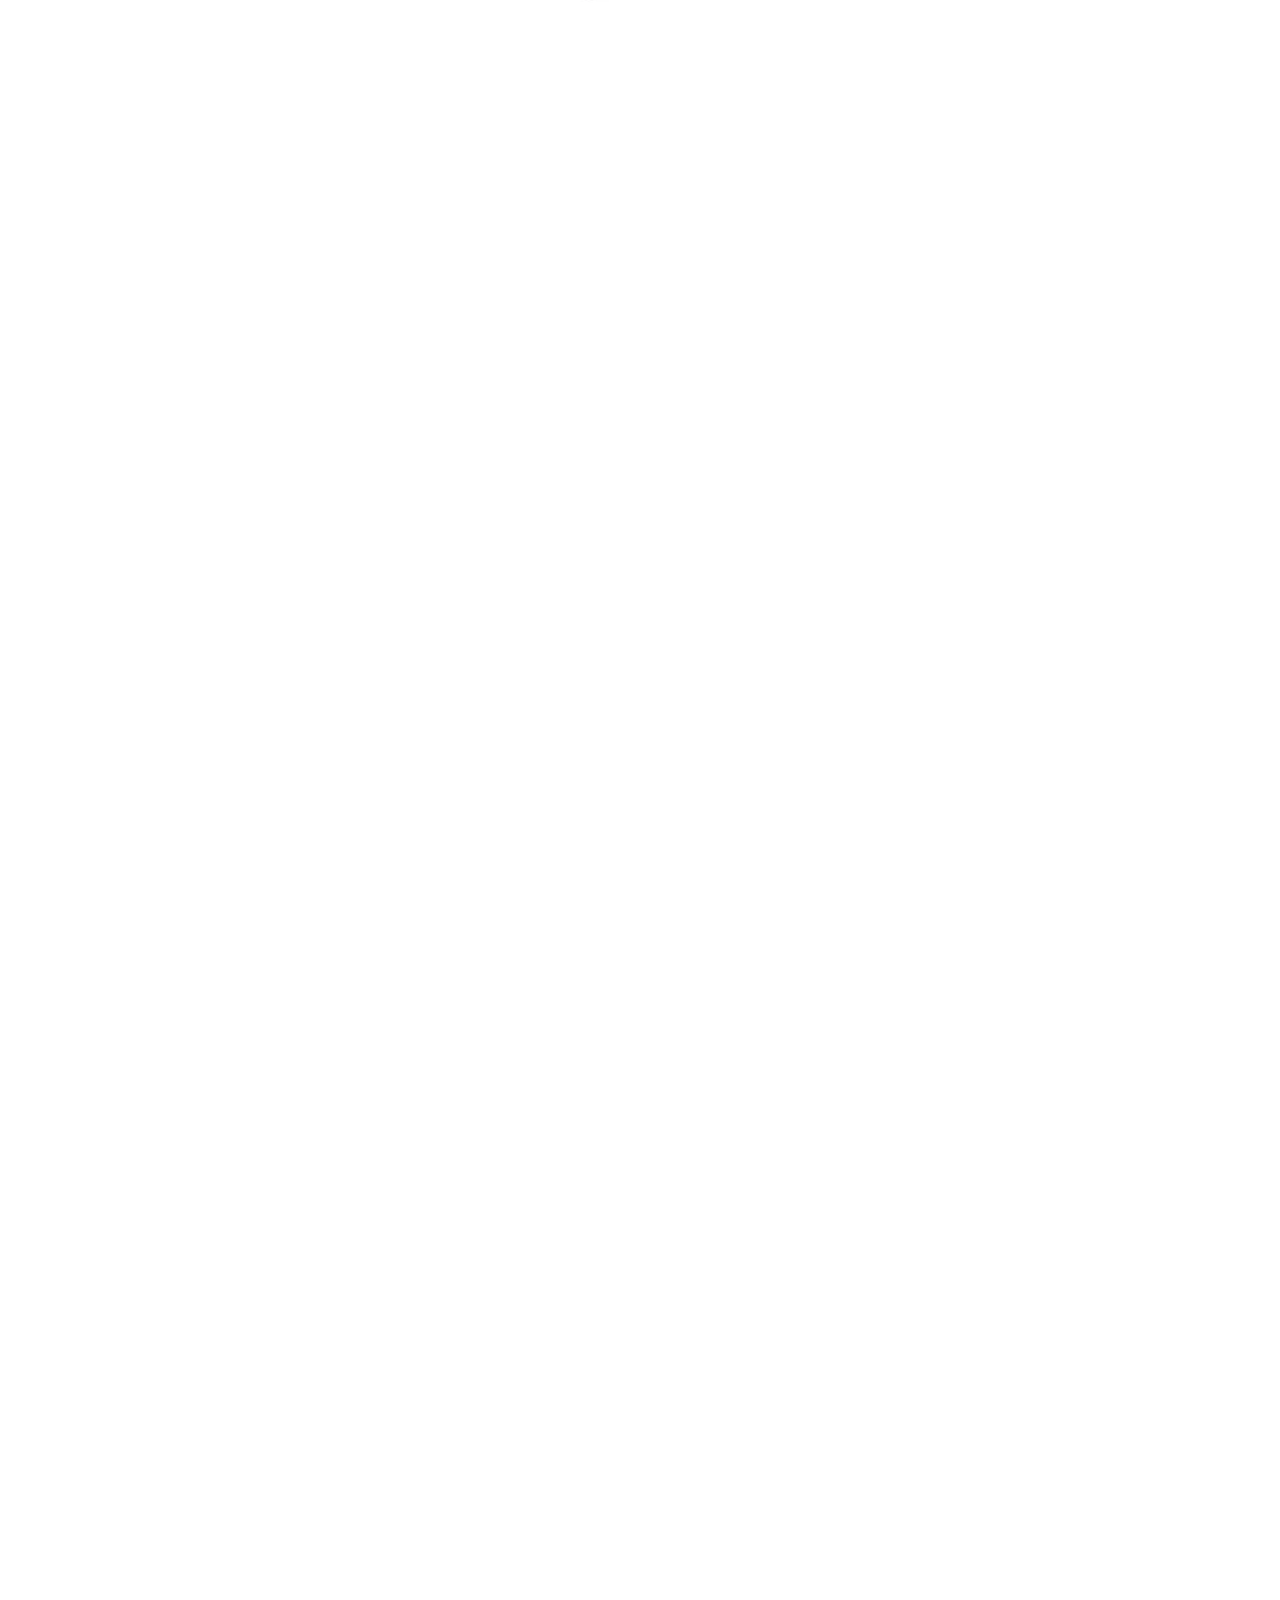
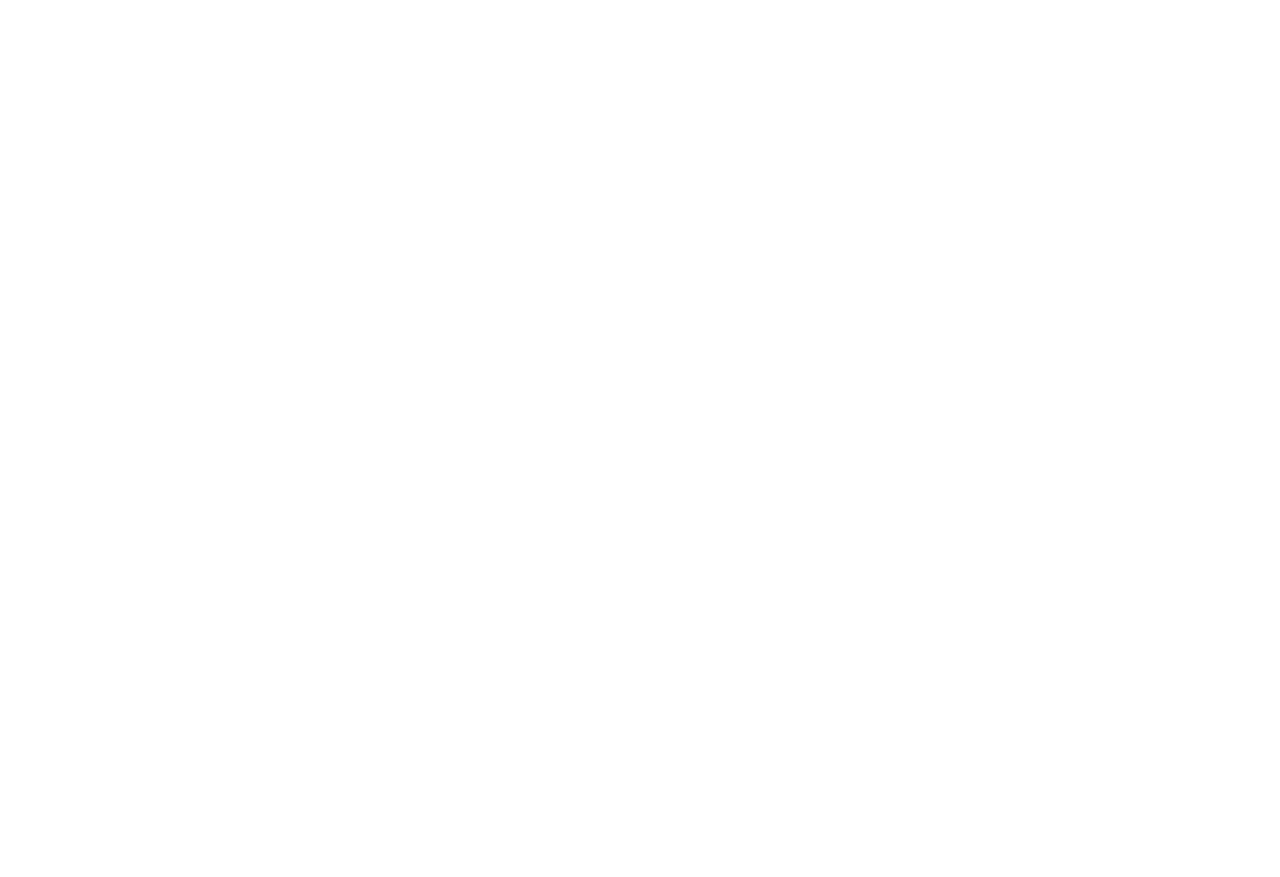
==== commit 9f3c2121: "Add files via upload" ====
--- a/About.html
+++ b/About.html
@@ -23,7 +23,7 @@
         <div class="header-banner">
             <div class="logo-container">
                 <a href="index.html">
-                <img class="logo" src="Images/logo-colour.png">
+                <img class="logo" src="Images/logo-colour.png" alt="CanMar Logo">
                 </a>
             </div>
             <div class="navbar-container">
@@ -58,26 +58,30 @@
     </header>
     </div>
 
-    <div class="esgBanner"><img class="standard-banner" style="width: 100%; height: auto;" src="Images/Office/Team.jpg"><div class="esgOverlay"> <h2>About Us</h2></div> </div>
-
-
+    <div class="esgBanner"><img class="standard-banner" style="width: 100%; height: auto;" src="Images/Office/Team.jpg" alt="image of CanMar team circled around a plans table"><div class="esgOverlay"> <h2>About Us</h2></div> </div>
+
+        <div class="content-space"></div>
         <div class="about-grid slide-up">
 
             
             <div ><h2 style="font-weight:bold;">About Us</h2><p class="aboutIntro">
-                As a long-established institution in the building industry, and having served the Toronto area for over 25 years, we are committed in creating a long standing reputation of service and quality to both public or private clients with commercial or residential properties. Our numerous associations with businesses in the building industry, allow it to have an advantage in flexibility of pricing and servicing for our clients. We are dedicated to preserving your client's concrete structure by restoring its structural integrity, weather-resistance, functionality, and aesthetics.
-                CanMar provides all aspects of concrete restoration to parking structures and underground garages, which include traffic topping and waterproofing systems, mechanical expansion joints and caulking, sealer application and hydrodemolition. 
+                
+                With a long established history of over 25 years, we have solidified our position as a reputable institution in the building restoration industry, serving the Toronto and Halifax areas. Our unwavering commitment is centered around establishing a strong reputation for delivering exceptional service and unparalleled quality to our diverse clientele, regardless of whether they are public or private entities with commercial or residential properties. Leveraging our extensive network of partnerships within the building industry, we possess the distinct advantage of offering flexible pricing and comprehensive services to our clients. 
                 </p><br><p class="aboutIntro">
-                CanMar specializes in areas such as post-tension cable repairs, balconies, and total structural slab removal and replacement.
-                In addition to our expertise in these areas, we will work with both your firm and clients to develop innovative approaches and solutions to provide quality concrete restoration service to extend the life span of the structure. 
-
-
-
-            </p></div>
-            <div style="margin-left:0;"><img style="max-width: 83vw;" src="Images/Logos/25year"></div>
-            </div>
-
-            
+                    At CanMar, we are dedicated to preserving the integrity of your concrete structures through meticulous restoration work. Our primary objective is to enhance their structural soundness, weather resistance, functionality, and aesthetic appeal. We specialize in providing a comprehensive range of concrete restoration services for parking structures, underground garages, and building envelopes. These services encompass various areas, including concrete repairs, traffic topping and waterproofing systems, mechanical expansion joints, balcony repairs, railings, windows and doors, caulking, and hydrodemolition.
+            </p>
+            <br>
+            <p class="aboutIntro">CanMar specializes in areas such as post-tension cable repairs, balconies, and total structural slab removal and replacement. In addition to our expertise in these areas, we will work with both your firm and clients to develop innovative approaches and solutions to provide quality concrete restoration service to extend the life span of the structure.</p>
+            <br>
+            <p class="aboutIntro">
+                Rest assured that with CanMar, your concrete structures are entrusted to the expertise of our capable team, and we are committed to delivering exceptional results that surpass your expectations.
+            </p>
+        </div>
+
+            <div style="margin-left:0;"><img style="max-width: 83vw;" src="Images/Logos/25year" alt="25 year emblem"></div>
+            </div>
+
+            <div class="content-space"></div>
 
 
             <div class="slide-up"><h2 style="font-weight:bold; margin-left: 8.3%; margin-right: 8.3%;">Our Associations</h2><p style= "text-align: justify; font-size: 20px; margin-left: 8.3%; margin-right: 8.3%;">
@@ -92,8 +96,8 @@
 
             <div class="logo-grid slide-up">
 
-                <div class="slide-up associations"><img class="horiz-logo" src="Images/Logos/bcrao-logo.png"><img class="horiz-logo" src="Images/Logos/HDAA+Logo+Full.PNG"><img class="horiz-logo" src="Images/Logos/OGCA.png">
-                    <img class="square-logo" src="Images/Logos/gtaalogo.png"><img class="square-logo" src="Images/Logos/LOC-2.jpg"><img class="square-logo" src="Images/Logos/frpo-logo.jpg"><img class="square-logo" src="Images/Logos/LPMA.png"><img class="square-logo" src="Images/Logos/TCA.jpg"> <img src="Images/logo-COR.jpg" class="horiz-logo;" style="max-width: 83vw;">
+                <div class="slide-up associations"><img class="horiz-logo" src="Images/Logos/bcrao-logo.png" alt="bcrao logo"><img class="horiz-logo" src="Images/Logos/HDAA+Logo+Full.PNG" alt="HDAA Logo"><img class="horiz-logo" src="Images/Logos/OGCA.png" alt="OGCA Logo">
+                    <img class="square-logo" src="Images/Logos/gtaalogo.png" alt="gtaa logo"><img class="square-logo" src="Images/Logos/LOC-2.jpg" alt="League of Champions logo"><img class="square-logo" src="Images/Logos/frpo-logo.jpg" alt="frpo logo"><img class="square-logo" src="Images/Logos/LPMA.png" alt="LPMA Logo"><img class="square-logo" src="Images/Logos/TCA.jpg" alt="Toronto Construction Association logo"> <img src="Images/logo-COR.jpg" class="horiz-logo;" style="max-width: 83vw;" alt="COR logo">
                 </div>
                 </div>
     
@@ -103,14 +107,14 @@
     <div class="aboutText"><p>CanMar is pleased to announce recent memberships with the following organizations:</p></div>
     <br>
 
-    <div class="about-grid new slide up"><img class="horiz-logo" style= "padding-bottom: 10px;" src="Images/Logos/ACMOAssociateMemberLogoColour.jpg"><p class="aboutIntro" style="max-width: 800px;">
+    <div class="about-grid new slide up"><img class="horiz-logo" style= "padding-bottom: 10px;" src="Images/Logos/ACMOAssociateMemberLogoColour.jpg" alt="ACMOA logo"><p class="aboutIntro" style="max-width: 800px;">
         The Association of Condominium Managers of Ontario, is the only professional industry association in Ontario dedicated to supporting, educating, and promoting condominium managers and management firms.
     
      </p>
     </div>
     <br>
 
-     <div class="about-grid new slide-up"><img src="Images/Logos/SWA-logo.png"><p class="aboutIntro" style="max-width: 800px;">
+     <div class="about-grid new slide-up"><img src="Images/Logos/SWA-logo.png"><p class="aboutIntro" style="max-width: 800px;" alt="SWA Logo">
         The Sealant and Waterproofing Association provides education, leadership, and networking opportunities to establish and promote the best practices for our members and the industry.
     
      </p></div>
@@ -118,6 +122,7 @@
 
     <div class="content-space"></div>
 
+    <!--
     <div class="slide-up">
         <h1 class="experts">Our Team </h1>
     </div>
@@ -126,42 +131,42 @@
 
     <div class="photo-grid-about-container">
         <div class="photo-grid-about">
-            <div class="slide-up"> <img src="Images/Headshots/Frank.jpg">
+            <div class="slide-up"> <img src="Images/Headshots/Frank.jpg" alt="Image of Frank Lecce">
                 <p>Frank Lecce, President</p>
             </div>
            
-            <div class="slide-up"> <img  src="Images/Headshots/Bill.jpg">
+            <div class="slide-up"> <img  src="Images/Headshots/Bill.jpg" alt="Image of Bill Zigomanis">
                 <p>Bill Zigomanis, Executive VP</p>
 
         
                 </div>
 
-                <div class="slide-up"> <img  src="Images/Headshots/CanMar_headshots-14.jpg">
+                <div class="slide-up"> <img  src="Images/Headshots/CanMar_headshots-14.jpg" alt="Image of Gaetano Altomare">
                     <p>Gaetano Altomare, VP - Operations</p>
         
         </div>
         
 
-                <div class="slide-up"> <img  src="Images/Headshots/Mark.jpg">
+                <div class="slide-up"> <img  src="Images/Headshots/Mark.jpg" alt="Image of Mark Lecce">
                     <p>Mark Lecce, Managing Director</p>
     
             
                 </div>
 
-                <div class="slide-up"> <img  src="Images/Headshots/CanMar_headshots-15.jpg">
+                <div class="slide-up"> <img  src="Images/Headshots/CanMar_headshots-15.jpg" alt="Image of Ciro Paolucci">
                     <p>Ciro Paolucci, CFO</p>
                 
                 </div>
 
                 <div class="slide-up">
-                    <img src="Images/Headshots/CanMar_headshots-11.jpg">
+                    <img src="Images/Headshots/CanMar_headshots-11.jpg" alt="Image of Antonette Buchanan">
                     <p>Antonette Buchanan, Accounting Supervisor</p>
     
                 </div>
 
                 
 
-                <div class="slide-up"> <img  src="Images/Headshots/CanMar_headshots-12.jpg">
+                <div class="slide-up"> <img  src="Images/Headshots/CanMar_headshots-12.jpg" alt="Image of Anne-Marie Latter">
                     <p>Anne-Marie Latter, Health and Safety Supervisor</p>
     
                 </div>
@@ -169,7 +174,7 @@
 
             
 
-            <div class="slide-up"> <img  src="Images/Headshots/CanMar_headshots-10.jpg">
+            <div class="slide-up"> <img  src="Images/Headshots/CanMar_headshots-10.jpg" alt="Image of Paul Apostolakos">
                 <p>Paul Apostolakos, Health and Safety Coordinator</p>
 
     
@@ -188,6 +193,7 @@
           </div>
     
         </div>
+    -->
     
 
 
@@ -220,10 +226,10 @@
 
     <div class="grid-item-4">
         <div class="social-icons">
-        <img src="Images/instagram.webp">
-        <img src="Images/734399_facebook_media_online_social_icon.png" style="height: 61px; width: 61px; padding-left: 10px">
-        <img src="Images/linkedin-4-512.png" style="height: 61px; width: 61px; padding-left: 10px">
-
+            <a href="https://www.instagram.com/canmar_contracting/?igshid=MzRlODBiNWFlZA%3D%3D" target="_blank" rel="noopener noreferrer"><img src="Images/instagram.webp" alt="instagram icon"></a>
+            <a href="https://www.facebook.com/profile.php?id=100093069589695" target="_blank" rel="noopener noreferrer"><img src="Images/734399_facebook_media_online_social_icon.png" style="height: 61px; width: 61px; padding-left: 10px" alt="facebook icon"></a>
+            <a href="https://www.linkedin.com/company/canmar-contracting-limited/" target="_blank" rel="noopener noreferrer"><img src="Images/linkedin-4-512.png" style="height: 61px; width: 61px; padding-left: 10px" alt="linkedin icon"></a>
+    
 
     </div>
 
--- a/static/styles.css
+++ b/static/styles.css
@@ -692,6 +692,16 @@
   padding-top: 8px;
 }
 
+@media screen and (max-width: 767px) {
+  .image ul {
+    top: 60%;
+  }
+  .image hr {
+    top: 30%;
+  }
+}
+
+
 /* Header menu text beside hamburger */
 .menu-header {
   margin-right: 10px; /* Adjust as needed */
@@ -1134,10 +1144,11 @@
 .about-grid {
   display: flex;
   flex-direction: row;
-  align-items: center;
+  align-items: flex-start;
   margin-left: 8.3%;
   margin-right: 8.3%;
   justify-content: space-between;
+  
 }
 
 .associations {
